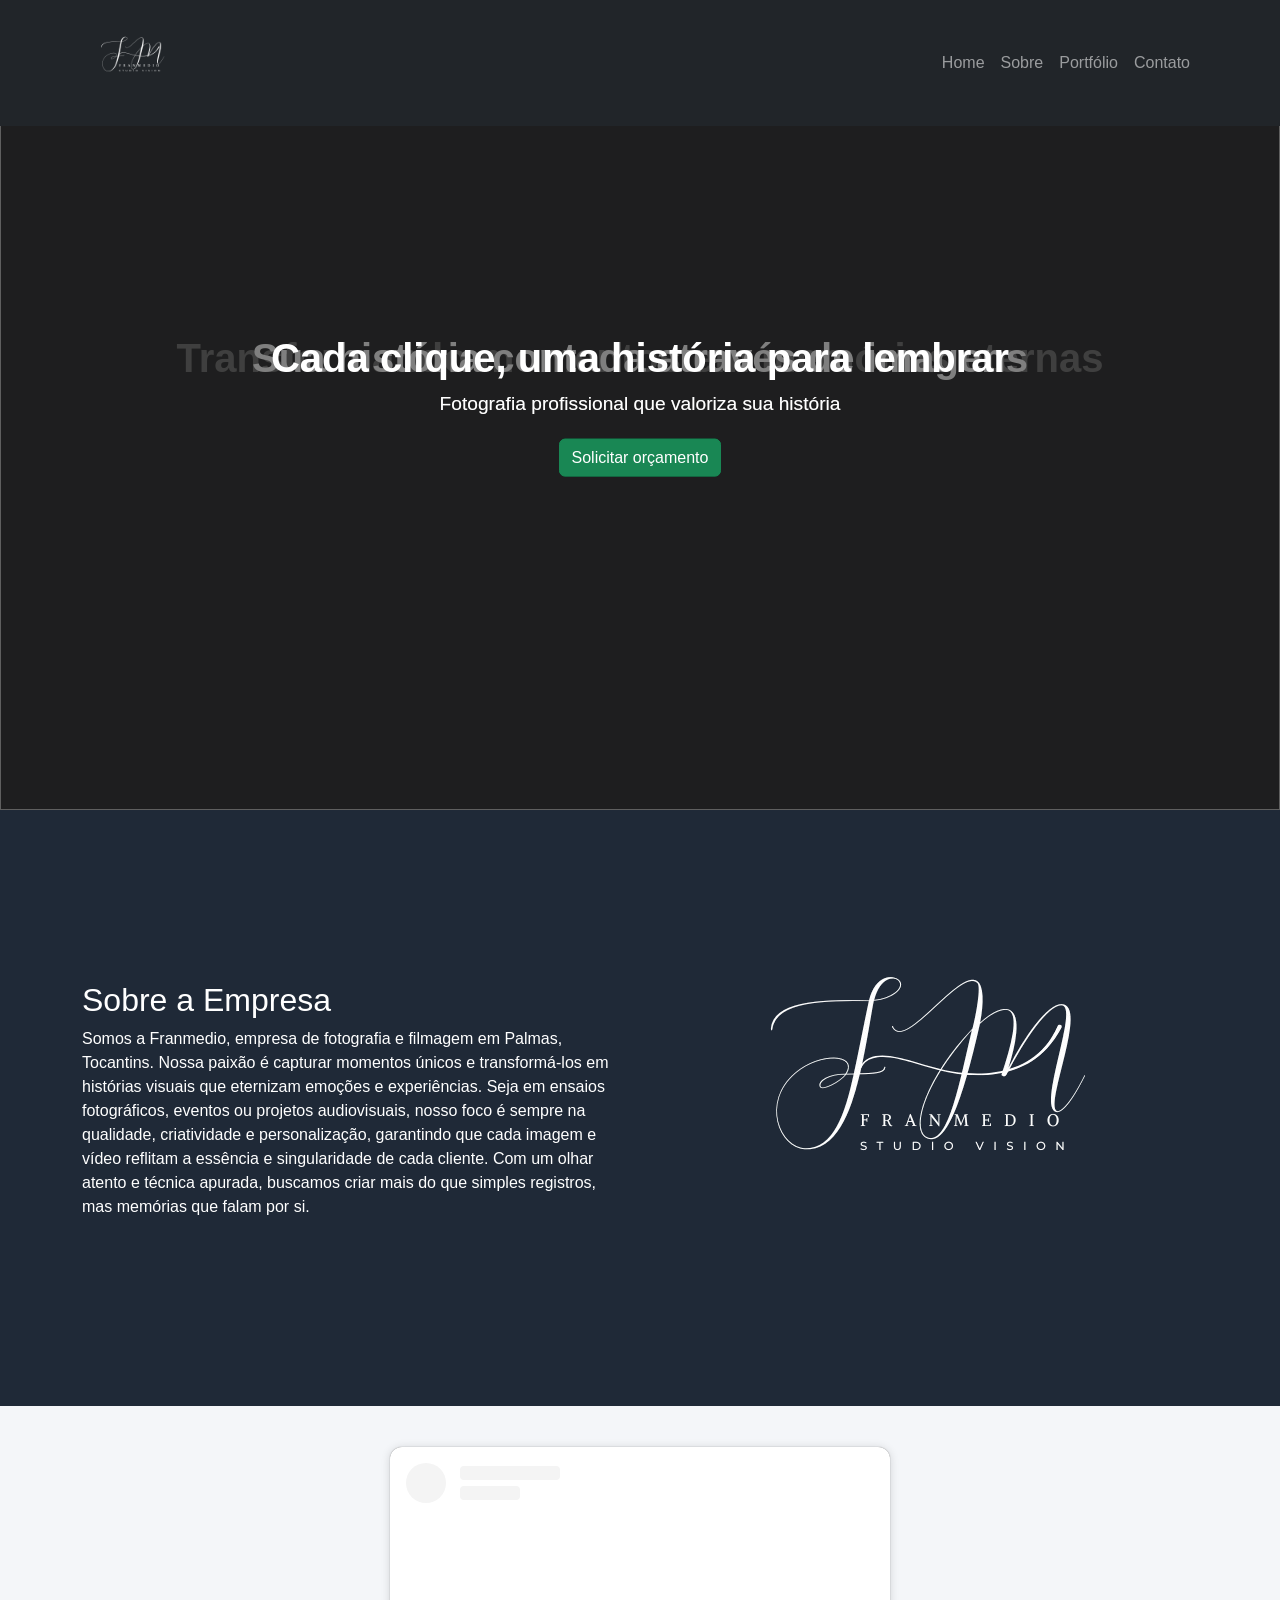
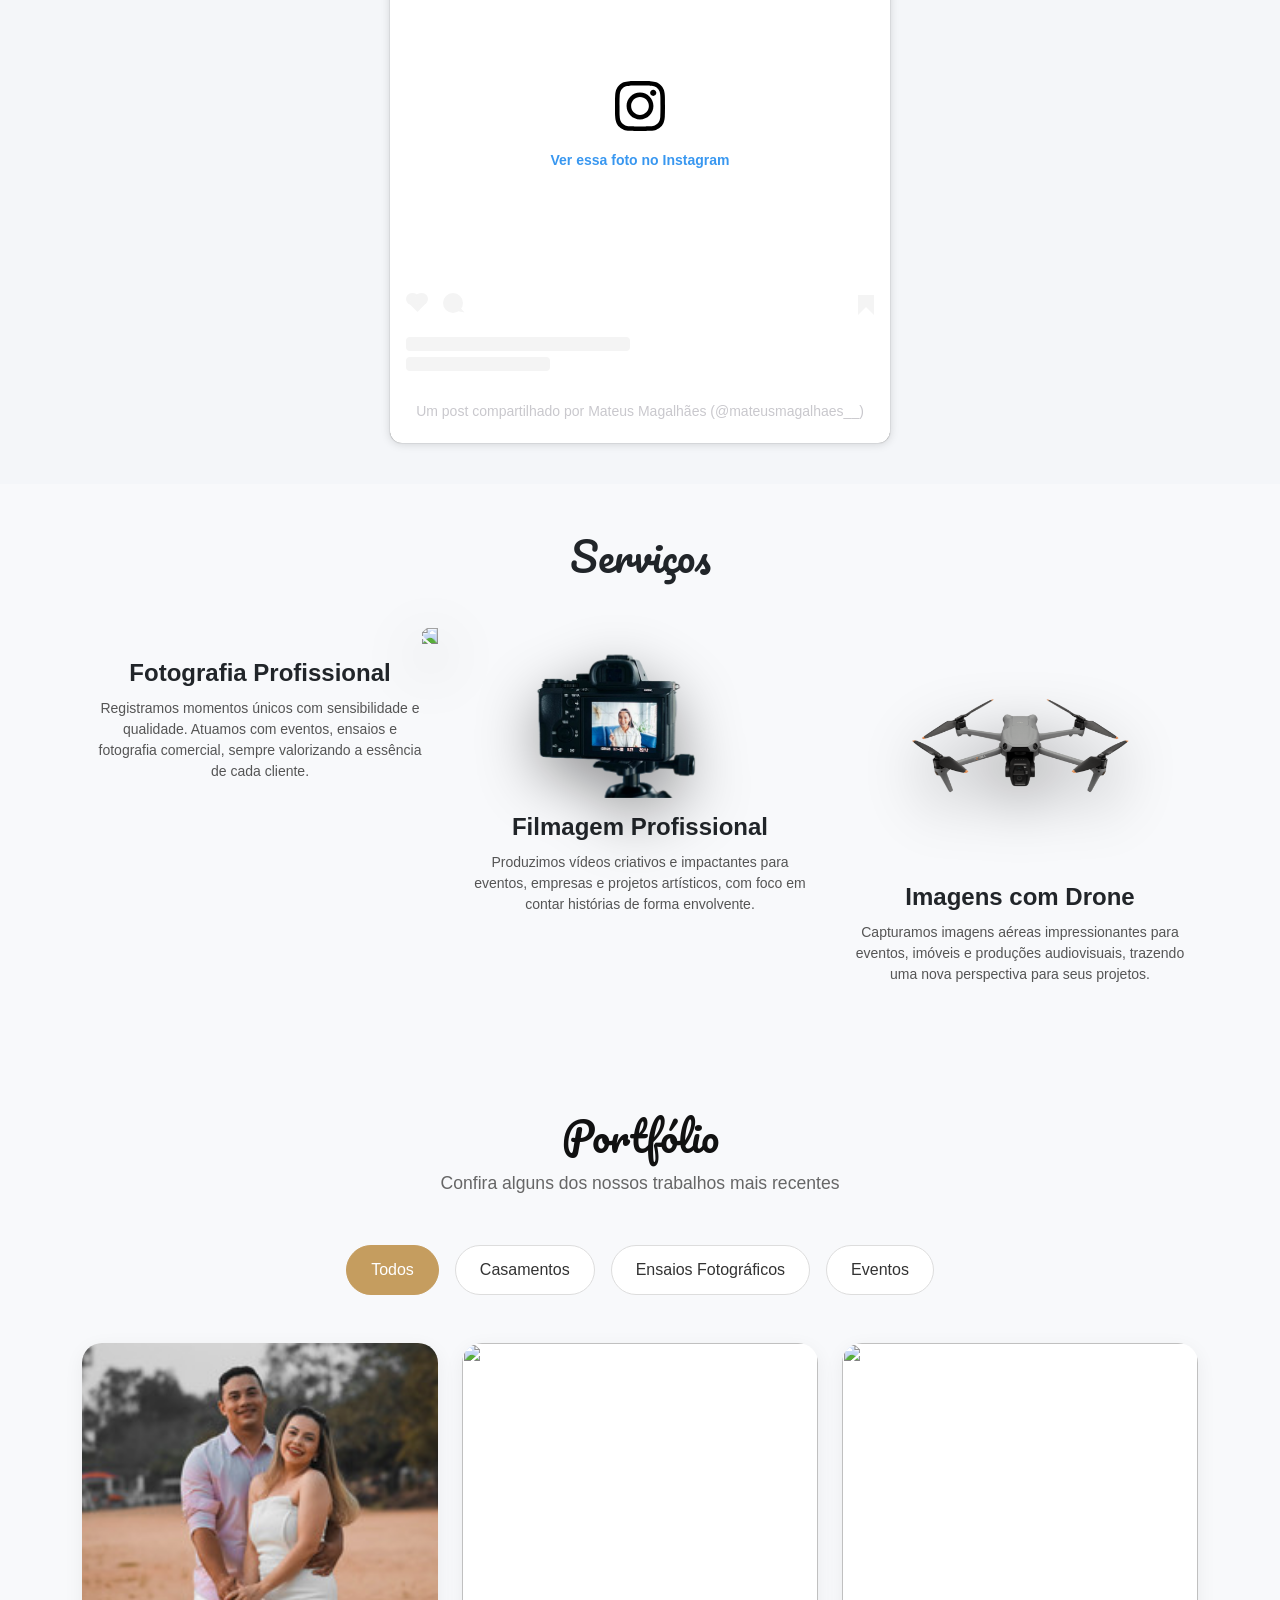
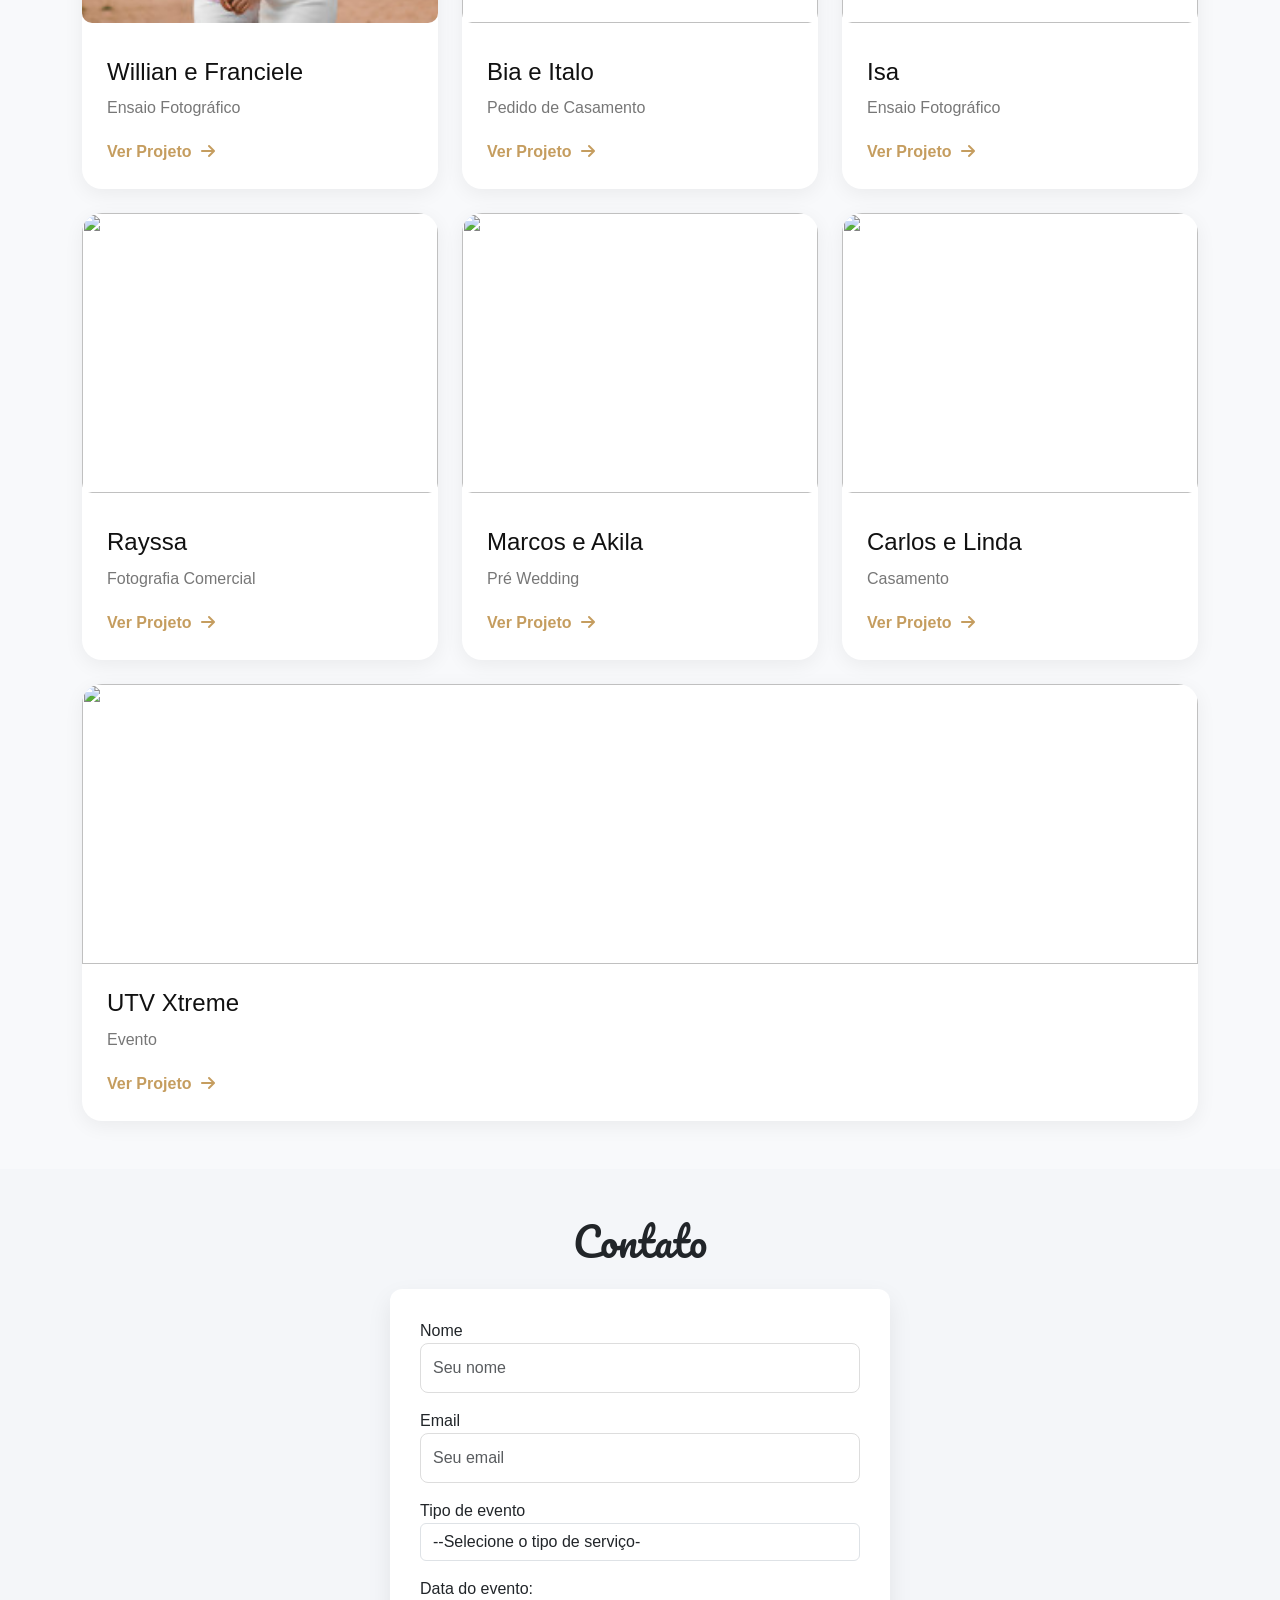
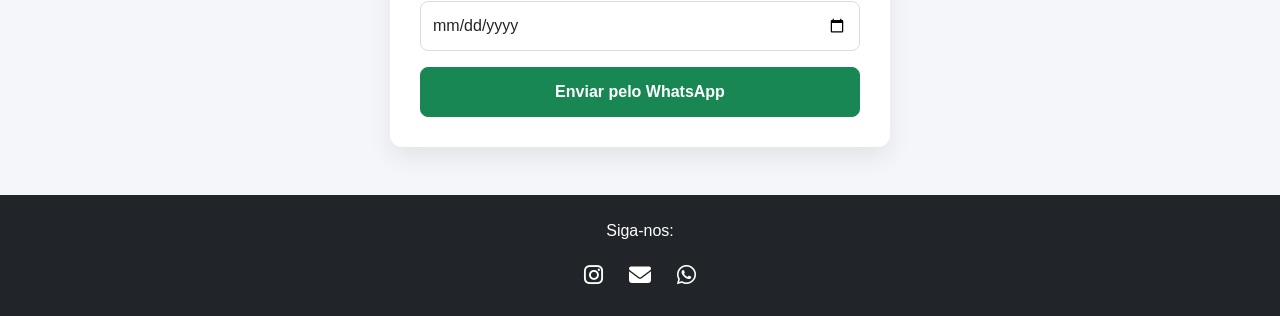
==== index.html @ 8d7566e3 "adição do projeto 7 e algumas limpesas de arquivos" ====
<!DOCTYPE html>
<html lang="pt-br">

<head>
  <meta charset="UTF-8">
  <meta name="viewport" content="width=device-width, initial-scale=1.0">
  <title>Franmedio</title>

  <!-- Bootstrap -->
  <link href="https://cdn.jsdelivr.net/npm/bootstrap@5.3.0/dist/css/bootstrap.min.css" rel="stylesheet">

  <!-- CSS -->
  <link rel="stylesheet" href="css/style.css">

  <!-- Font Awesome -->
  <link rel="stylesheet" href="https://cdnjs.cloudflare.com/ajax/libs/font-awesome/6.5.0/css/all.min.css">

  <!-- Fav Icon -->
  <link rel="icon" href="img/favicon.png" type="image/png">
  <link rel="shortcut icon" href="img/franmedio.png" type="image/png">

  <!-- Google Fonts -->
  <link href="https://fonts.googleapis.com/css2?family=Pacifico&display=swap" rel="stylesheet">
</head>

<body>

  <!-- MENU -->
  <nav class="navbar navbar-expand-lg navbar-dark bg-dark fixed-top">
    <div class="container">
      <a class="navbar-brand" href="#">
        <img src="img/franmedio.png" alt="Logo" class="logo-navbar">
      </a>
      <button class="navbar-toggler" data-bs-toggle="collapse" data-bs-target="#menu">
        <span class="navbar-toggler-icon"></span>
      </button>

      <div class="collapse navbar-collapse" id="menu">
        <ul class="navbar-nav ms-auto">
          <li class="nav-item"><a class="nav-link" href="#home">Home</a></li>
          <li class="nav-item"><a class="nav-link" href="#sobre">Sobre</a></li>
          <li class="nav-item"><a class="nav-link" href="#portfolio">Portfólio</a></li>
          <li class="nav-item"><a class="nav-link" href="#contato">Contato</a></li>
        </ul>
      </div>
    </div>
  </nav>

  <!-- HOME / CARROSSEL -->
  <section id="home">
    <div id="carouselExample" class="carousel slide" data-bs-ride="carousel">
      <div class="carousel-inner">

        <div class="carousel-item active">
          <img src="img/MT-3.jpeg" class="d-block w-100">

          <div class="carousel-caption-custom">
            <h1>Transformando momentos em memórias eternas</h1>
            <p>Fotografia profissional que valoriza sua história</p>
            <a href="#contato" class="btn btn-success">Solicitar orçamento</a>
          </div>
        </div>

        <div class="carousel-item active">
          <img src="img/MT-2.jpeg" class="d-block w-100">

          <div class="carousel-caption-custom">
            <h1>Sua história contada através de imagens</h1>
            <p>Fotografia profissional que valoriza sua história</p>
            <a href="#contato" class="btn btn-success">Solicitar orçamento</a>
          </div>
        </div>

        <div class="carousel-item active">
          <img src="img/MT-1.jpeg" class="d-block w-100">

          <div class="carousel-caption-custom">
            <h1>Cada clique, uma história para lembrar</h1>
            <p>Fotografia profissional que valoriza sua história</p>
            <a href="#contato" class="btn btn-success">Solicitar orçamento</a>
          </div>
        </div>

      </div>
    </div>
  </section>

  <!-- SOBRE -->
  <section id="sobre" class="py-5">
    <div class="container">
      <div class="row align-items-center">

        <div class="col-md-6">
          <h2>Sobre a Empresa</h2>
          <p>
            Somos a Franmedio, empresa de fotografia e filmagem em Palmas, Tocantins. Nossa paixão é capturar momentos
            únicos e transformá-los em histórias visuais que eternizam emoções e experiências. Seja em ensaios
            fotográficos, eventos ou projetos audiovisuais, nosso foco é sempre na qualidade, criatividade e
            personalização, garantindo que cada imagem e vídeo reflitam a essência e singularidade de cada cliente. Com
            um olhar atento e técnica apurada, buscamos criar mais do que simples registros, mas memórias que falam por
            si.
          </p>
        </div>

        <div class="col-md-6 text-center">
          <img src="img/franmedio.png" class="img-fluid" alt="Logo">
        </div>

      </div>
    </div>
  </section>
  <div class="instagram-wrapper">

    <blockquote class="instagram-media" data-instgrm-captioned
      data-instgrm-permalink="https://www.instagram.com/reel/DWRMs23Dl28/?utm_source=ig_embed&amp;utm_campaign=loading"
      data-instgrm-version="14"
      style=" background:#FFF; border:0; border-radius:3px; box-shadow:0 0 1px 0 rgba(0,0,0,0.5),0 1px 10px 0 rgba(0,0,0,0.15); margin: 1px; max-width:540px; min-width:326px; padding:0; width:99.375%; width:-webkit-calc(100% - 2px); width:calc(100% - 2px);">
      <div style="padding:16px;"> <a
          href="https://www.instagram.com/reel/DWRMs23Dl28/?utm_source=ig_embed&amp;utm_campaign=loading"
          style=" background:#FFFFFF; line-height:0; padding:0 0; text-align:center; text-decoration:none; width:100%;"
          target="_blank">
          <div style=" display: flex; flex-direction: row; align-items: center;">
            <div
              style="background-color: #F4F4F4; border-radius: 50%; flex-grow: 0; height: 40px; margin-right: 14px; width: 40px;">
            </div>
            <div style="display: flex; flex-direction: column; flex-grow: 1; justify-content: center;">
              <div
                style=" background-color: #F4F4F4; border-radius: 4px; flex-grow: 0; height: 14px; margin-bottom: 6px; width: 100px;">
              </div>
              <div style=" background-color: #F4F4F4; border-radius: 4px; flex-grow: 0; height: 14px; width: 60px;">
              </div>
            </div>
          </div>
          <div style="padding: 19% 0;"></div>
          <div style="display:block; height:50px; margin:0 auto 12px; width:50px;"><svg width="50px" height="50px"
              viewBox="0 0 60 60" version="1.1" xmlns="https://www.w3.org/2000/svg"
              xmlns:xlink="https://www.w3.org/1999/xlink">
              <g stroke="none" stroke-width="1" fill="none" fill-rule="evenodd">
                <g transform="translate(-511.000000, -20.000000)" fill="#000000">
                  <g>
                    <path
                      d="M556.869,30.41 C554.814,30.41 553.148,32.076 553.148,34.131 C553.148,36.186 554.814,37.852 556.869,37.852 C558.924,37.852 560.59,36.186 560.59,34.131 C560.59,32.076 558.924,30.41 556.869,30.41 M541,60.657 C535.114,60.657 530.342,55.887 530.342,50 C530.342,44.114 535.114,39.342 541,39.342 C546.887,39.342 551.658,44.114 551.658,50 C551.658,55.887 546.887,60.657 541,60.657 M541,33.886 C532.1,33.886 524.886,41.1 524.886,50 C524.886,58.899 532.1,66.113 541,66.113 C549.9,66.113 557.115,58.899 557.115,50 C557.115,41.1 549.9,33.886 541,33.886 M565.378,62.101 C565.244,65.022 564.756,66.606 564.346,67.663 C563.803,69.06 563.154,70.057 562.106,71.106 C561.058,72.155 560.06,72.803 558.662,73.347 C557.607,73.757 556.021,74.244 553.102,74.378 C549.944,74.521 548.997,74.552 541,74.552 C533.003,74.552 532.056,74.521 528.898,74.378 C525.979,74.244 524.393,73.757 523.338,73.347 C521.94,72.803 520.942,72.155 519.894,71.106 C518.846,70.057 518.197,69.06 517.654,67.663 C517.244,66.606 516.755,65.022 516.623,62.101 C516.479,58.943 516.448,57.996 516.448,50 C516.448,42.003 516.479,41.056 516.623,37.899 C516.755,34.978 517.244,33.391 517.654,32.338 C518.197,30.938 518.846,29.942 519.894,28.894 C520.942,27.846 521.94,27.196 523.338,26.654 C524.393,26.244 525.979,25.756 528.898,25.623 C532.057,25.479 533.004,25.448 541,25.448 C548.997,25.448 549.943,25.479 553.102,25.623 C556.021,25.756 557.607,26.244 558.662,26.654 C560.06,27.196 561.058,27.846 562.106,28.894 C563.154,29.942 563.803,30.938 564.346,32.338 C564.756,33.391 565.244,34.978 565.378,37.899 C565.522,41.056 565.552,42.003 565.552,50 C565.552,57.996 565.522,58.943 565.378,62.101 M570.82,37.631 C570.674,34.438 570.167,32.258 569.425,30.349 C568.659,28.377 567.633,26.702 565.965,25.035 C564.297,23.368 562.623,22.342 560.652,21.575 C558.743,20.834 556.562,20.326 553.369,20.18 C550.169,20.033 549.148,20 541,20 C532.853,20 531.831,20.033 528.631,20.18 C525.438,20.326 523.257,20.834 521.349,21.575 C519.376,22.342 517.703,23.368 516.035,25.035 C514.368,26.702 513.342,28.377 512.574,30.349 C511.834,32.258 511.326,34.438 511.181,37.631 C511.035,40.831 511,41.851 511,50 C511,58.147 511.035,59.17 511.181,62.369 C511.326,65.562 511.834,67.743 512.574,69.651 C513.342,71.625 514.368,73.296 516.035,74.965 C517.703,76.634 519.376,77.658 521.349,78.425 C523.257,79.167 525.438,79.673 528.631,79.82 C531.831,79.965 532.853,80.001 541,80.001 C549.148,80.001 550.169,79.965 553.369,79.82 C556.562,79.673 558.743,79.167 560.652,78.425 C562.623,77.658 564.297,76.634 565.965,74.965 C567.633,73.296 568.659,71.625 569.425,69.651 C570.167,67.743 570.674,65.562 570.82,62.369 C570.966,59.17 571,58.147 571,50 C571,41.851 570.966,40.831 570.82,37.631">
                    </path>
                  </g>
                </g>
              </g>
            </svg></div>
          <div style="padding-top: 8px;">
            <div
              style=" color:#3897f0; font-family:Arial,sans-serif; font-size:14px; font-style:normal; font-weight:550; line-height:18px;">
              Ver essa foto no Instagram</div>
          </div>
          <div style="padding: 12.5% 0;"></div>
          <div style="display: flex; flex-direction: row; margin-bottom: 14px; align-items: center;">
            <div>
              <div
                style="background-color: #F4F4F4; border-radius: 50%; height: 12.5px; width: 12.5px; transform: translateX(0px) translateY(7px);">
              </div>
              <div
                style="background-color: #F4F4F4; height: 12.5px; transform: rotate(-45deg) translateX(3px) translateY(1px); width: 12.5px; flex-grow: 0; margin-right: 14px; margin-left: 2px;">
              </div>
              <div
                style="background-color: #F4F4F4; border-radius: 50%; height: 12.5px; width: 12.5px; transform: translateX(9px) translateY(-18px);">
              </div>
            </div>
            <div style="margin-left: 8px;">
              <div style=" background-color: #F4F4F4; border-radius: 50%; flex-grow: 0; height: 20px; width: 20px;">
              </div>
              <div
                style=" width: 0; height: 0; border-top: 2px solid transparent; border-left: 6px solid #f4f4f4; border-bottom: 2px solid transparent; transform: translateX(16px) translateY(-4px) rotate(30deg)">
              </div>
            </div>
            <div style="margin-left: auto;">
              <div
                style=" width: 0px; border-top: 8px solid #F4F4F4; border-right: 8px solid transparent; transform: translateY(16px);">
              </div>
              <div
                style=" background-color: #F4F4F4; flex-grow: 0; height: 12px; width: 16px; transform: translateY(-4px);">
              </div>
              <div
                style=" width: 0; height: 0; border-top: 8px solid #F4F4F4; border-left: 8px solid transparent; transform: translateY(-4px) translateX(8px);">
              </div>
            </div>
          </div>
          <div
            style="display: flex; flex-direction: column; flex-grow: 1; justify-content: center; margin-bottom: 24px;">
            <div
              style=" background-color: #F4F4F4; border-radius: 4px; flex-grow: 0; height: 14px; margin-bottom: 6px; width: 224px;">
            </div>
            <div style=" background-color: #F4F4F4; border-radius: 4px; flex-grow: 0; height: 14px; width: 144px;">
            </div>
          </div>
        </a>
        <p
          style=" color:#c9c8cd; font-family:Arial,sans-serif; font-size:14px; line-height:17px; margin-bottom:0; margin-top:8px; overflow:hidden; padding:8px 0 7px; text-align:center; text-overflow:ellipsis; white-space:nowrap;">
          <a href="https://www.instagram.com/reel/DWRMs23Dl28/?utm_source=ig_embed&amp;utm_campaign=loading"
            style=" color:#c9c8cd; font-family:Arial,sans-serif; font-size:14px; font-style:normal; font-weight:normal; line-height:17px; text-decoration:none;"
            target="_blank">Um post compartilhado por Mateus Magalhães (@mateusmagalhaes__)</a>
        </p>
      </div>
    </blockquote>
  </div>
  <script async src="//www.instagram.com/embed.js"></script>
  <!-- SERVICOS -->
  <section id="servicos" class="py-5">
    <div class="container">

      <h2 class="text-center mb-5 titulo-script">Serviços</h2>

      <div class="row g-4 text-center">

        <!-- FOTOGRAFIA -->
        <div class="col-md-4">
          <div class="card-3d">

            <img src="img/camera-tp.png" class="img-servico fotografia">

            <div class="servico-content">
              <h4>Fotografia Profissional</h4>
              <p>
                Registramos momentos únicos com sensibilidade e qualidade. Atuamos com eventos, ensaios e fotografia
                comercial, sempre valorizando a essência de cada cliente.
              </p>
            </div>

          </div>
        </div>

        <!-- FILMAGEM -->
        <div class="col-md-4">
          <div class="card-3d">

            <img src="img/gravacao.png" class="img-servico">

            <div class="servico-content">
              <h4>Filmagem Profissional</h4>
              <p>
                Produzimos vídeos criativos e impactantes para eventos, empresas e projetos artísticos, com foco em
                contar histórias de forma envolvente.
              </p>
            </div>

          </div>
        </div>

        <!-- DRONE -->
        <div class="col-md-4">
          <div class="card-3d">

            <img src="img/drone.png" class="img-servico">

            <div class="servico-content">
              <h4>Imagens com Drone</h4>
              <p>
                Capturamos imagens aéreas impressionantes para eventos, imóveis e produções audiovisuais, trazendo uma
                nova perspectiva para seus projetos.
              </p>
            </div>

          </div>
        </div>

      </div>

    </div>
  </section>

  <!-- PORTIFOLIO -->
  <!-- PORTFÓLIO -->
  <section id="portfolio" class="portfolio-section py-5">
    <div class="container">

      <!-- Título -->
      <div class="text-center mb-5">
        <h2 class="portfolio-title">Portfólio</h2>
        <p class="portfolio-subtitle">
          Confira alguns dos nossos trabalhos mais recentes
        </p>
      </div>

      <!-- Categorias -->
      <div class="portfolio-filters d-flex flex-wrap justify-content-center gap-3 mb-5">

        <button class="filter-btn active" data-filter="all">
          Todos
        </button>

        <button class="filter-btn" data-filter="casamento">
          Casamentos
        </button>

        <button class="filter-btn" data-filter="ensaio">
          Ensaios Fotográficos
        </button>

        <button class="filter-btn" data-filter="evento">
          Eventos
        </button>

      </div>

      <!-- GRID -->
      <div class="row g-4">

        <!-- ITEM -->
        <div class="col-md-4 portfolio-item" data-category="ensaio">
          <a href="portfolio/projeto3.html?p=projeto1" class="portfolio-modern-card">

            <div class="portfolio-image">
              <img src="img/wf-01.jpg" alt="">
            </div>

            <div class="portfolio-content">
              <h4>Willian e Franciele</h4>
              <p>Ensaio Fotográfico</p>

              <span>
                Ver Projeto
                <i class="fa-solid fa-arrow-right"></i>
              </span>
            </div>

          </a>
        </div>

        <!-- ITEM -->
        <div class="col-md-4 portfolio-item" data-category="casamento">
          <a href="portfolio/projeto3.html?p=projeto2" class="portfolio-modern-card">

            <div class="portfolio-image">
              <img src="img/projeto2/IMG_7093.jpg" alt="">
            </div>

            <div class="portfolio-content">
              <h4>Bia e Italo</h4>
              <p>Pedido de Casamento</p>

              <span>
                Ver Projeto
                <i class="fa-solid fa-arrow-right"></i>
              </span>
            </div>

          </a>
        </div>

        <!-- ITEM -->
        <div class="col-md-4 portfolio-item" data-category="ensaio">
          <a href="portfolio/projeto3.html?p=projeto3" class="portfolio-modern-card">

            <div class="portfolio-image">
              <img src="img/projeto3/IMG_0596.jpg" alt="">
            </div>

            <div class="portfolio-content">
              <h4>Isa</h4>
              <p>Ensaio Fotográfico</p>

              <span>
                Ver Projeto
                <i class="fa-solid fa-arrow-right"></i>
              </span>
            </div>

          </a>
        </div>

        <!-- ITEM -->
        <div class="col-md-4 portfolio-item" data-category="ensaio">
          <a href="portfolio/projeto3.html?p=projeto4" class="portfolio-modern-card">

            <div class="portfolio-image">
              <img src="img/projeto4/IMG_0253.jpg" alt="">
            </div>

            <div class="portfolio-content">
              <h4>Rayssa</h4>
              <p>Fotografia Comercial</p>

              <span>
                Ver Projeto
                <i class="fa-solid fa-arrow-right"></i>
              </span>
            </div>

          </a>
        </div>

        <!-- ITEM -->
        <div class="col-md-4 portfolio-item" data-category="casamento">
          <a href="portfolio/projeto3.html?p=projeto5" class="portfolio-modern-card">

            <div class="portfolio-image">
              <img src="img/projeto5/IMG_3391.jpg" alt="">
            </div>

            <div class="portfolio-content">
              <h4>Marcos e Akila</h4>
              <p>Pré Wedding</p>

              <span>
                Ver Projeto
                <i class="fa-solid fa-arrow-right"></i>
              </span>
            </div>

          </a>
        </div>

        <!-- ITEM -->
        <div class="col-md-4 portfolio-item" data-category="casamento">
          <a href="portfolio/projeto3.html?p=projeto6" class="portfolio-modern-card">

            <div class="portfolio-image video-thumb">

              <img src="img/projeto6/IMG_2825.jpg" alt="">

              <!-- <div class="play-button">
              <i class="fa-solid fa-play"></i>
            </div> -->

            </div>

            <div class="portfolio-content">
              <h4>Carlos e Linda</h4>
              <p>Casamento</p>

              <span>
                Ver Projeto
                <i class="fa-solid fa-arrow-right"></i>
              </span>
            </div>

          </a>
        </div>

        <!-- ITEM -->
        <div class="col-md-12 portfolio-item'" data-category="evento">
          <a href="portfolio/projeto3.html?p=projeto7" class="portfolio-modern-card">

            <div class="portfolio-image video-thumb">

              <img src="img/projeto7/IMG_1691.jpg" alt="">

              <!-- <div class="play-button">
              <i class="fa-solid fa-play"></i>
            </div> -->

            </div>

            <div class="portfolio-content">
              <h4>UTV Xtreme</h4>
              <p>Evento</p>

              <span>
                Ver Projeto
                <i class="fa-solid fa-arrow-right"></i>
              </span>
            </div>

          </a>
        </div>
      </div>
    </div>
  </section>

  <!-- CONTATO -->
  <section id="contato" class="container py-5">
    <h2 class="text-center mb-4">Contato</h2>

    <form id="formContato">
      <div class="mb-3">
        <label>Nome</label>
        <input type="text" id="nome" class="form-control" placeholder="Seu nome" required>
      </div>

      <div class="mb-3">
        <label>Email</label>
        <input type="email" id="email" class="form-control" placeholder="Seu email" required>
      </div>

      <div class="mb-3">
        <label for="tipo">Tipo de evento</label>
        <select id="tipo" name="tipo" class="form-control">
          <option value="selecione" selected disabled>--Selecione o tipo de serviço-</option>
          <option value="casamento">Casamento</option>
          <option value="ensaio">Ensaio Fotográfico</option>
          <option value="prewedding">Pré Wedding</option>
          <option value="evento">Evento</option>
          <option value="drone">Drone</option>
        </select>
      </div>
      <div class="mb-3">
        <label for="data">Data do evento:</label>
        <input type="date" id="data" name="data" class="form-control" placeholder="data" required>
      </div>
      <button type="submit" class="btn btn-success w-100">
        Enviar pelo WhatsApp
      </button>
    </form>
  </section>

  <!-- RODAPÉ -->
  <footer class="bg-dark text-white text-center p-4">
    <p>Siga-nos:</p>
    <div class="social-icons">
      <a href="https://www.instagram.com/franmedio/" target="_blank">
        <i class="fab fa-instagram"></i>
      </a>

      <a href="mailto:studiovisionfranmedio@gmail.com">
        <i class="fas fa-envelope"></i>
      </a>

      <a href="https://wa.me/5563992895005?text=Ol%C3%A1%2C%20vim%20pelo%20site%20e%20gostaria%20de%20mais%20informa%C3%A7%C3%B5es%20sobre%20seus%20servi%C3%A7os."
        target="_blank">
        <i class="fab fa-whatsapp"></i>
      </a>
    </div>
  </footer>

  <!-- JS -->
  <script src="https://cdn.jsdelivr.net/npm/bootstrap@5.3.0/dist/js/bootstrap.bundle.min.js"></script>
  <script src="js/script.js"></script>
  <script async src="//www.instagram.com/embed.js"></script>
</body>

</html>
---- css/style.css ----
/* ===================== */
/* RESET & BASE */
/* ===================== */

body {
  font-family: Arial, sans-serif;
  background: #f4f6f9;
}

/* ===================== */
/* NAVBAR */
/* ===================== */

.logo-navbar {
  height: 100px;
  width: auto;
}

/* ===================== */
/* HOME / CARROSSEL */
/* ===================== */

#home img {
  height: 90vh;
  object-fit: cover;
}

.carousel-caption-custom {
  position: absolute;
  top: 50%;
  left: 50%;
  transform: translate(-50%, -50%);
  text-align: center;
  color: #fff;
  width: 90%;
}

.carousel-caption-custom h1 {
  font-size: 2.5rem;
  font-weight: bold;
}

.carousel-caption-custom p {
  font-size: 1.2rem;
  margin-bottom: 20px;
}

/* overlay escuro */

.carousel-item::before {
  content: "";
  position: absolute;
  width: 100%;
  height: 100%;
  top: 0;
  left: 0;
  background: rgba(0,0,0,0.5);
}

/* ===================== */
/* SOBRE */
/* ===================== */

#sobre {
  background: #1f2937;
  color: #fff;
  padding: 40px 20px;
}

/* ===================== */
/* SERVIÇOS */
/* ===================== */

#servicos {
  background: #f8f9fb;
}

.titulo-script {
  font-family: 'Pacifico', cursive;
  font-size: 2.5rem;
}

.servico-card {
  background: #fff;
  border-radius: 12px;
  overflow: hidden;
  transition: 0.3s;
  box-shadow: 0 10px 25px rgba(0,0,0,0.05);
}

.servico-card img {
  width: 100%;
  height: 220px;
  object-fit: cover;
}

.servico-content {
  padding: 20px;
}

.servico-card h4 {
  margin-bottom: 10px;
}

.servico-card:hover {
  transform: translateY(-8px);
  box-shadow: 0 15px 35px rgba(0,0,0,0.1);
}

/* ===================== */
/* PORTFÓLIO */
/* ===================== */

#portfolio {
  background: #f8f9fb;
}

#portfolio h2 {
  font-family: 'Pacifico', cursive;
  font-size: 2.5rem;
}

.portfolio-card {
  position: relative;
  display: block;
  overflow: hidden;
  border-radius: 12px;
  text-decoration: none;
}

.portfolio-card img {
  width: 100%;
  height: 220px;
  object-fit: cover;
  transition: 0.4s;
}

/* overlay */

.portfolio-card .overlay {
  position: absolute;
  bottom: 0;
  left: 0;
  width: 100%;
  padding: 15px;
  background: linear-gradient(transparent, rgba(0,0,0,0.8));
  color: #fff;
  opacity: 0;
  transition: 0.3s;
}

/* hover */

.portfolio-card:hover img {
  transform: scale(1.08);
}

.portfolio-card:hover .overlay {
  opacity: 1;
}

/* legado */

.portfolio-item {
  text-decoration: none;
  color: inherit;
  display: block;
  transition: 0.3s;
}

.portfolio-item:hover {
  transform: scale(1.03);
}

.portfolio-item img {
  border-radius: 10px;
  margin-bottom: 10px;
}

/* ===================== */
/* CONTATO */
/* ===================== */

#contato h2 {
  font-family: 'Pacifico', cursive;
  font-size: 2.5rem;
}

#contato form {
  max-width: 500px;
  margin: 0 auto;
  background: #ffffff;
  padding: 30px;
  border-radius: 12px;
  box-shadow: 0 10px 25px rgba(0,0,0,0.08);
}

#contato input {
  border-radius: 8px;
  border: 1px solid #ddd;
  padding: 12px;
  transition: 0.3s;
}

#contato input:focus {
  border-color: #25D366;
  box-shadow: 0 0 0 3px rgba(37, 211, 102, 0.2);
}

#contato button {
  border-radius: 8px;
  padding: 12px;
  font-weight: bold;
  transition: 0.3s;
}

#contato button:hover {
  transform: translateY(-2px);
  box-shadow: 0 8px 15px rgba(0,0,0,0.15);
}

/* ===================== */
/* FOOTER */
/* ===================== */

footer a {
  text-decoration: none;
}

.social-icons a {
  color: #fff;
  font-size: 22px;
  margin: 0 10px;
  transition: 0.3s;
}

.social-icons a:hover {
  color: #25D366;
  transform: scale(1.2);
}

/* ===================== */
/* HERO PROJETO */
/* ===================== */

.project-hero {
  position: relative;
  height: 80vh;
  overflow: hidden;
  margin-top: 70px;
}

.project-hero img {
  width: 100%;
  height: 100%;
  object-fit: cover;
  object-position: center 20%;
}

.project-hero::after {
  content: "";
  position: absolute;
  width: 100%;
  height: 100%;
  top: 0;
  left: 0;
  background: rgba(0,0,0,0.4);
}

.hero-overlay {
  position: absolute;
  top: 50%;
  left: 50%;
  transform: translate(-50%, -50%);
  color: #fff;
  text-align: center;
  z-index: 2;
}

.hero-overlay h1 {
  font-size: 3rem;
  font-weight: bold;
}

.hero-overlay p {
  font-size: 1.2rem;
}

/* ========================= */
/* GALERIA MODERNA */
/* ========================= */

#galeria {
  display: grid;
  grid-template-columns: repeat(4, 1fr);
  gap: 18px;
  padding: 20px;
}

/* RESPONSIVO */

@media(max-width: 992px) {
  #galeria {
    grid-template-columns: repeat(3, 1fr);
  }
}

@media(max-width: 768px) {
  #galeria {
    grid-template-columns: repeat(2, 1fr);
  }
}

@media(max-width: 500px) {
  #galeria {
    grid-template-columns: 1fr;
  }
}

/* ITEM */

.gallery-img {
  overflow: hidden;
  border-radius: 5px;
  position: relative;

  /* altura padrão */
  min-height: 260px;
}

/* IMAGEM */

.gallery-img img {
  width: 100%;
  height: 100%;
  min-height: inherit;
  object-fit: cover;
  display: block;
  transition: 0.4s;
}

/* HOVER */

.gallery-img:hover img {
  transform: scale(1.04);
}

/* ========================= */
/* TAMANHOS ESPECIAIS */
/* ========================= */

/* destaque vertical */
.gallery-img.destaque {
  grid-row: span 2;
  min-height: 560px;
}

/* destaque gigante */
.gallery-img.destaque-xl {
  grid-column: span 2;
  grid-row: span 2;
  min-height: 560px;
}

/* ===================== */
/* LIGHTBOX */
/* ===================== */

#lightbox {
  position: fixed;
  top: 0;
  left: 0;
  width: 100%;
  height: 100%;
  background: rgba(0,0,0,0.9);
  display: none;
  align-items: center;
  justify-content: center;
  flex-direction: column;
  z-index: 9999;
}

#lightbox img {
  max-width: 90%;
  max-height: 80%;
  border-radius: 8px;
}

#fechar {
  position: absolute;
  top: 20px;
  right: 30px;
  font-size: 40px;
  color: #fff;
  cursor: pointer;
}

#download {
  margin-top: 20px;
  background: #25D366;
  color: #fff;
  padding: 12px 25px;
  border-radius: 8px;
  text-decoration: none;
  font-weight: bold;
  transition: 0.3s;
}

#download:hover {
  background: #1ebe5d;
}

/* ===================== */
/* LOADER */
/* ===================== */

#loader {
  position: fixed;
  top: 0;
  left: 0;
  width: 100%;
  height: 100%;
  background: #111;
  color: #fff;
  display: flex;
  align-items: center;
  justify-content: center;
  flex-direction: column;
  z-index: 99999;
}

.spinner {
  width: 50px;
  height: 50px;
  border: 4px solid #444;
  border-top: 4px solid #25D366;
  border-radius: 50%;
  animation: girar 1s linear infinite;
  margin-bottom: 15px;
}

@keyframes girar {
  to {
    transform: rotate(360deg);
  }
}

.loader-logo {
  width: 120px;
  margin-bottom: 15px;
  animation: pulse 1.5s infinite ease-in-out;
}

@keyframes pulse {
  0% {
    opacity: 0.4;
    transform: scale(0.95);
  }

  50% {
    opacity: 1;
    transform: scale(1);
  }

  100% {
    opacity: 0.4;
    transform: scale(0.95);
  }
}

/* ===================== */
/* INSTAGRAM */
/* ===================== */

.instagram-wrapper {
  display: flex;
  justify-content: center;
  margin: 40px 0;
}

.instagram-wrapper blockquote {
  width: 100% !important;
  max-width: 500px !important;
  border-radius: 12px !important;
  overflow: hidden;
}

/* ===================== */
/* CARD 3D */
/* ===================== */

.card-3d {
  background: transparent;
  box-shadow: none;
  border-radius: 0;
  overflow: visible;
  transform-style: preserve-3d;
}

.card-3d img {
  width: 100%;
  max-height: 240px;
  object-fit: contain;
  display: block;
  margin: 0 auto;
  transform: scaleX(-1) translateZ(60px);
  filter: drop-shadow(0 20px 30px rgba(0,0,0,0.4));
}

.servico-content {
  background: transparent;
  padding: 15px 10px;
  text-align: center;
  transform: translateZ(40px);
}

.servico-content h4 {
  margin-bottom: 10px;
  font-weight: 600;
}

.servico-content p {
  font-size: 14px;
  color: #555;
}

/* ===================== */
/* PORTFÓLIO MODERNO */
/* ===================== */

.portfolio-section {
  background: #f8f8f8;
}

.portfolio-title {
  font-size: 3rem;
  font-family: 'Pacifico', cursive;
  color: #111;
  margin-bottom: 10px;
}

.portfolio-subtitle {
  color: #666;
  font-size: 1.1rem;
}

.portfolio-filters {
  margin-top: 20px;
}

.filter-btn {
  border: 1px solid #ddd;
  background: white;
  padding: 12px 24px;
  border-radius: 50px;
  transition: 0.3s;
  font-weight: 500;
  color: #333;
}

.filter-btn:hover,
.filter-btn.active {
  background: #c59d5f;
  color: white;
  border-color: #c59d5f;
}

.portfolio-modern-card {
  display: block;
  background: white;
  border-radius: 20px;
  overflow: hidden;
  text-decoration: none;
  transition: 0.4s;
  box-shadow: 0 5px 20px rgba(0,0,0,0.06);
}

.portfolio-modern-card:hover {
  transform: translateY(-8px);
  box-shadow: 0 10px 30px rgba(0,0,0,0.12);
}

.portfolio-image {
  position: relative;
  overflow: hidden;
}

.portfolio-image img {
  width: 100%;
  height: 280px;
  object-fit: cover;
  transition: 0.5s;
}

.portfolio-modern-card:hover img {
  transform: scale(1.05);
}

.portfolio-content {
  padding: 25px;
}

.portfolio-content h4 {
  font-size: 1.5rem;
  color: #111;
  margin-bottom: 10px;
}

.portfolio-content p {
  color: #777;
  margin-bottom: 20px;
}

.portfolio-content span {
  color: #c59d5f;
  font-weight: 600;
}

.portfolio-content i {
  margin-left: 5px;
}

.play-button {
  position: absolute;
  top: 50%;
  left: 50%;
  width: 85px;
  height: 85px;
  background: rgba(255,255,255,0.8);
  border-radius: 50%;
  transform: translate(-50%, -50%);
  display: flex;
  justify-content: center;
  align-items: center;
  backdrop-filter: blur(5px);
}

.play-button i {
  color: #333;
  font-size: 1.5rem;
}

/* RESPONSIVO */

@media(max-width:768px){

  .portfolio-title {
    font-size: 2.2rem;
  }

  .portfolio-image img {
    height: 220px;
  }

  .filter-btn {
    padding: 10px 18px;
    font-size: 14px;
  }

}
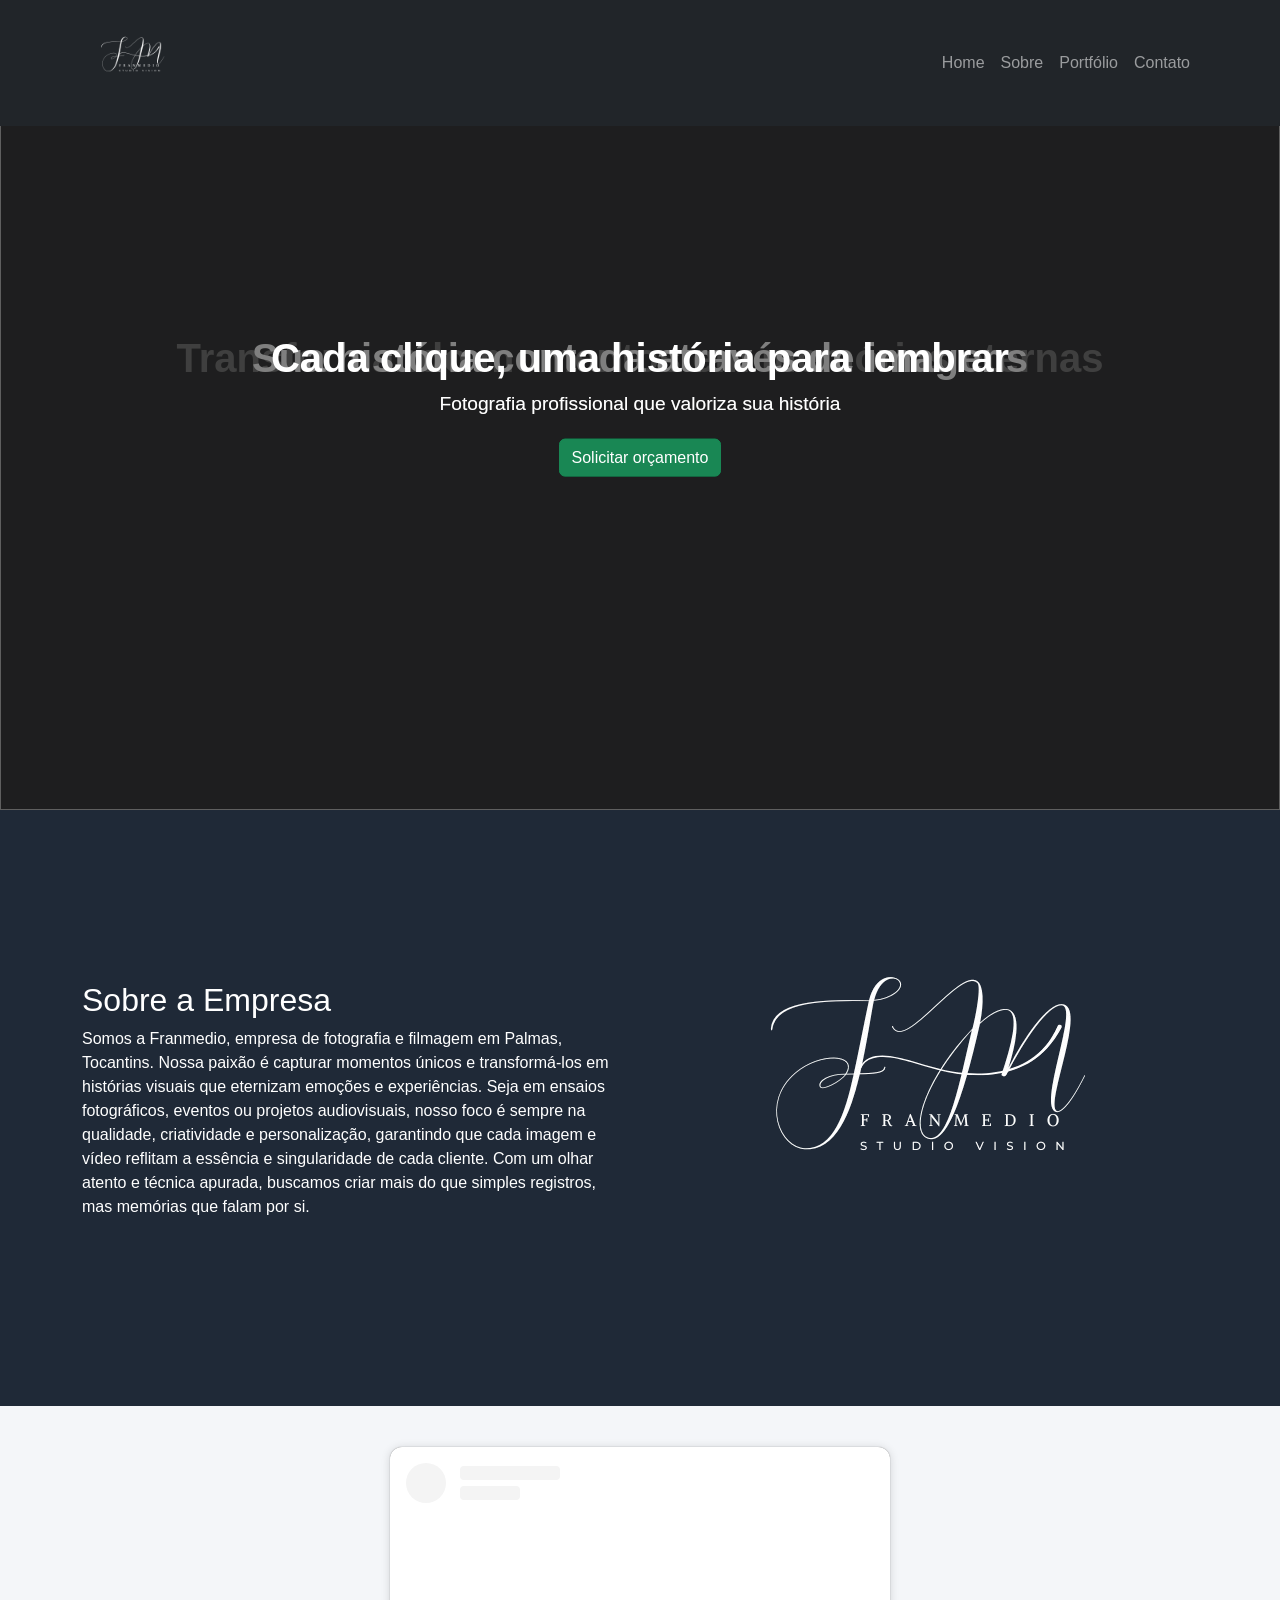
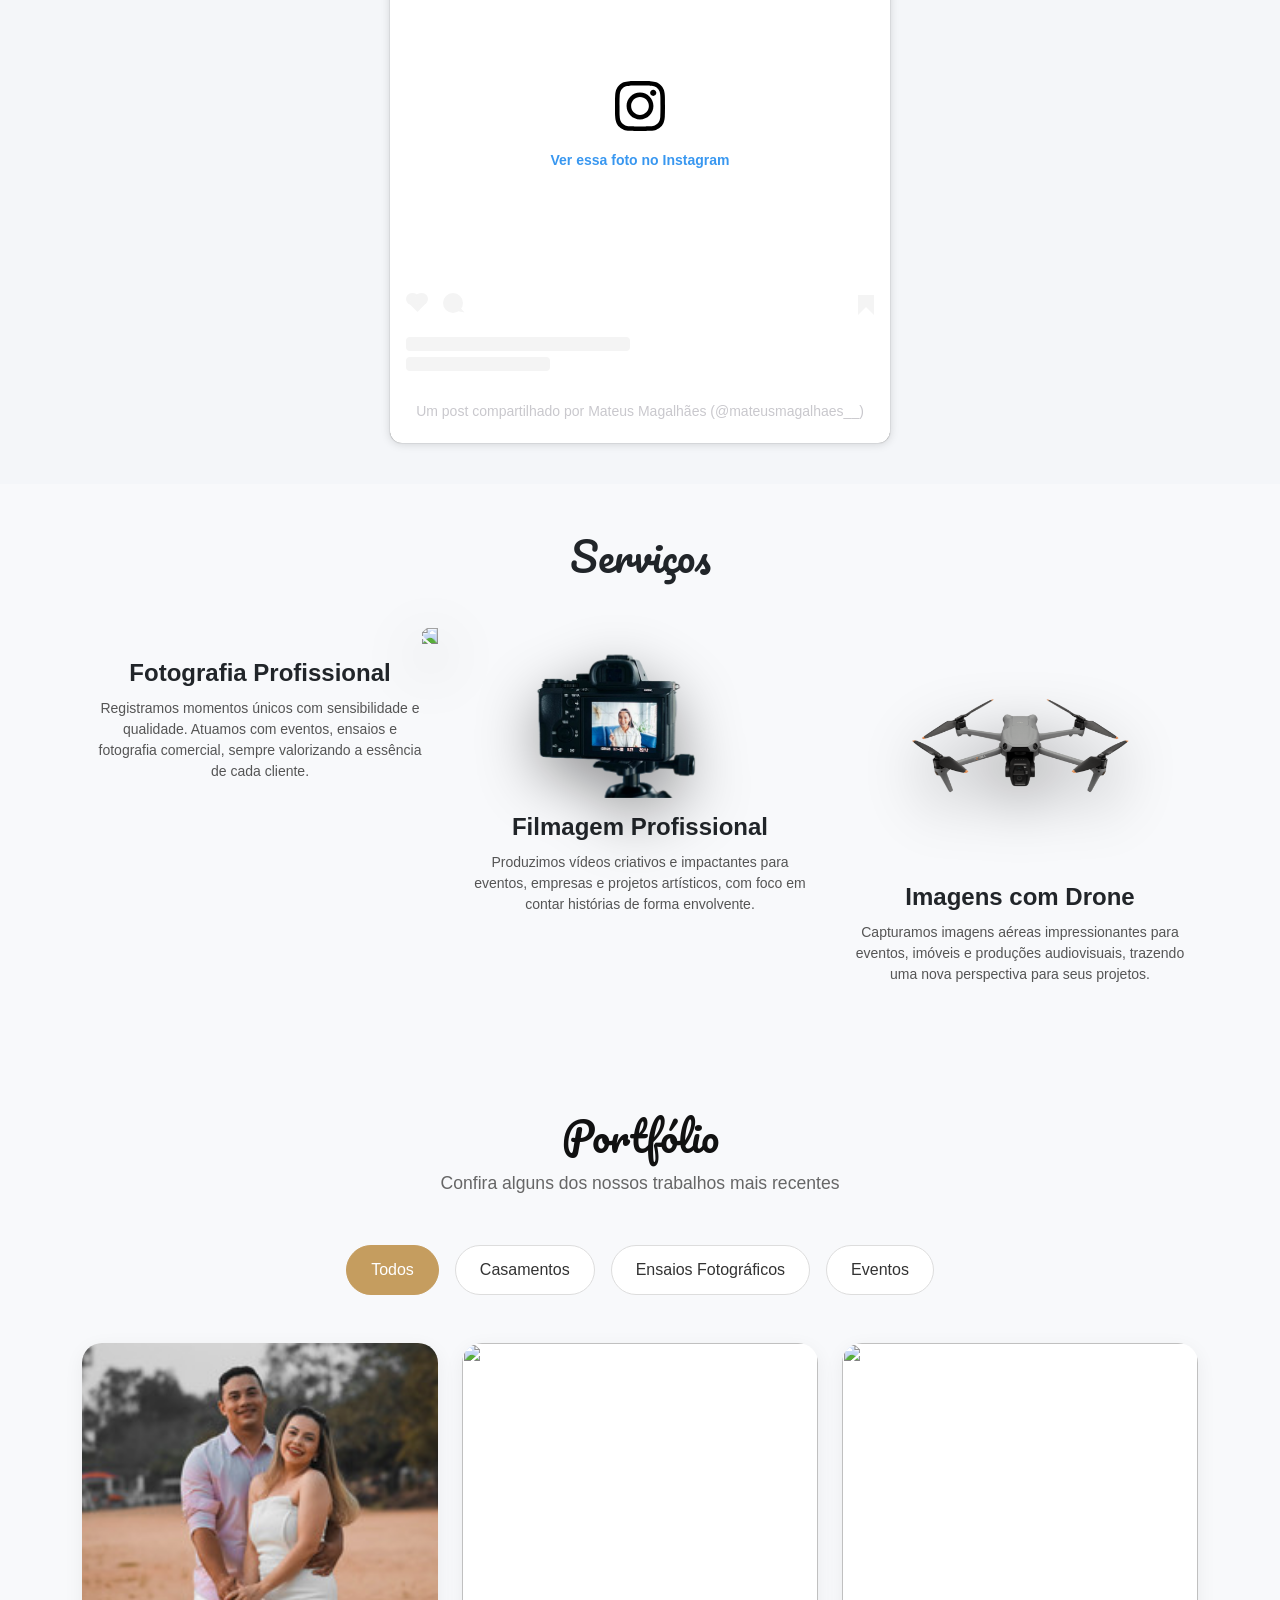
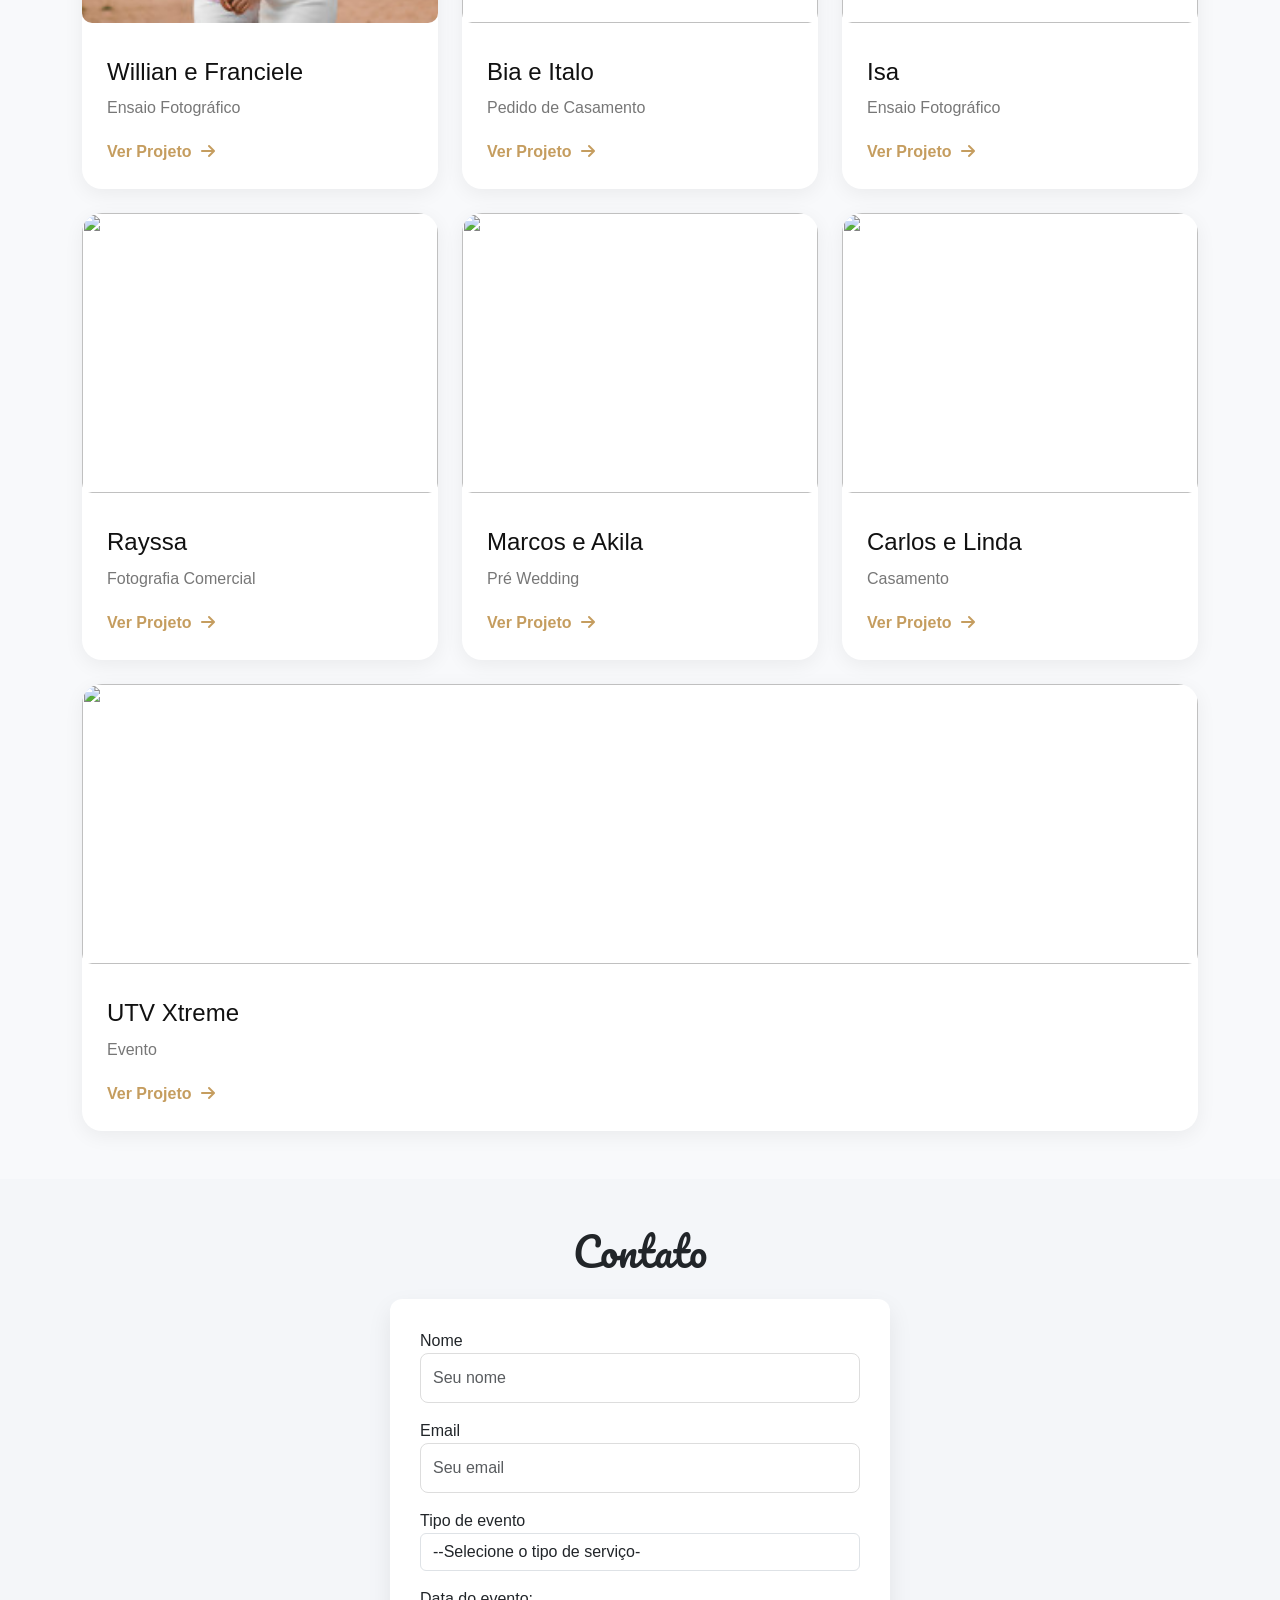
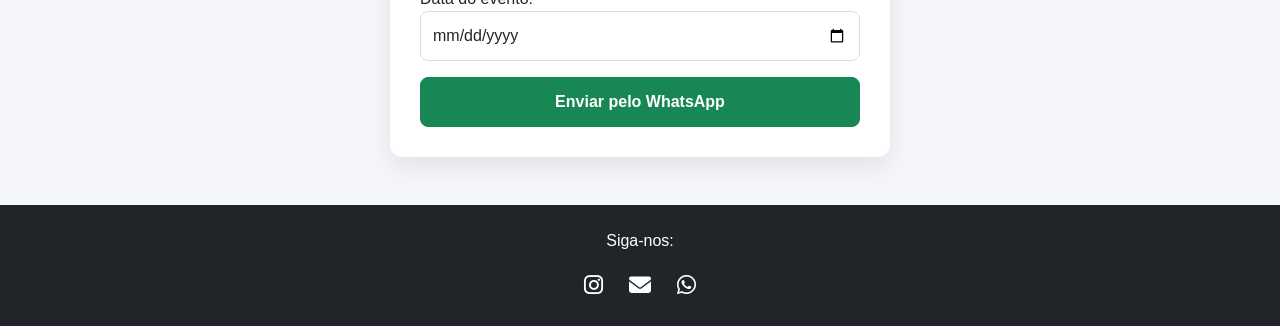
==== commit 5646e9f2: "Corrigindo erro de refatoração" ====
--- a/index.html
+++ b/index.html
@@ -304,7 +304,7 @@
 
         <!-- ITEM -->
         <div class="col-md-4 portfolio-item" data-category="ensaio">
-          <a href="portfolio/projeto3.html?p=projeto1" class="portfolio-modern-card">
+          <a href="portfolio/projetos.html?p=projeto1" class="portfolio-modern-card">
 
             <div class="portfolio-image">
               <img src="img/wf-01.jpg" alt="">
@@ -325,7 +325,7 @@
 
         <!-- ITEM -->
         <div class="col-md-4 portfolio-item" data-category="casamento">
-          <a href="portfolio/projeto3.html?p=projeto2" class="portfolio-modern-card">
+          <a href="portfolio/projetos.html?p=projeto2" class="portfolio-modern-card">
 
             <div class="portfolio-image">
               <img src="img/projeto2/IMG_7093.jpg" alt="">
@@ -346,7 +346,7 @@
 
         <!-- ITEM -->
         <div class="col-md-4 portfolio-item" data-category="ensaio">
-          <a href="portfolio/projeto3.html?p=projeto3" class="portfolio-modern-card">
+          <a href="portfolio/projetos.html?p=projeto3" class="portfolio-modern-card">
 
             <div class="portfolio-image">
               <img src="img/projeto3/IMG_0596.jpg" alt="">
@@ -367,7 +367,7 @@
 
         <!-- ITEM -->
         <div class="col-md-4 portfolio-item" data-category="ensaio">
-          <a href="portfolio/projeto3.html?p=projeto4" class="portfolio-modern-card">
+          <a href="portfolio/projetos.html?p=projeto4" class="portfolio-modern-card">
 
             <div class="portfolio-image">
               <img src="img/projeto4/IMG_0253.jpg" alt="">
@@ -388,7 +388,7 @@
 
         <!-- ITEM -->
         <div class="col-md-4 portfolio-item" data-category="casamento">
-          <a href="portfolio/projeto3.html?p=projeto5" class="portfolio-modern-card">
+          <a href="portfolio/projetos.html?p=projeto5" class="portfolio-modern-card">
 
             <div class="portfolio-image">
               <img src="img/projeto5/IMG_3391.jpg" alt="">
@@ -409,7 +409,7 @@
 
         <!-- ITEM -->
         <div class="col-md-4 portfolio-item" data-category="casamento">
-          <a href="portfolio/projeto3.html?p=projeto6" class="portfolio-modern-card">
+          <a href="portfolio/projetos.html?p=projeto6" class="portfolio-modern-card">
 
             <div class="portfolio-image video-thumb">
 
@@ -435,8 +435,8 @@
         </div>
 
         <!-- ITEM -->
-        <div class="col-md-12 portfolio-item'" data-category="evento">
-          <a href="portfolio/projeto3.html?p=projeto7" class="portfolio-modern-card">
+        <div class="col-md-12 portfolio-item height:''" data-category="evento">
+          <a href="portfolio/projetos.html?p=projeto7" class="portfolio-modern-card">
 
             <div class="portfolio-image video-thumb">
 
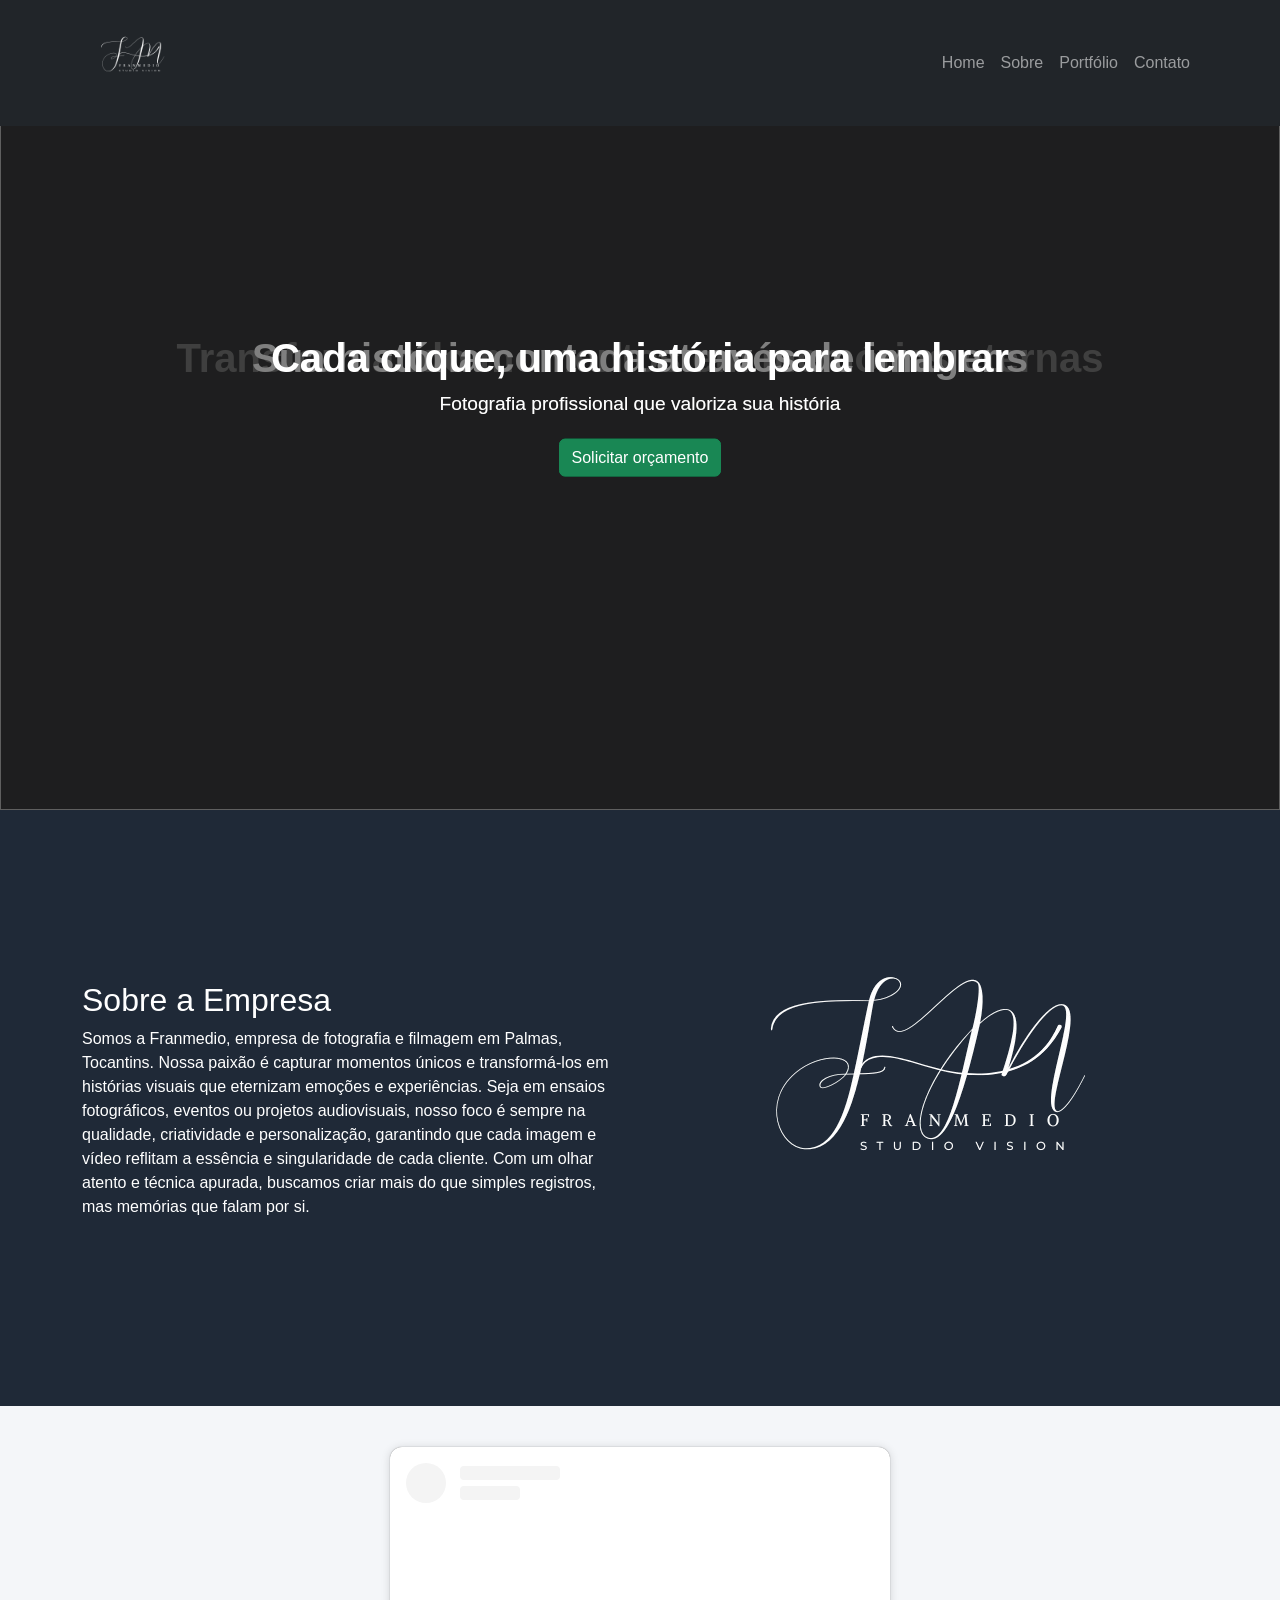
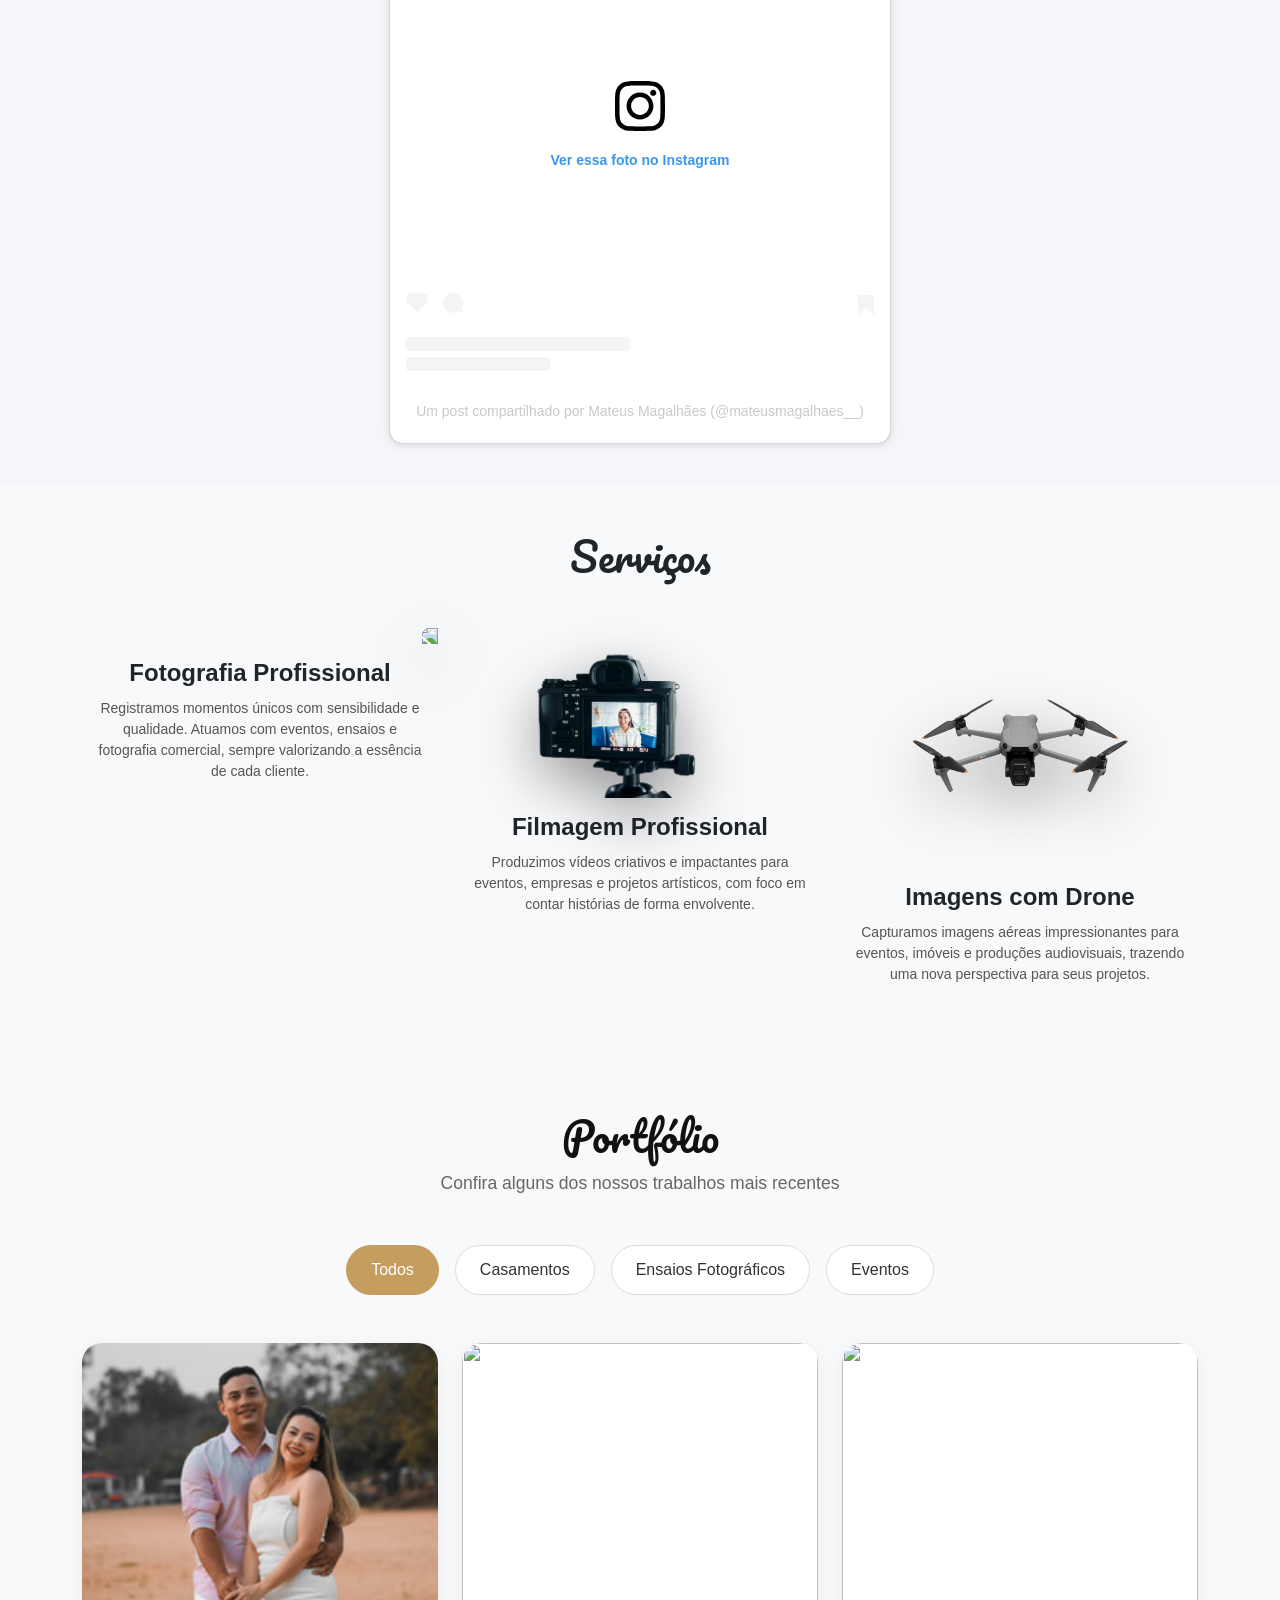
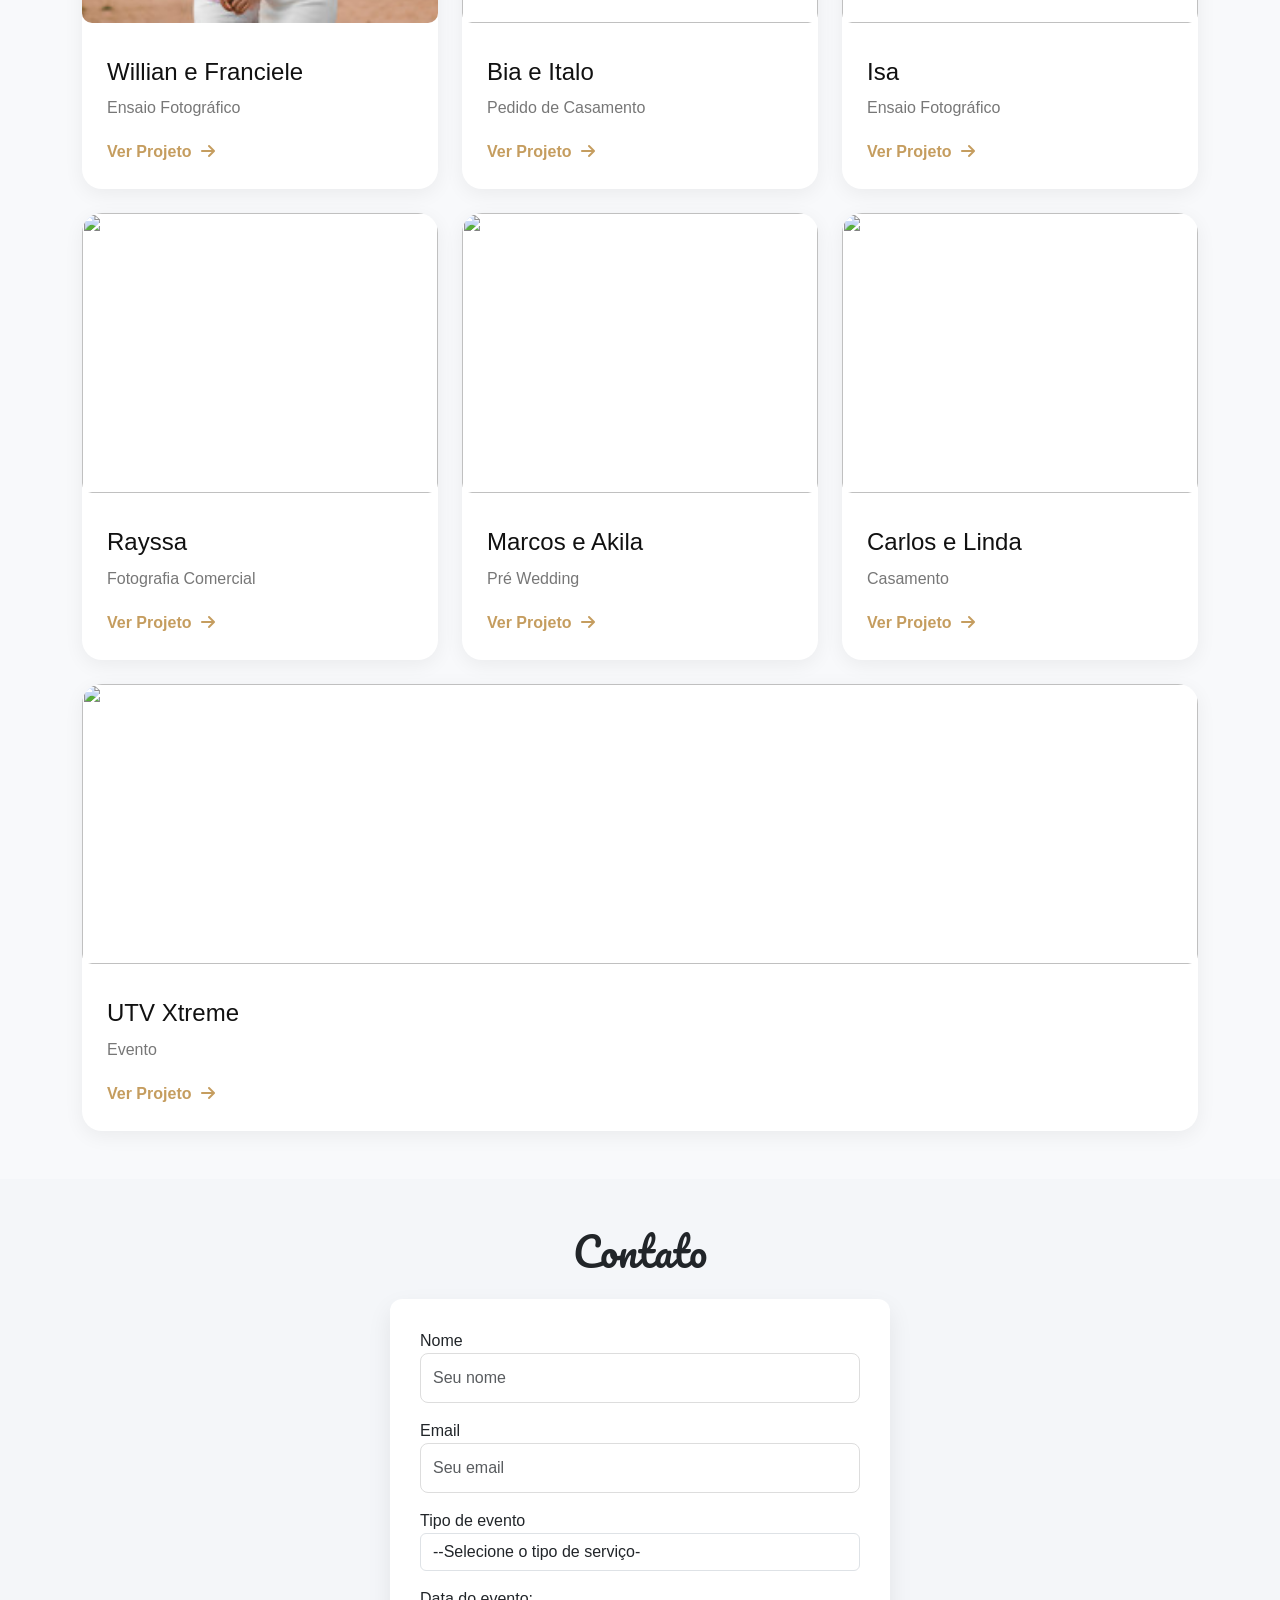
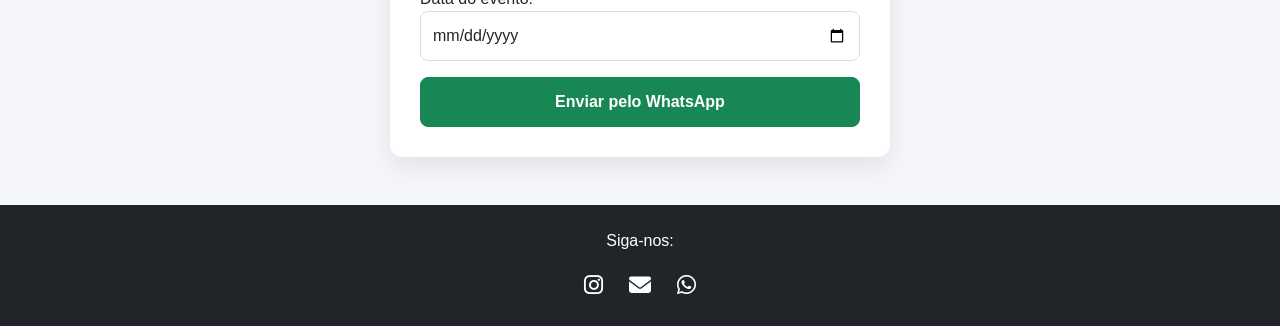
==== commit 979ef334: "Update index.html" ====
--- a/index.html
+++ b/index.html
@@ -523,6 +523,137 @@
   <script src="https://cdn.jsdelivr.net/npm/bootstrap@5.3.0/dist/js/bootstrap.bundle.min.js"></script>
   <script src="js/script.js"></script>
   <script async src="//www.instagram.com/embed.js"></script>
+  <script>
+
+  const galeria = document.getElementById("galeria");
+  const lote = 10;
+
+  let imagens = [];
+  let atual = 0;
+
+  // LIGHTBOX
+  const lightbox = document.getElementById("lightbox");
+  const lightboxImg = document.getElementById("lightbox-img");
+  const fechar = document.getElementById("fechar");
+  const download = document.getElementById("download");
+
+  const params = new URLSearchParams(window.location.search);
+  const projeto = params.get("p");
+
+  const pasta = `../img/${projeto}/`;
+
+  async function carregarProjetoInfo() {
+    const res = await fetch("../projetos.json");
+    const dados = await res.json();
+
+    const info = dados[projeto];
+
+    if (!info) {
+      document.getElementById("titulo").innerText = "Projeto não encontrado";
+      return;
+    }
+
+    document.getElementById("titulo").innerText = info.titulo;
+    document.getElementById("descricao").innerText = info.descricao;
+
+    document.getElementById("hero-img").src =
+      `../img/${projeto}/${info.capa}`;
+  }
+
+  async function carregarImagens() {
+    try {
+
+      const res = await fetch(pasta + "imagens.json");
+      imagens = await res.json();
+
+      carregarLote();
+
+    } catch (e) {
+
+      console.error("Erro real:", e);
+      galeria.innerHTML = "<p>Erro ao carregar imagens</p>";
+
+    }
+  }
+
+  function carregarLote() {
+
+    let count = 0;
+
+    while (atual < imagens.length && count < lote) {
+
+      let caminho = pasta + imagens[atual];
+
+      let img = new Image();
+
+      img.onload = function () {
+
+        let wrapper = document.createElement("div");
+        wrapper.className = "gallery-img";
+
+        // DESTAQUES
+        if (atual === 1 || atual === 6 || atual === 12) {
+          wrapper.classList.add("destaque");
+        }
+
+        if (atual === 3) {
+          wrapper.classList.add("destaque-xl");
+        }
+
+        // CLIQUE ABRE LIGHTBOX
+        img.addEventListener("click", () => {
+
+          lightbox.style.display = "flex";
+
+          lightboxImg.src = caminho;
+
+          download.href = caminho;
+
+        });
+
+        wrapper.appendChild(img);
+
+        galeria.appendChild(wrapper);
+
+      };
+
+      img.src = caminho;
+
+      atual++;
+      count++;
+    }
+
+    if (atual < imagens.length) {
+      setTimeout(carregarLote, 300);
+    }
+  }
+
+  // FECHAR LIGHTBOX
+  fechar.addEventListener("click", () => {
+    lightbox.style.display = "none";
+  });
+
+  // FECHAR CLICANDO FORA
+  lightbox.addEventListener("click", (e) => {
+
+    if (e.target === lightbox) {
+      lightbox.style.display = "none";
+    }
+
+  });
+
+  if (!projeto) {
+
+    galeria.innerHTML = "<p>Projeto não especificado</p>";
+
+    throw new Error("Parâmetro ?p= não informado");
+
+  }
+
+  carregarProjetoInfo();
+  carregarImagens();
+
+</script>
 </body>
 
 </html>
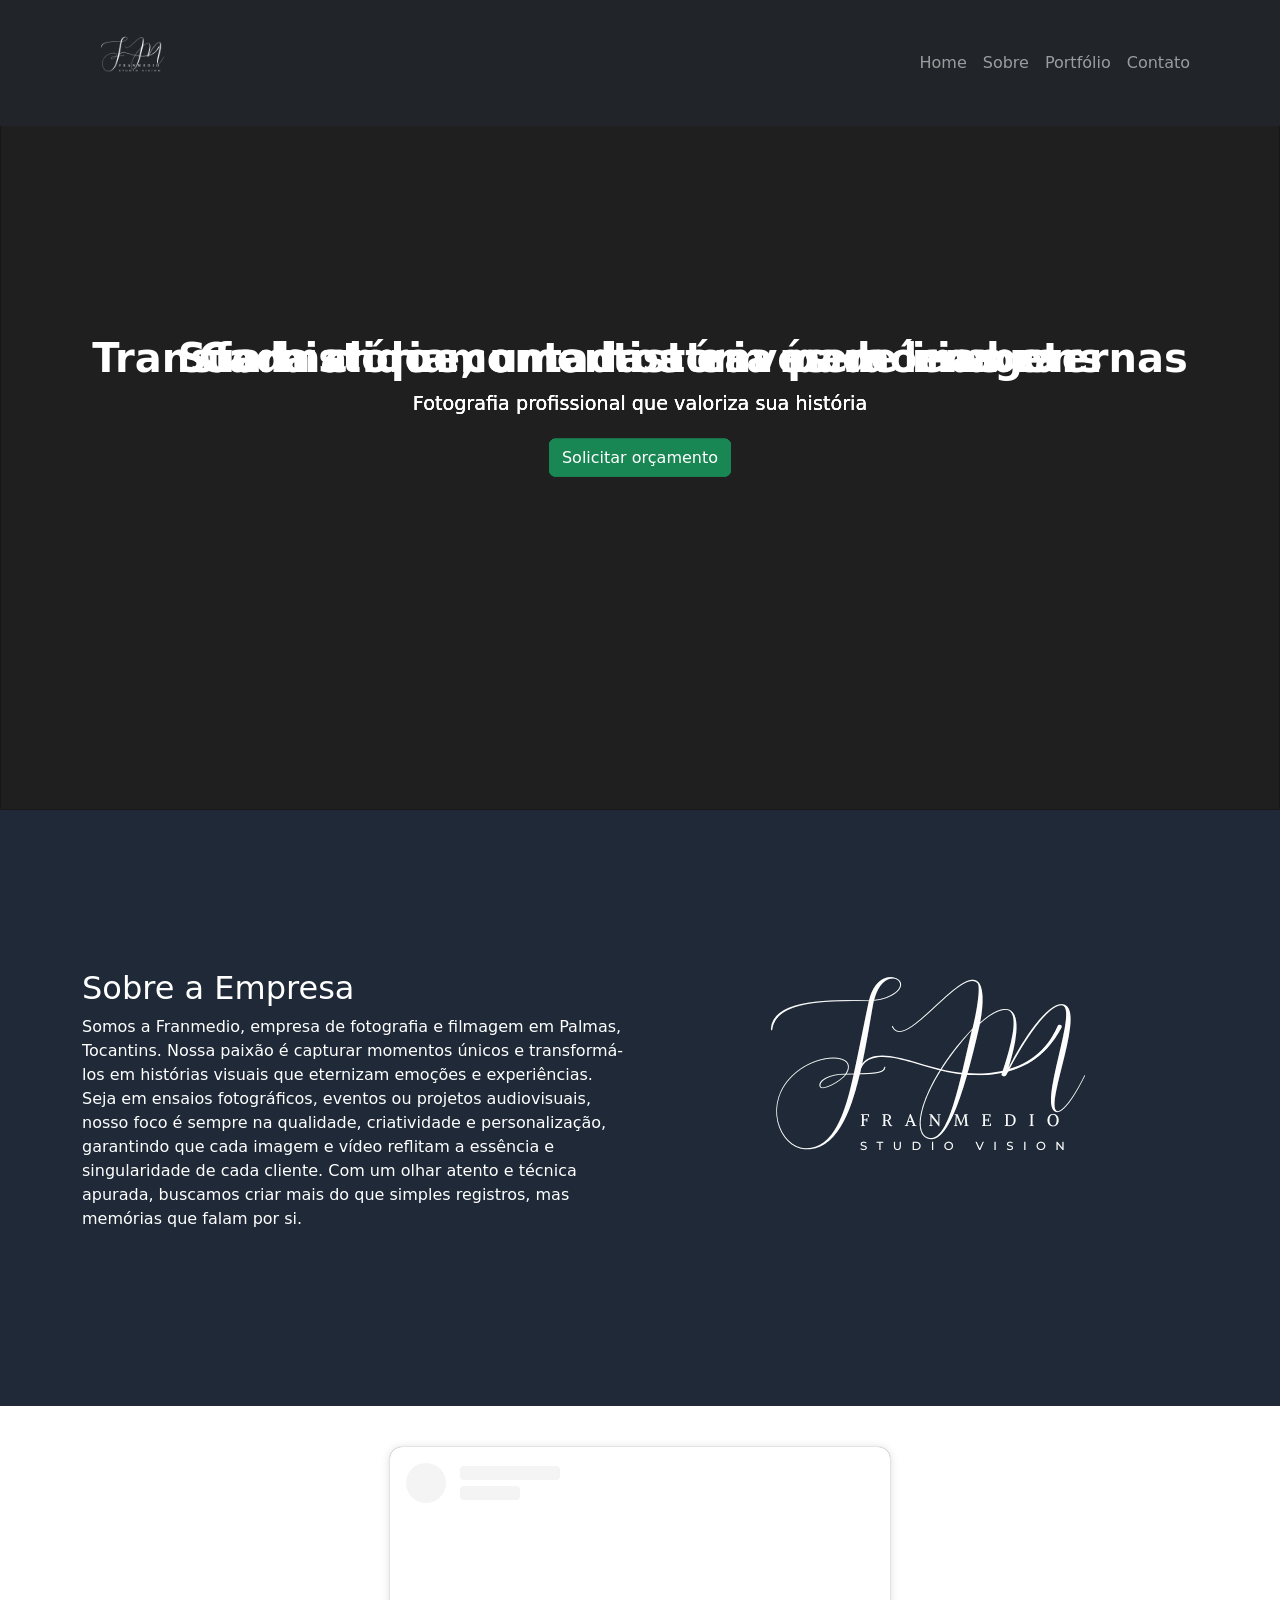
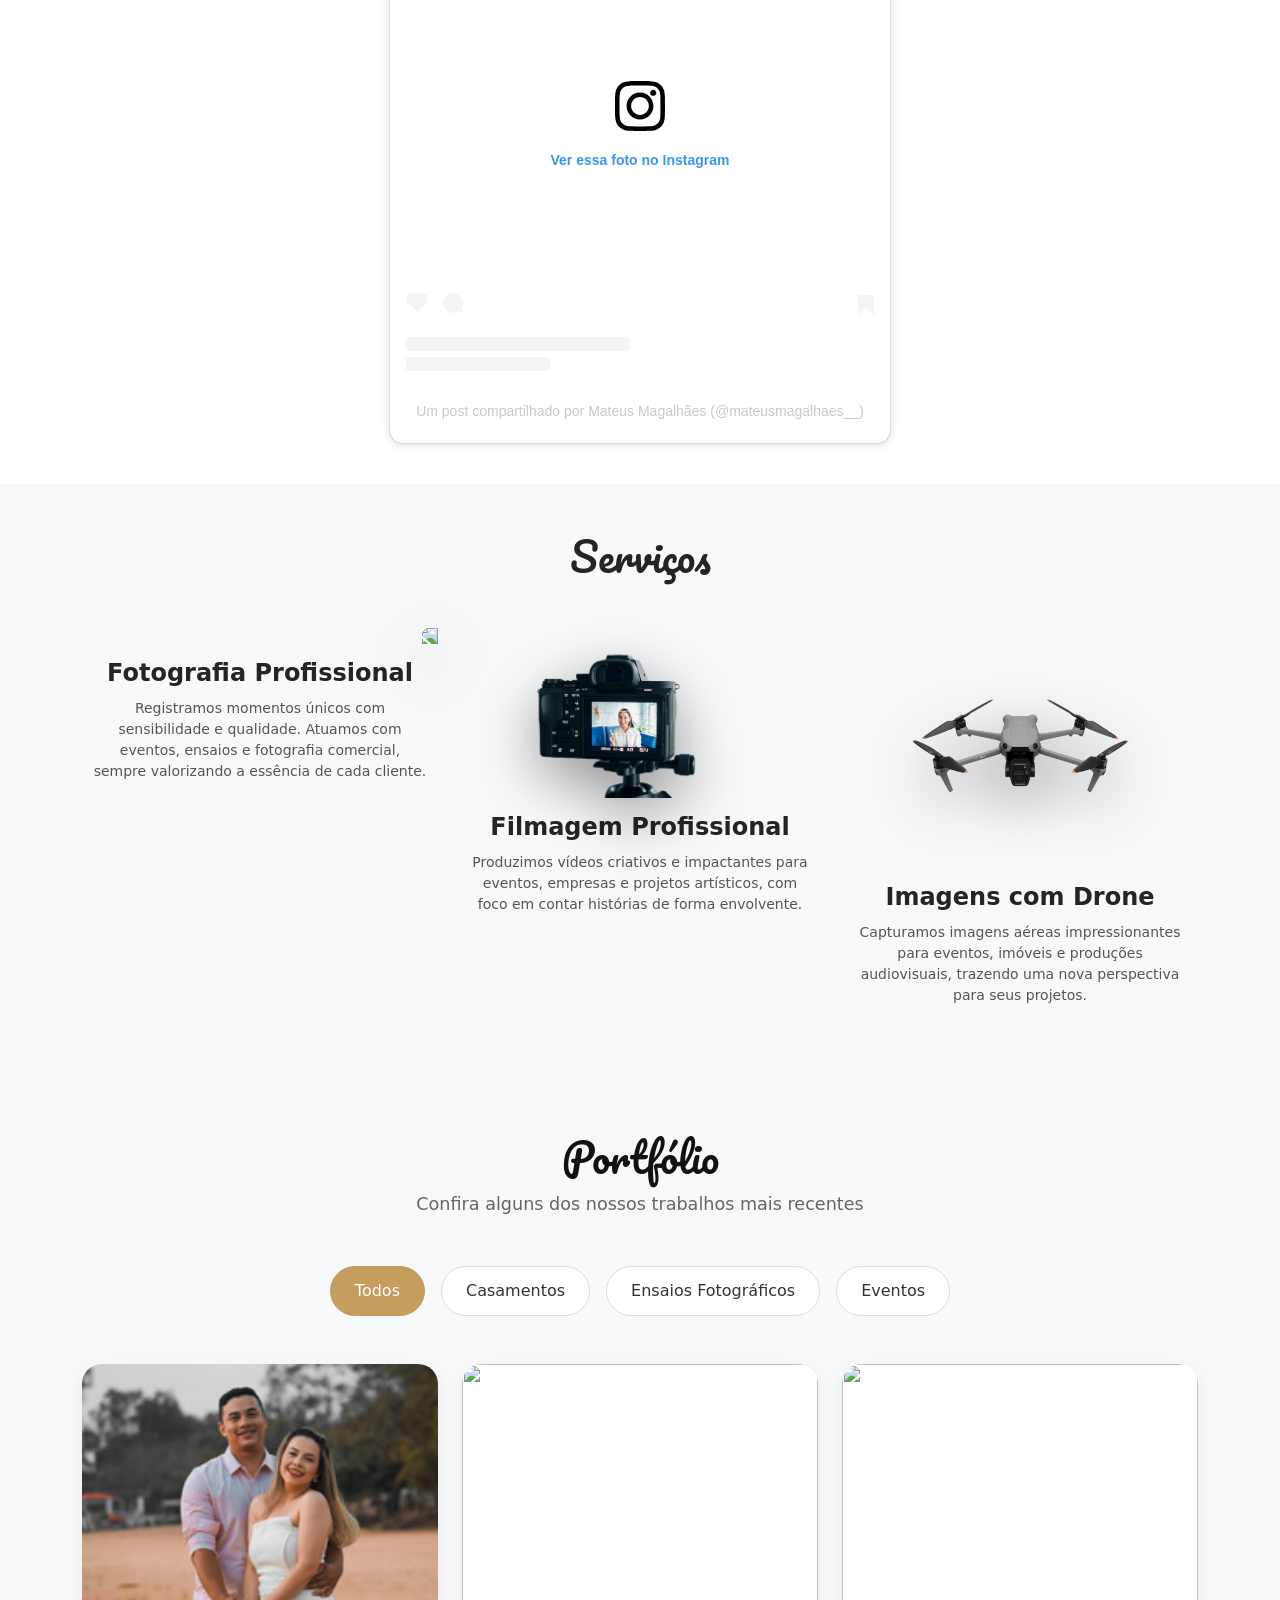
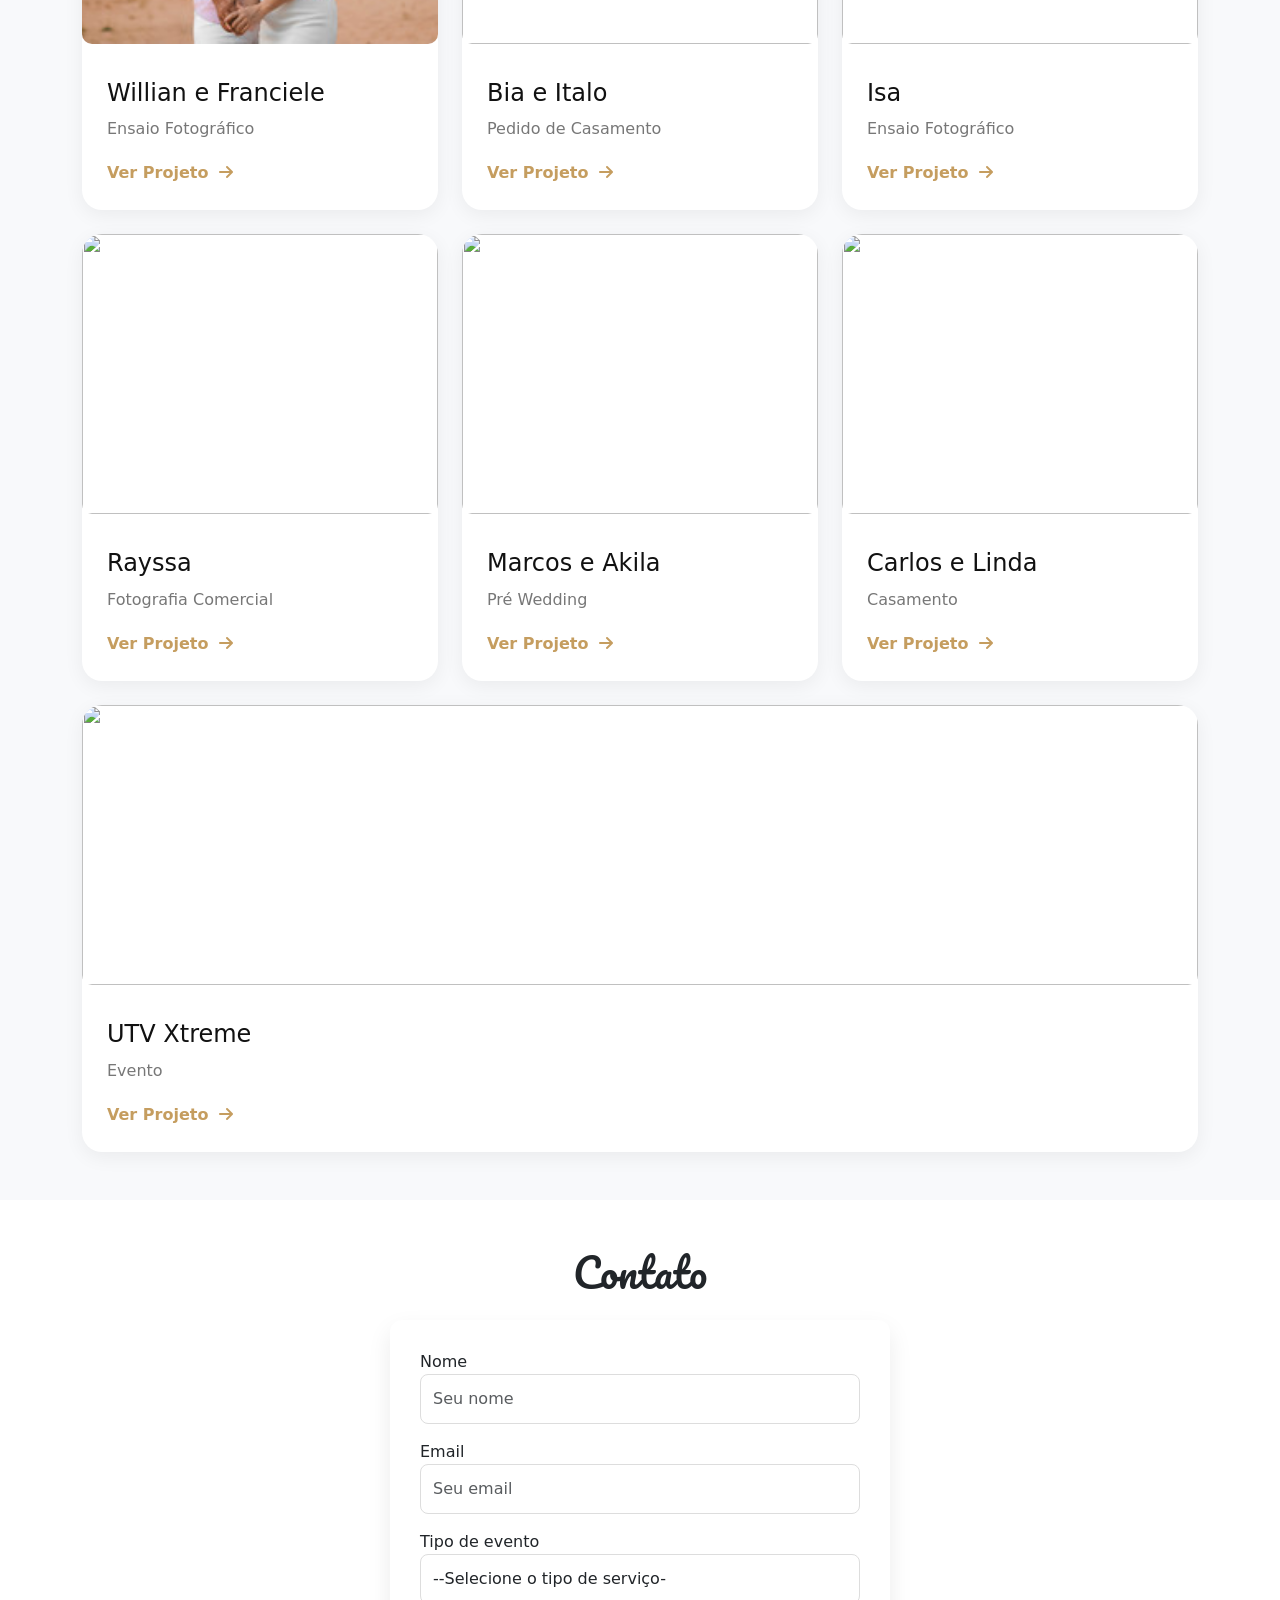
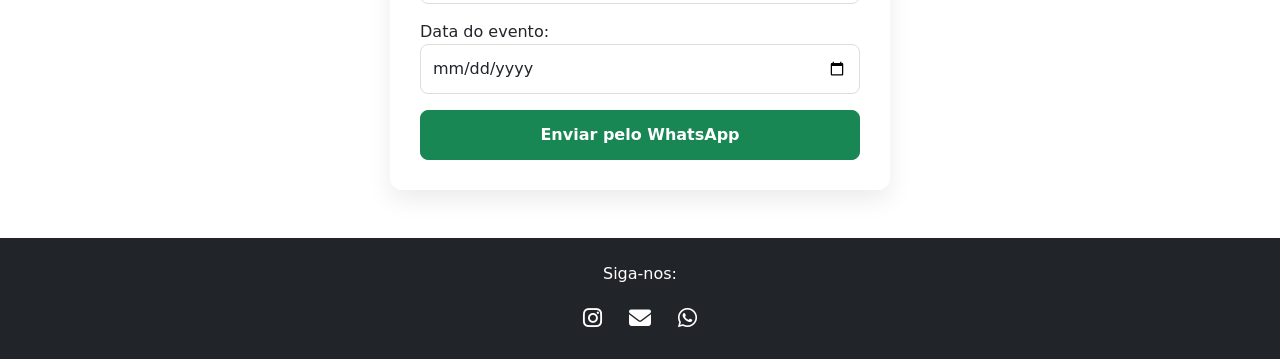
==== commit eba7a9ce: "correção de erros" ====
--- a/index.html
+++ b/index.html
@@ -523,137 +523,7 @@
   <script src="https://cdn.jsdelivr.net/npm/bootstrap@5.3.0/dist/js/bootstrap.bundle.min.js"></script>
   <script src="js/script.js"></script>
   <script async src="//www.instagram.com/embed.js"></script>
-  <script>
-
-  const galeria = document.getElementById("galeria");
-  const lote = 10;
-
-  let imagens = [];
-  let atual = 0;
-
-  // LIGHTBOX
-  const lightbox = document.getElementById("lightbox");
-  const lightboxImg = document.getElementById("lightbox-img");
-  const fechar = document.getElementById("fechar");
-  const download = document.getElementById("download");
-
-  const params = new URLSearchParams(window.location.search);
-  const projeto = params.get("p");
-
-  const pasta = `../img/${projeto}/`;
-
-  async function carregarProjetoInfo() {
-    const res = await fetch("../projetos.json");
-    const dados = await res.json();
-
-    const info = dados[projeto];
-
-    if (!info) {
-      document.getElementById("titulo").innerText = "Projeto não encontrado";
-      return;
-    }
-
-    document.getElementById("titulo").innerText = info.titulo;
-    document.getElementById("descricao").innerText = info.descricao;
-
-    document.getElementById("hero-img").src =
-      `../img/${projeto}/${info.capa}`;
-  }
-
-  async function carregarImagens() {
-    try {
-
-      const res = await fetch(pasta + "imagens.json");
-      imagens = await res.json();
-
-      carregarLote();
-
-    } catch (e) {
-
-      console.error("Erro real:", e);
-      galeria.innerHTML = "<p>Erro ao carregar imagens</p>";
-
-    }
-  }
-
-  function carregarLote() {
-
-    let count = 0;
-
-    while (atual < imagens.length && count < lote) {
-
-      let caminho = pasta + imagens[atual];
-
-      let img = new Image();
-
-      img.onload = function () {
-
-        let wrapper = document.createElement("div");
-        wrapper.className = "gallery-img";
-
-        // DESTAQUES
-        if (atual === 1 || atual === 6 || atual === 12) {
-          wrapper.classList.add("destaque");
-        }
-
-        if (atual === 3) {
-          wrapper.classList.add("destaque-xl");
-        }
-
-        // CLIQUE ABRE LIGHTBOX
-        img.addEventListener("click", () => {
-
-          lightbox.style.display = "flex";
-
-          lightboxImg.src = caminho;
-
-          download.href = caminho;
-
-        });
-
-        wrapper.appendChild(img);
-
-        galeria.appendChild(wrapper);
-
-      };
-
-      img.src = caminho;
-
-      atual++;
-      count++;
-    }
-
-    if (atual < imagens.length) {
-      setTimeout(carregarLote, 300);
-    }
-  }
-
-  // FECHAR LIGHTBOX
-  fechar.addEventListener("click", () => {
-    lightbox.style.display = "none";
-  });
-
-  // FECHAR CLICANDO FORA
-  lightbox.addEventListener("click", (e) => {
-
-    if (e.target === lightbox) {
-      lightbox.style.display = "none";
-    }
-
-  });
-
-  if (!projeto) {
-
-    galeria.innerHTML = "<p>Projeto não especificado</p>";
-
-    throw new Error("Parâmetro ?p= não informado");
-
-  }
-
-  carregarProjetoInfo();
-  carregarImagens();
-
-</script>
+  
 </body>
 
 </html>
--- a/css/style.css
+++ b/css/style.css
@@ -1,3 +1,4 @@
+```css
 /* ===================== */
 /* RESET & BASE */
 /* ===================== */
@@ -5,6 +6,7 @@
 body {
   font-family: Arial, sans-serif;
   background: #f4f6f9;
+  overflow-x: hidden;
 }
 
 /* ===================== */
@@ -33,6 +35,7 @@
   text-align: center;
   color: #fff;
   width: 90%;
+  z-index: 2;
 }
 
 .carousel-caption-custom h1 {
@@ -45,16 +48,16 @@
   margin-bottom: 20px;
 }
 
-/* overlay escuro */
+.carousel-item {
+  position: relative;
+}
 
 .carousel-item::before {
   content: "";
   position: absolute;
-  width: 100%;
-  height: 100%;
-  top: 0;
-  left: 0;
+  inset: 0;
   background: rgba(0,0,0,0.5);
+  z-index: 1;
 }
 
 /* ===================== */
@@ -134,8 +137,6 @@
   object-fit: cover;
   transition: 0.4s;
 }
-
-/* overlay */
 
 .portfolio-card .overlay {
   position: absolute;
@@ -149,8 +150,6 @@
   transition: 0.3s;
 }
 
-/* hover */
-
 .portfolio-card:hover img {
   transform: scale(1.08);
 }
@@ -158,8 +157,6 @@
 .portfolio-card:hover .overlay {
   opacity: 1;
 }
-
-/* legado */
 
 .portfolio-item {
   text-decoration: none;
@@ -195,14 +192,16 @@
   box-shadow: 0 10px 25px rgba(0,0,0,0.08);
 }
 
-#contato input {
+#contato input,
+#contato select {
   border-radius: 8px;
   border: 1px solid #ddd;
   padding: 12px;
   transition: 0.3s;
 }
 
-#contato input:focus {
+#contato input:focus,
+#contato select:focus {
   border-color: #25D366;
   box-shadow: 0 0 0 3px rgba(37, 211, 102, 0.2);
 }
@@ -260,10 +259,7 @@
 .project-hero::after {
   content: "";
   position: absolute;
-  width: 100%;
-  height: 100%;
-  top: 0;
-  left: 0;
+  inset: 0;
   background: rgba(0,0,0,0.4);
 }
 
@@ -271,6 +267,7 @@
   position: absolute;
   top: 50%;
   left: 50%;
+  width: 90%;
   transform: translate(-50%, -50%);
   color: #fff;
   text-align: center;
@@ -295,6 +292,7 @@
   grid-template-columns: repeat(4, 1fr);
   gap: 18px;
   padding: 20px;
+  grid-auto-rows: 260px;
 }
 
 /* RESPONSIVO */
@@ -308,6 +306,11 @@
 @media(max-width: 768px) {
   #galeria {
     grid-template-columns: repeat(2, 1fr);
+    grid-auto-rows: 220px;
+  }
+
+  .gallery-img.destaque-xl {
+    grid-column: span 1 !important;
   }
 }
 
@@ -315,17 +318,21 @@
   #galeria {
     grid-template-columns: 1fr;
   }
+
+  .gallery-img.destaque,
+  .gallery-img.destaque-xl {
+    grid-column: span 1 !important;
+    grid-row: span 1 !important;
+  }
 }
 
 /* ITEM */
 
 .gallery-img {
   overflow: hidden;
-  border-radius: 5px;
+  border-radius: 10px;
   position: relative;
-
-  /* altura padrão */
-  min-height: 260px;
+  background: #ddd;
 }
 
 /* IMAGEM */
@@ -333,10 +340,10 @@
 .gallery-img img {
   width: 100%;
   height: 100%;
-  min-height: inherit;
   object-fit: cover;
   display: block;
   transition: 0.4s;
+  cursor: pointer;
 }
 
 /* HOVER */
@@ -349,17 +356,13 @@
 /* TAMANHOS ESPECIAIS */
 /* ========================= */
 
-/* destaque vertical */
 .gallery-img.destaque {
   grid-row: span 2;
-  min-height: 560px;
-}
-
-/* destaque gigante */
+}
+
 .gallery-img.destaque-xl {
   grid-column: span 2;
   grid-row: span 2;
-  min-height: 560px;
 }
 
 /* ===================== */
@@ -368,31 +371,31 @@
 
 #lightbox {
   position: fixed;
-  top: 0;
-  left: 0;
-  width: 100%;
-  height: 100%;
-  background: rgba(0,0,0,0.9);
+  inset: 0;
+  background: rgba(0,0,0,0.95);
   display: none;
   align-items: center;
   justify-content: center;
   flex-direction: column;
   z-index: 9999;
+  padding: 20px;
 }
 
 #lightbox img {
-  max-width: 90%;
-  max-height: 80%;
-  border-radius: 8px;
+  max-width: 92%;
+  max-height: 80vh;
+  border-radius: 10px;
+  object-fit: contain;
 }
 
 #fechar {
   position: absolute;
   top: 20px;
   right: 30px;
-  font-size: 40px;
+  font-size: 45px;
   color: #fff;
   cursor: pointer;
+  z-index: 10000;
 }
 
 #download {
@@ -408,64 +411,7 @@
 
 #download:hover {
   background: #1ebe5d;
-}
-
-/* ===================== */
-/* LOADER */
-/* ===================== */
-
-#loader {
-  position: fixed;
-  top: 0;
-  left: 0;
-  width: 100%;
-  height: 100%;
-  background: #111;
-  color: #fff;
-  display: flex;
-  align-items: center;
-  justify-content: center;
-  flex-direction: column;
-  z-index: 99999;
-}
-
-.spinner {
-  width: 50px;
-  height: 50px;
-  border: 4px solid #444;
-  border-top: 4px solid #25D366;
-  border-radius: 50%;
-  animation: girar 1s linear infinite;
-  margin-bottom: 15px;
-}
-
-@keyframes girar {
-  to {
-    transform: rotate(360deg);
-  }
-}
-
-.loader-logo {
-  width: 120px;
-  margin-bottom: 15px;
-  animation: pulse 1.5s infinite ease-in-out;
-}
-
-@keyframes pulse {
-  0% {
-    opacity: 0.4;
-    transform: scale(0.95);
-  }
-
-  50% {
-    opacity: 1;
-    transform: scale(1);
-  }
-
-  100% {
-    opacity: 0.4;
-    transform: scale(0.95);
-  }
+  transform: translateY(-2px);
 }
 
 /* ===================== */
@@ -573,6 +519,7 @@
   text-decoration: none;
   transition: 0.4s;
   box-shadow: 0 5px 20px rgba(0,0,0,0.06);
+  height: 100%;
 }
 
 .portfolio-modern-card:hover {
@@ -657,4 +604,8 @@
     font-size: 14px;
   }
 
+  .hero-overlay h1 {
+    font-size: 2rem;
+  }
+
 }
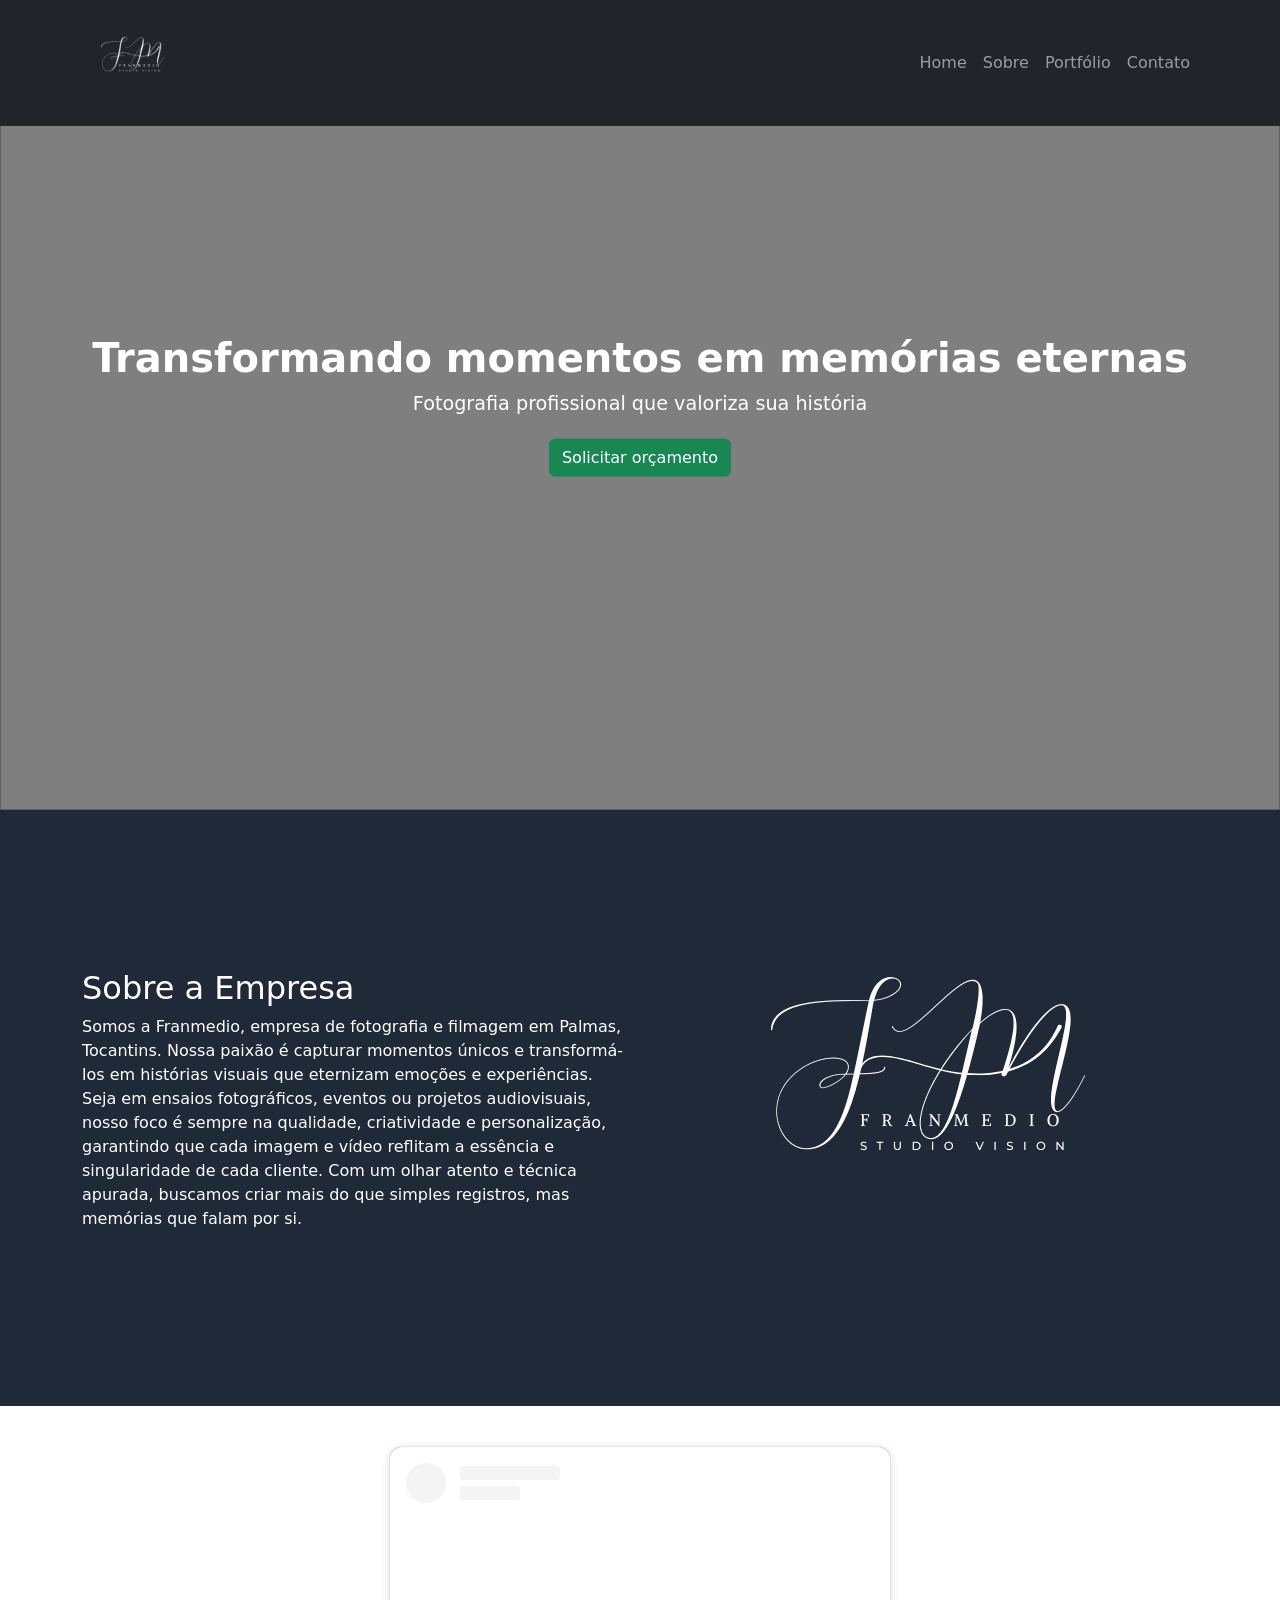
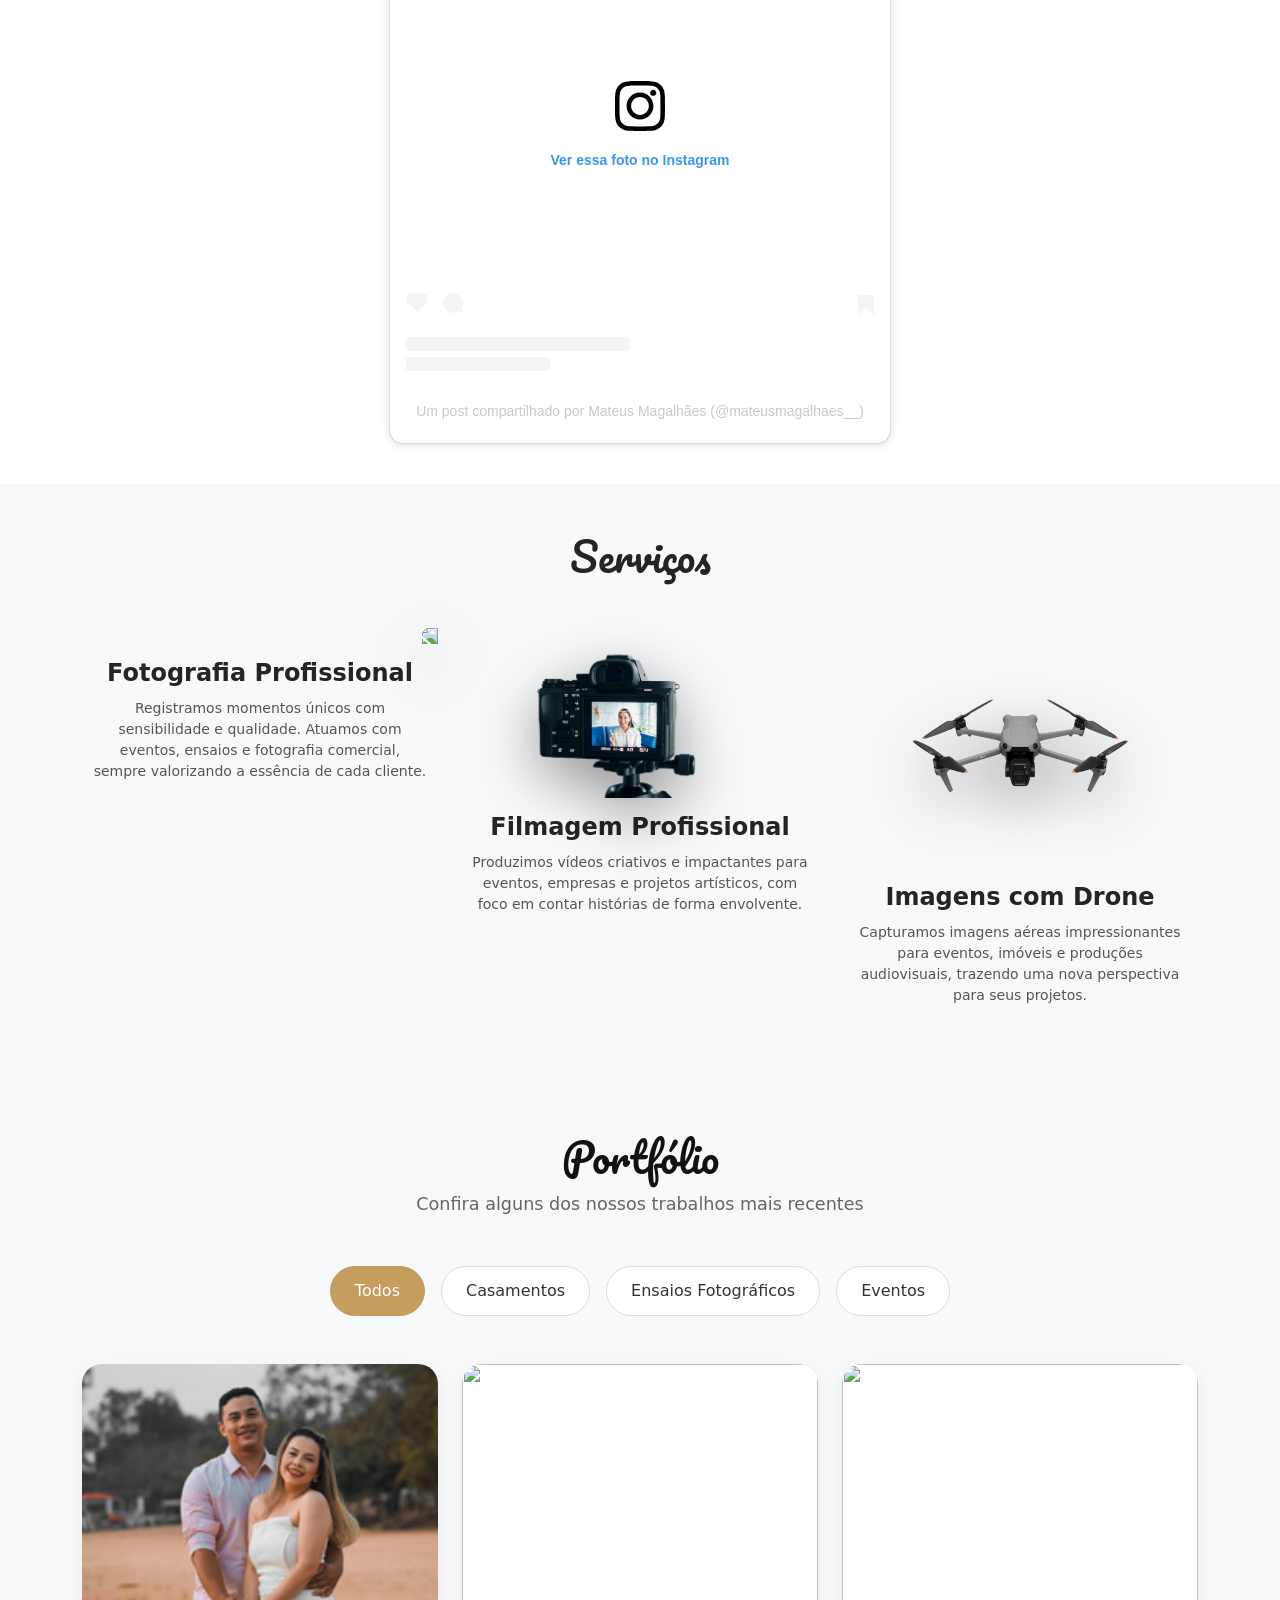
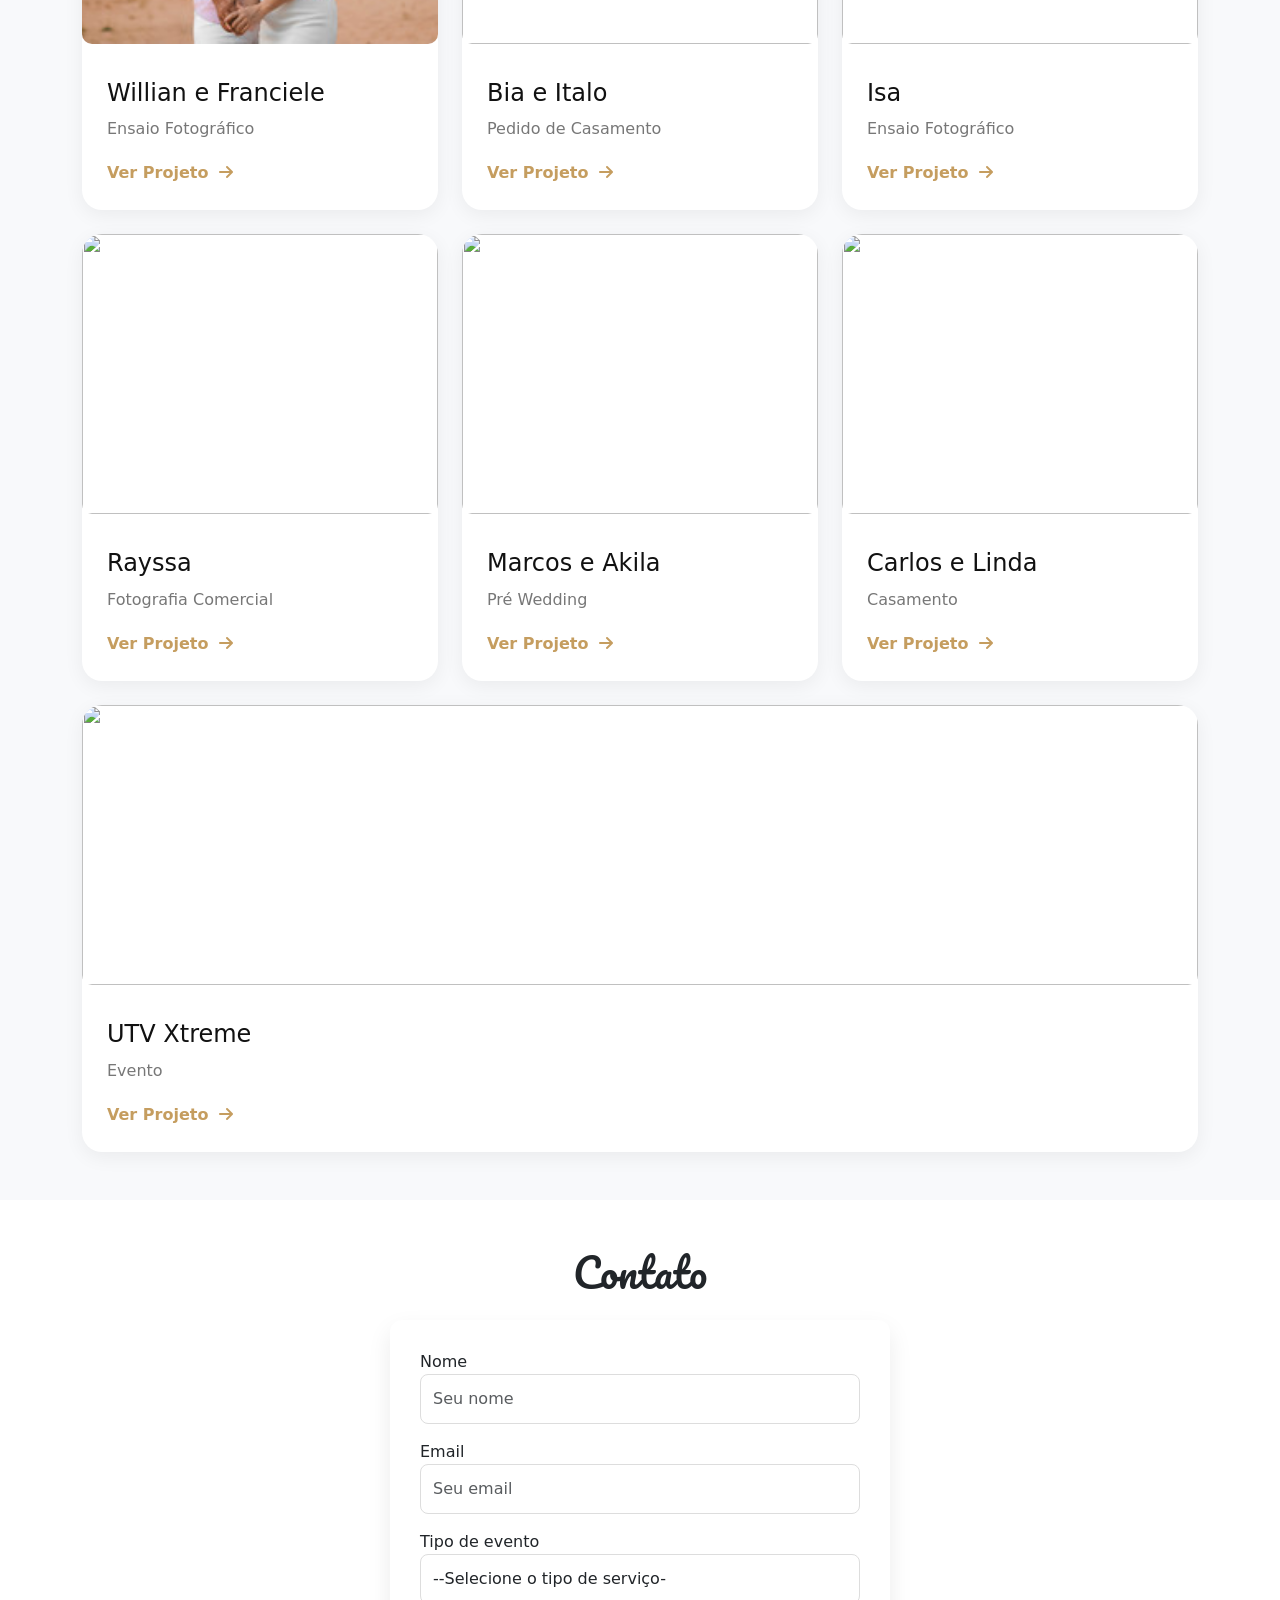
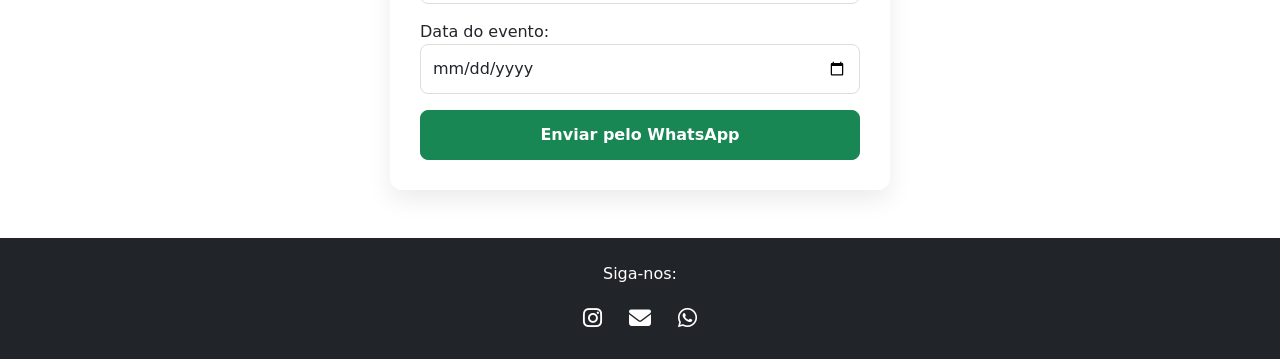
==== commit e904f865: "mais correções" ====
--- a/index.html
+++ b/index.html
@@ -61,7 +61,7 @@
           </div>
         </div>
 
-        <div class="carousel-item active">
+        <div class="carousel-item">
           <img src="img/MT-2.jpeg" class="d-block w-100">
 
           <div class="carousel-caption-custom">
@@ -71,7 +71,7 @@
           </div>
         </div>
 
-        <div class="carousel-item active">
+        <div class="carousel-item">
           <img src="img/MT-1.jpeg" class="d-block w-100">
 
           <div class="carousel-caption-custom">
@@ -440,7 +440,7 @@
 
             <div class="portfolio-image video-thumb">
 
-              <img src="img/projeto7/IMG_1691.jpg" alt="">
+              <img src="img/projeto7/IMG_1692.JPG" alt="">
 
               <!-- <div class="play-button">
               <i class="fa-solid fa-play"></i>
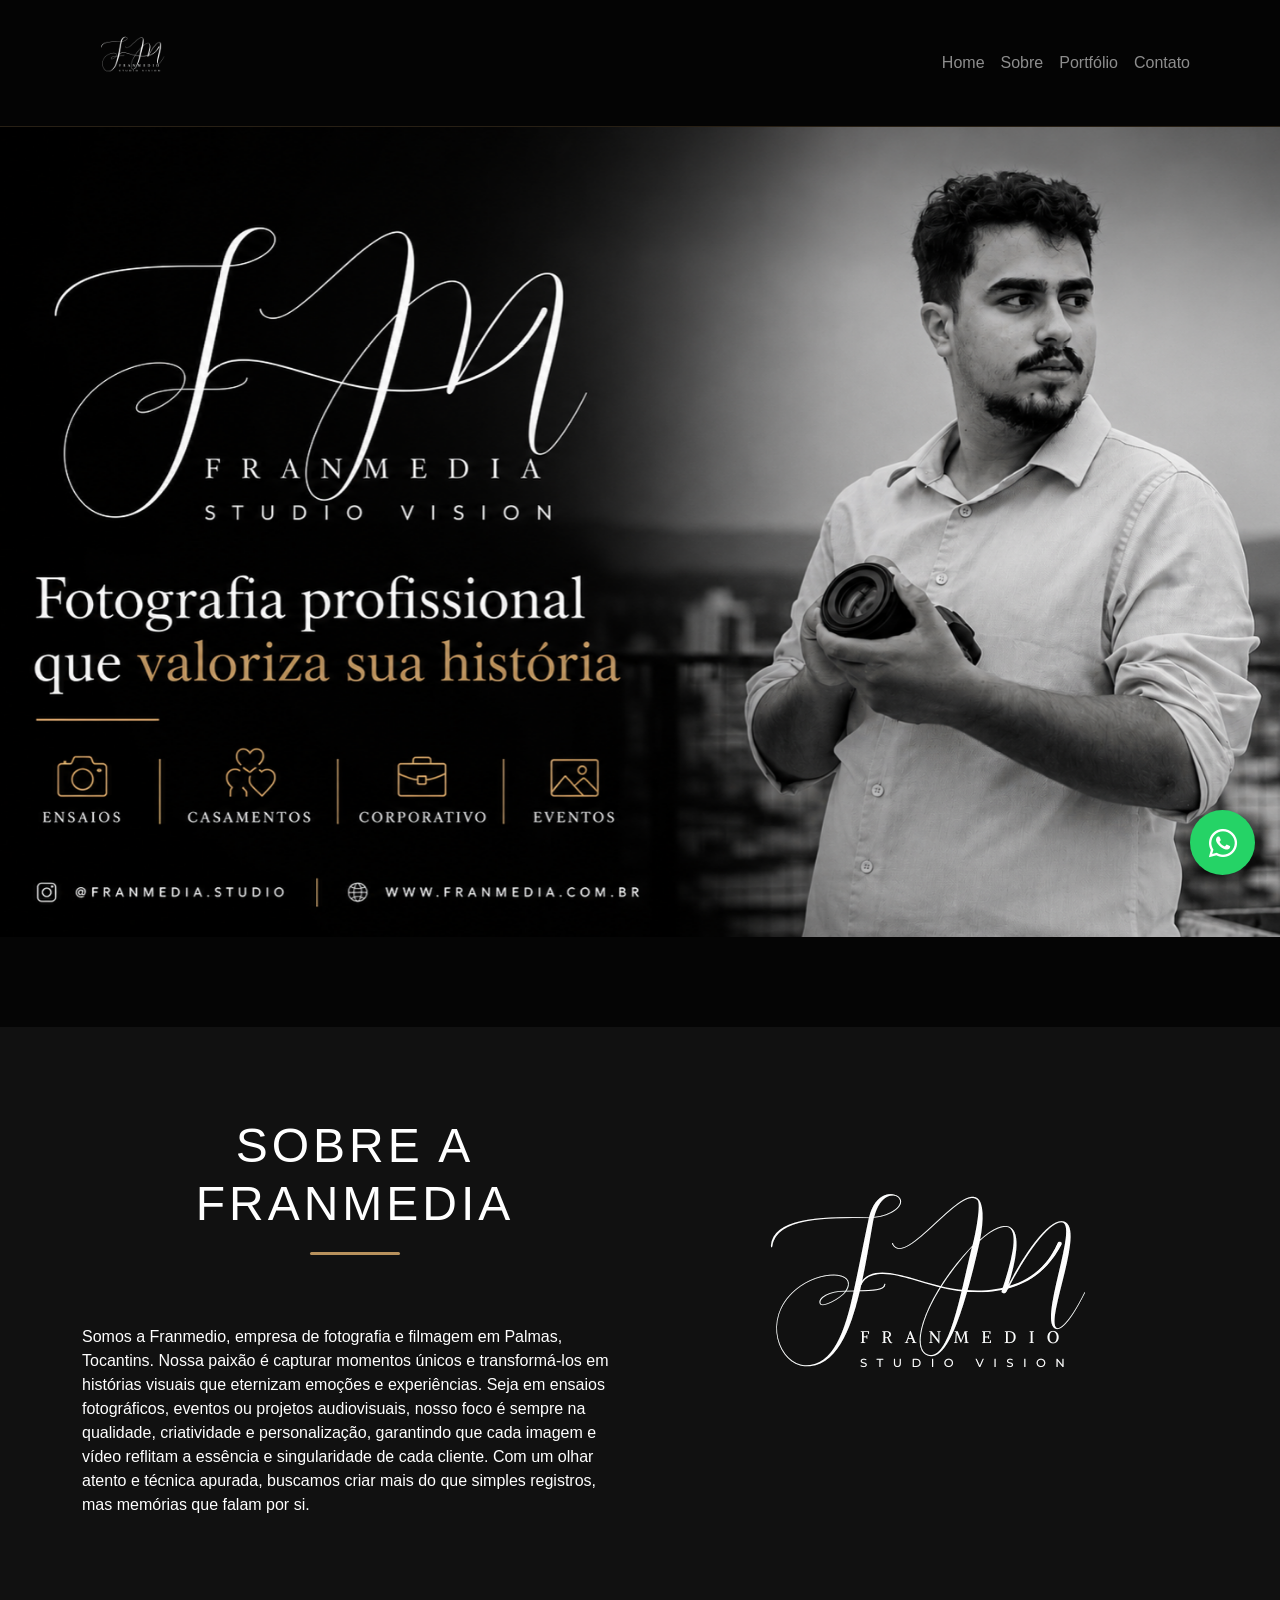
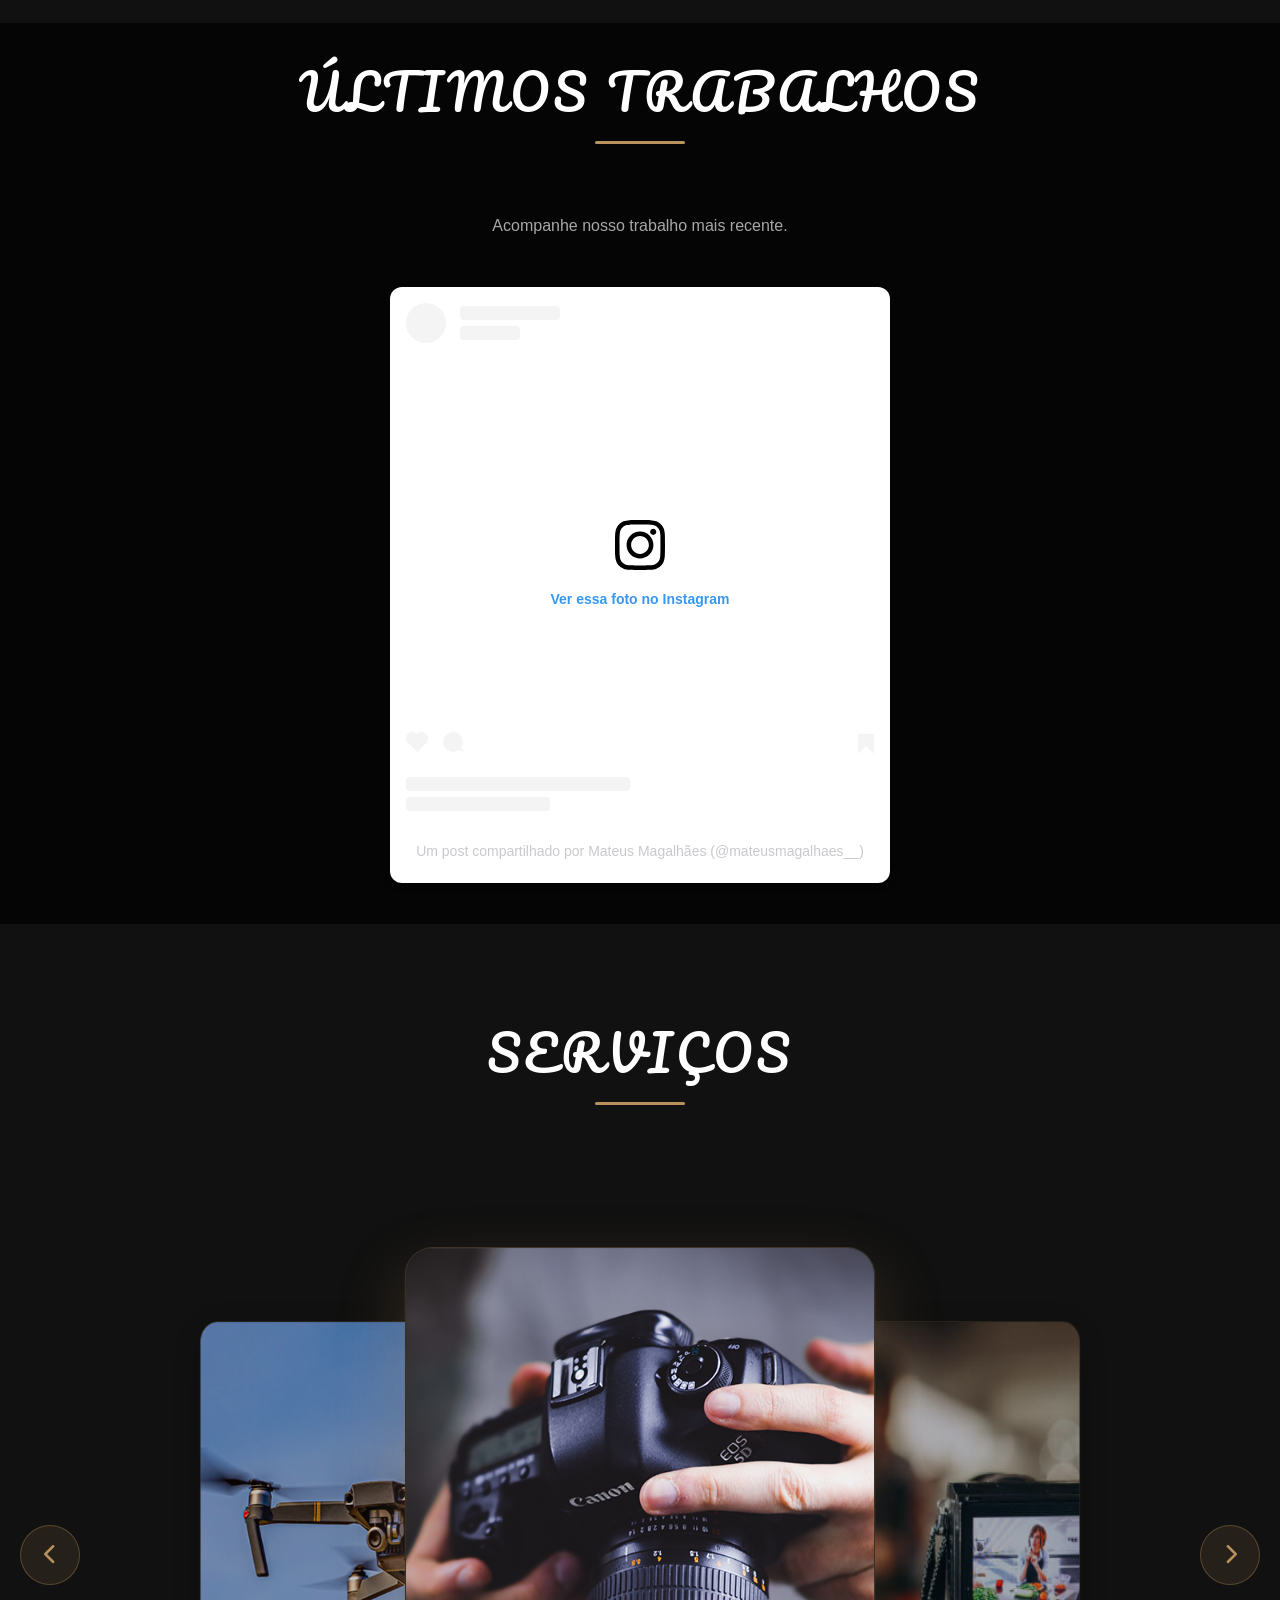
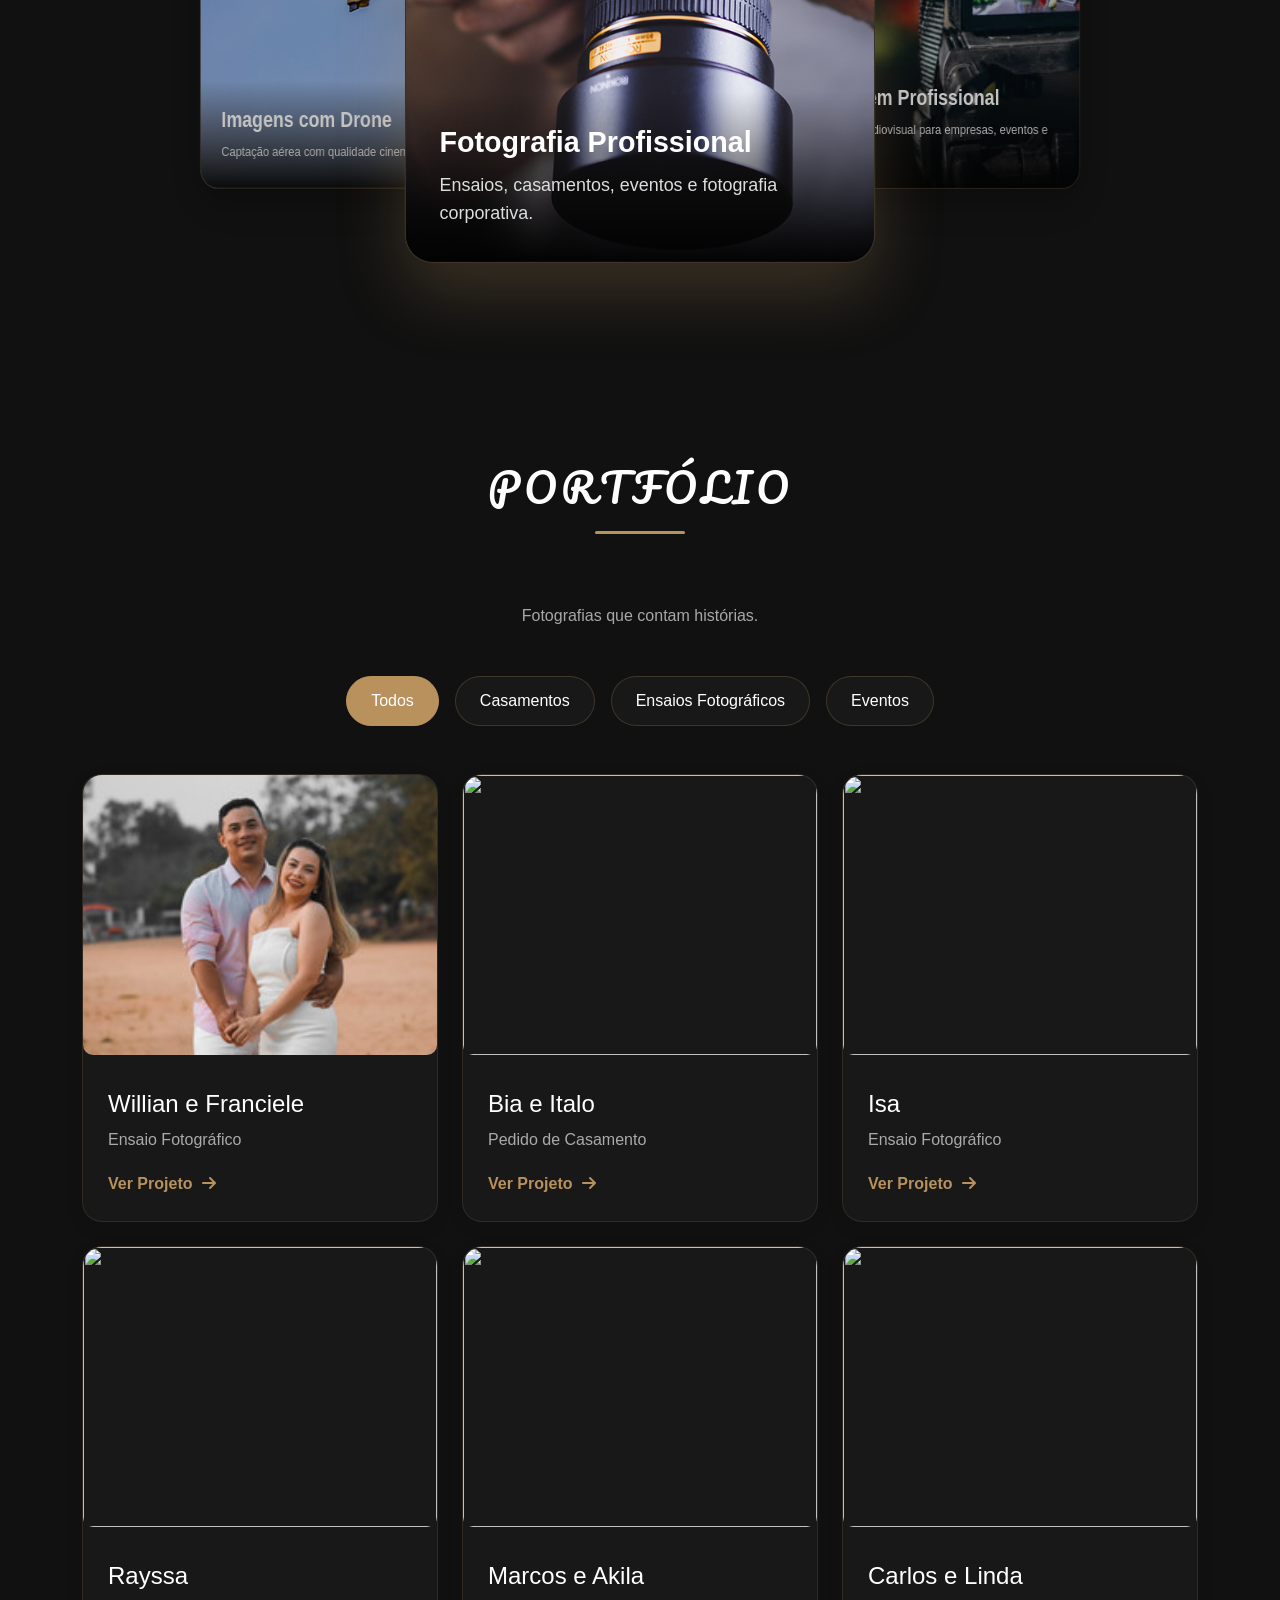
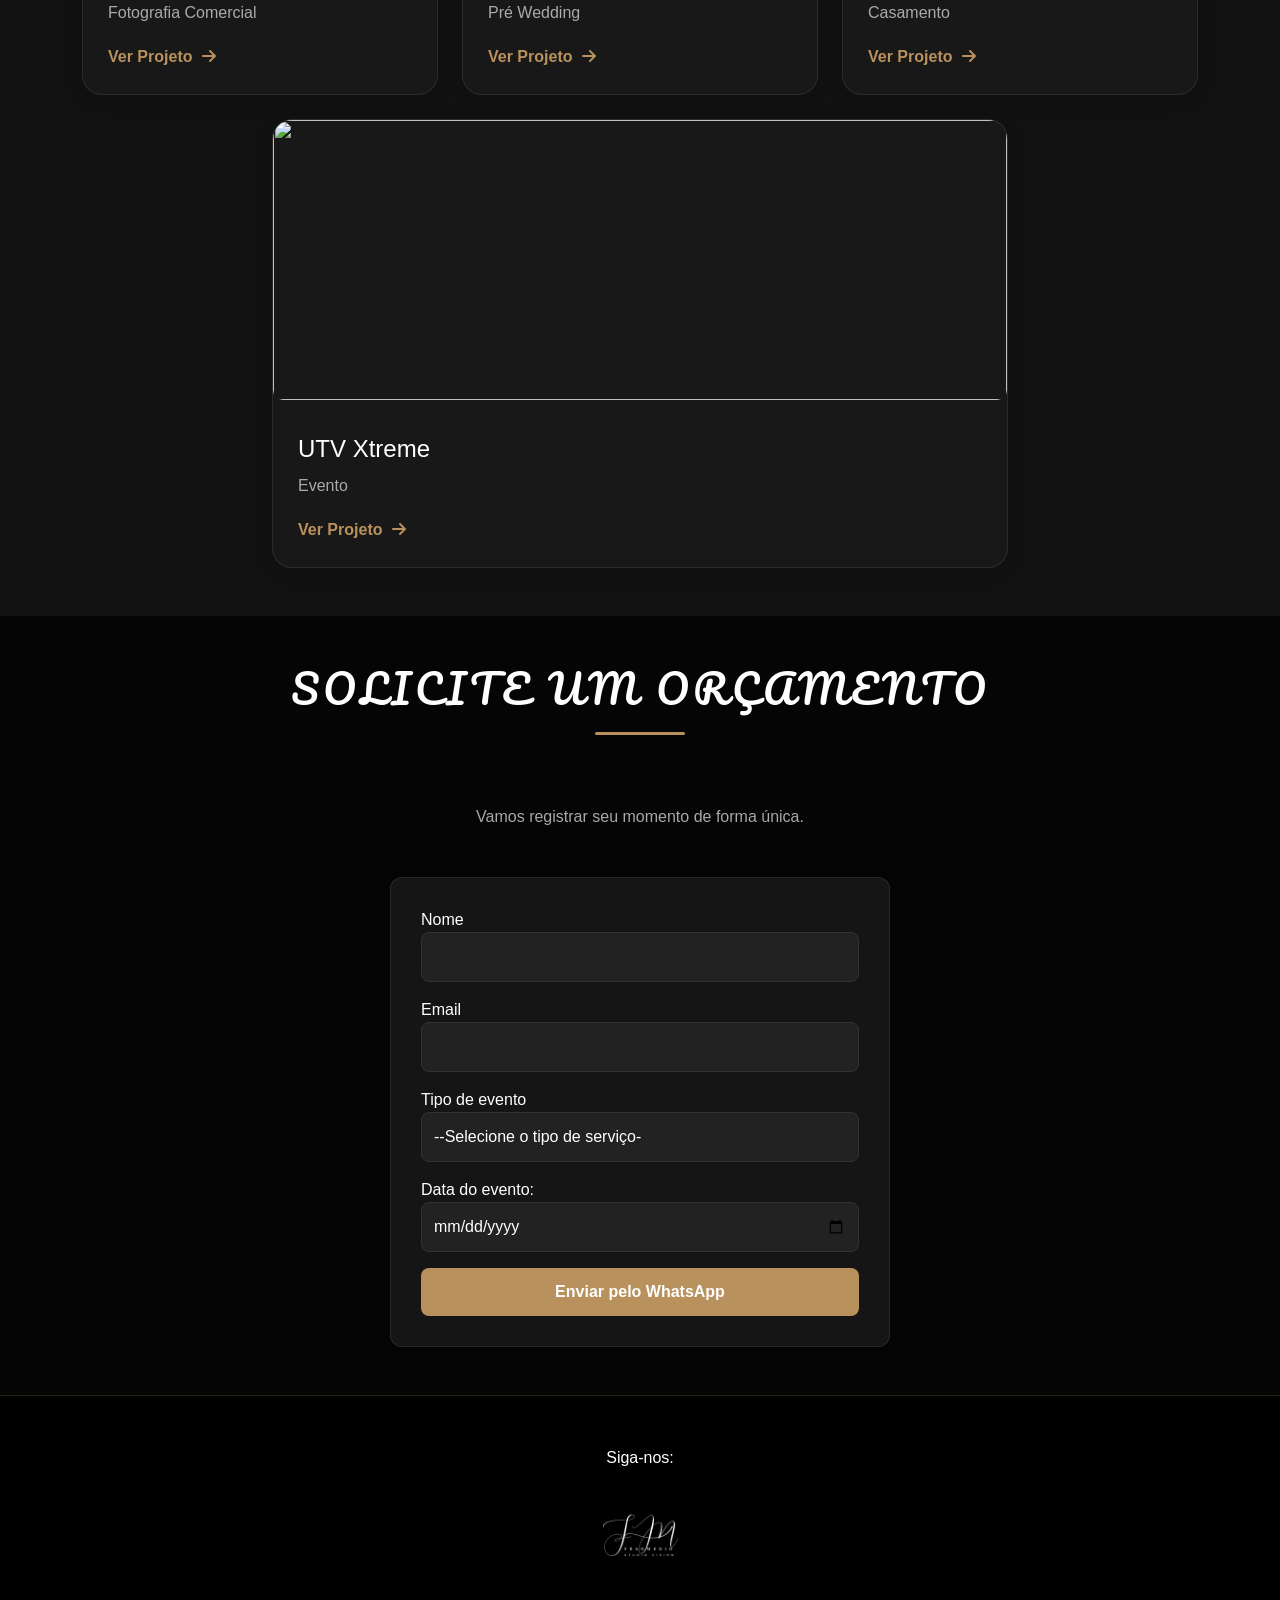
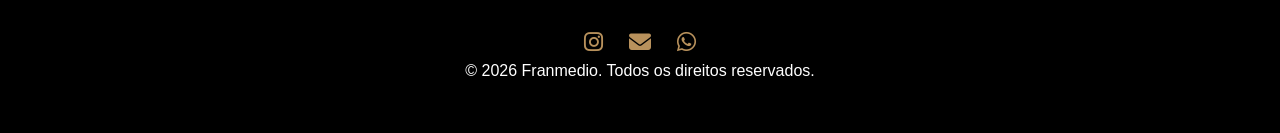
==== commit 91a8e8c5: "mudanças no banner e nos cards" ====
--- a/index.html
+++ b/index.html
@@ -26,7 +26,7 @@
 <body>
 
   <!-- MENU -->
-  <nav class="navbar navbar-expand-lg navbar-dark bg-dark fixed-top">
+  <nav class="navbar navbar-expand-lg navbar-dark navbar-franmedia">
     <div class="container">
       <a class="navbar-brand" href="#">
         <img src="img/franmedio.png" alt="Logo" class="logo-navbar">
@@ -46,43 +46,29 @@
     </div>
   </nav>
 
-  <!-- HOME / CARROSSEL -->
+  <!-- HOME -->
   <section id="home">
-    <div id="carouselExample" class="carousel slide" data-bs-ride="carousel">
+
+    <div id="carouselExample" class="carousel slide" data-bs-ride="carousel" data-bs-interval="3000">
+
       <div class="carousel-inner">
 
-        <div class="carousel-item active">
-          <img src="img/MT-3.jpeg" class="d-block w-100">
-
-          <div class="carousel-caption-custom">
-            <h1>Transformando momentos em memórias eternas</h1>
-            <p>Fotografia profissional que valoriza sua história</p>
-            <a href="#contato" class="btn btn-success">Solicitar orçamento</a>
-          </div>
-        </div>
-
-        <div class="carousel-item">
-          <img src="img/MT-2.jpeg" class="d-block w-100">
-
-          <div class="carousel-caption-custom">
-            <h1>Sua história contada através de imagens</h1>
-            <p>Fotografia profissional que valoriza sua história</p>
-            <a href="#contato" class="btn btn-success">Solicitar orçamento</a>
-          </div>
-        </div>
-
-        <div class="carousel-item">
-          <img src="img/MT-1.jpeg" class="d-block w-100">
-
-          <div class="carousel-caption-custom">
-            <h1>Cada clique, uma história para lembrar</h1>
-            <p>Fotografia profissional que valoriza sua história</p>
-            <a href="#contato" class="btn btn-success">Solicitar orçamento</a>
-          </div>
-        </div>
-
-      </div>
+        <div class="carousel-item active" id="slide1">
+          <img src="img/banner-1.png" class="banner-img" alt="Franmedia Studio Vision">
+        </div>
+
+        <div class="carousel-item" id="slide2">
+          <img src="img/banner-2.png" class="banner-img" alt="Franmedia Studio Vision">
+        </div>
+
+        <div class="carousel-item" id="slide3">
+          <img src="img/banner-3.png" class="banner-img" alt="Franmedia Studio Vision">
+        </div>
+
+      </div>
+
     </div>
+
   </section>
 
   <!-- SOBRE -->
@@ -91,7 +77,9 @@
       <div class="row align-items-center">
 
         <div class="col-md-6">
-          <h2>Sobre a Empresa</h2>
+          <h2 class="section-title">
+            Sobre a Franmedia
+          </h2>
           <p>
             Somos a Franmedio, empresa de fotografia e filmagem em Palmas, Tocantins. Nossa paixão é capturar momentos
             únicos e transformá-los em histórias visuais que eternizam emoções e experiências. Seja em ensaios
@@ -103,427 +91,478 @@
         </div>
 
         <div class="col-md-6 text-center">
-          <img src="img/franmedio.png" class="img-fluid" alt="Logo">
+          <img src="img/franmedio.png" class="img-fluid logo-sobre" alt="Logo Franmedia">
         </div>
 
       </div>
     </div>
   </section>
-  <div class="instagram-wrapper">
-
-    <blockquote class="instagram-media" data-instgrm-captioned
-      data-instgrm-permalink="https://www.instagram.com/reel/DWRMs23Dl28/?utm_source=ig_embed&amp;utm_campaign=loading"
-      data-instgrm-version="14"
-      style=" background:#FFF; border:0; border-radius:3px; box-shadow:0 0 1px 0 rgba(0,0,0,0.5),0 1px 10px 0 rgba(0,0,0,0.15); margin: 1px; max-width:540px; min-width:326px; padding:0; width:99.375%; width:-webkit-calc(100% - 2px); width:calc(100% - 2px);">
-      <div style="padding:16px;"> <a
-          href="https://www.instagram.com/reel/DWRMs23Dl28/?utm_source=ig_embed&amp;utm_campaign=loading"
-          style=" background:#FFFFFF; line-height:0; padding:0 0; text-align:center; text-decoration:none; width:100%;"
-          target="_blank">
-          <div style=" display: flex; flex-direction: row; align-items: center;">
-            <div
-              style="background-color: #F4F4F4; border-radius: 50%; flex-grow: 0; height: 40px; margin-right: 14px; width: 40px;">
-            </div>
-            <div style="display: flex; flex-direction: column; flex-grow: 1; justify-content: center;">
+  <section class="instagram-section">
+
+    <div class="container">
+
+      <div class="text-center mb-5">
+
+        <h2 class="section-title titulo-script">
+          Últimos Trabalhos
+        </h2>
+
+        <p class="section-subtitle">
+          Acompanhe nosso trabalho mais recente.
+        </p>
+
+      </div>
+
+    </div>
+    <script async src="//www.instagram.com/embed.js"></script>
+    <div class="instagram-wrapper">
+
+      <blockquote class="instagram-media" data-instgrm-captioned
+        data-instgrm-permalink="https://www.instagram.com/reel/DWRMs23Dl28/?utm_source=ig_embed&amp;utm_campaign=loading"
+        data-instgrm-version="14" titulo-script
+        style=" background:#FFF; border:0; border-radius:3px; box-shadow:0 0 1px 0 rgba(0,0,0,0.5),0 1px 10px 0 rgba(0,0,0,0.15); margin: 1px; max-width:540px; min-width:326px; padding:0; width:99.375%; width:-webkit-calc(100% - 2px); width:calc(100% - 2px);">
+        <div style="padding:16px;"> <a
+            href="https://www.instagram.com/reel/DWRMs23Dl28/?utm_source=ig_embed&amp;utm_campaign=loading"
+            style=" background:#FFFFFF; line-height:0; padding:0 0; text-align:center; text-decoration:none; width:100%;"
+            target="_blank">
+            <div style=" display: flex; flex-direction: row; align-items: center;">
               <div
-                style=" background-color: #F4F4F4; border-radius: 4px; flex-grow: 0; height: 14px; margin-bottom: 6px; width: 100px;">
-              </div>
-              <div style=" background-color: #F4F4F4; border-radius: 4px; flex-grow: 0; height: 14px; width: 60px;">
-              </div>
-            </div>
-          </div>
-          <div style="padding: 19% 0;"></div>
-          <div style="display:block; height:50px; margin:0 auto 12px; width:50px;"><svg width="50px" height="50px"
-              viewBox="0 0 60 60" version="1.1" xmlns="https://www.w3.org/2000/svg"
-              xmlns:xlink="https://www.w3.org/1999/xlink">
-              <g stroke="none" stroke-width="1" fill="none" fill-rule="evenodd">
-                <g transform="translate(-511.000000, -20.000000)" fill="#000000">
-                  <g>
-                    <path
-                      d="M556.869,30.41 C554.814,30.41 553.148,32.076 553.148,34.131 C553.148,36.186 554.814,37.852 556.869,37.852 C558.924,37.852 560.59,36.186 560.59,34.131 C560.59,32.076 558.924,30.41 556.869,30.41 M541,60.657 C535.114,60.657 530.342,55.887 530.342,50 C530.342,44.114 535.114,39.342 541,39.342 C546.887,39.342 551.658,44.114 551.658,50 C551.658,55.887 546.887,60.657 541,60.657 M541,33.886 C532.1,33.886 524.886,41.1 524.886,50 C524.886,58.899 532.1,66.113 541,66.113 C549.9,66.113 557.115,58.899 557.115,50 C557.115,41.1 549.9,33.886 541,33.886 M565.378,62.101 C565.244,65.022 564.756,66.606 564.346,67.663 C563.803,69.06 563.154,70.057 562.106,71.106 C561.058,72.155 560.06,72.803 558.662,73.347 C557.607,73.757 556.021,74.244 553.102,74.378 C549.944,74.521 548.997,74.552 541,74.552 C533.003,74.552 532.056,74.521 528.898,74.378 C525.979,74.244 524.393,73.757 523.338,73.347 C521.94,72.803 520.942,72.155 519.894,71.106 C518.846,70.057 518.197,69.06 517.654,67.663 C517.244,66.606 516.755,65.022 516.623,62.101 C516.479,58.943 516.448,57.996 516.448,50 C516.448,42.003 516.479,41.056 516.623,37.899 C516.755,34.978 517.244,33.391 517.654,32.338 C518.197,30.938 518.846,29.942 519.894,28.894 C520.942,27.846 521.94,27.196 523.338,26.654 C524.393,26.244 525.979,25.756 528.898,25.623 C532.057,25.479 533.004,25.448 541,25.448 C548.997,25.448 549.943,25.479 553.102,25.623 C556.021,25.756 557.607,26.244 558.662,26.654 C560.06,27.196 561.058,27.846 562.106,28.894 C563.154,29.942 563.803,30.938 564.346,32.338 C564.756,33.391 565.244,34.978 565.378,37.899 C565.522,41.056 565.552,42.003 565.552,50 C565.552,57.996 565.522,58.943 565.378,62.101 M570.82,37.631 C570.674,34.438 570.167,32.258 569.425,30.349 C568.659,28.377 567.633,26.702 565.965,25.035 C564.297,23.368 562.623,22.342 560.652,21.575 C558.743,20.834 556.562,20.326 553.369,20.18 C550.169,20.033 549.148,20 541,20 C532.853,20 531.831,20.033 528.631,20.18 C525.438,20.326 523.257,20.834 521.349,21.575 C519.376,22.342 517.703,23.368 516.035,25.035 C514.368,26.702 513.342,28.377 512.574,30.349 C511.834,32.258 511.326,34.438 511.181,37.631 C511.035,40.831 511,41.851 511,50 C511,58.147 511.035,59.17 511.181,62.369 C511.326,65.562 511.834,67.743 512.574,69.651 C513.342,71.625 514.368,73.296 516.035,74.965 C517.703,76.634 519.376,77.658 521.349,78.425 C523.257,79.167 525.438,79.673 528.631,79.82 C531.831,79.965 532.853,80.001 541,80.001 C549.148,80.001 550.169,79.965 553.369,79.82 C556.562,79.673 558.743,79.167 560.652,78.425 C562.623,77.658 564.297,76.634 565.965,74.965 C567.633,73.296 568.659,71.625 569.425,69.651 C570.167,67.743 570.674,65.562 570.82,62.369 C570.966,59.17 571,58.147 571,50 C571,41.851 570.966,40.831 570.82,37.631">
-                    </path>
+                style="background-color: #F4F4F4; border-radius: 50%; flex-grow: 0; height: 40px; margin-right: 14px; width: 40px;">
+              </div>
+              <div style="display: flex; flex-direction: column; flex-grow: 1; justify-content: center;">
+                <div
+                  style=" background-color: #F4F4F4; border-radius: 4px; flex-grow: 0; height: 14px; margin-bottom: 6px; width: 100px;">
+                </div>
+                <div style=" background-color: #F4F4F4; border-radius: 4px; flex-grow: 0; height: 14px; width: 60px;">
+                </div>
+              </div>
+            </div>
+            <div style="padding: 19% 0;"></div>
+            <div style="display:block; height:50px; margin:0 auto 12px; width:50px;"><svg width="50px" height="50px"
+                viewBox="0 0 60 60" version="1.1" xmlns="https://www.w3.org/2000/svg"
+                xmlns:xlink="https://www.w3.org/1999/xlink">
+                <g stroke="none" stroke-width="1" fill="none" fill-rule="evenodd">
+                  <g transform="translate(-511.000000, -20.000000)" fill="#000000">
+                    <g>
+                      <path
+                        d="M556.869,30.41 C554.814,30.41 553.148,32.076 553.148,34.131 C553.148,36.186 554.814,37.852 556.869,37.852 C558.924,37.852 560.59,36.186 560.59,34.131 C560.59,32.076 558.924,30.41 556.869,30.41 M541,60.657 C535.114,60.657 530.342,55.887 530.342,50 C530.342,44.114 535.114,39.342 541,39.342 C546.887,39.342 551.658,44.114 551.658,50 C551.658,55.887 546.887,60.657 541,60.657 M541,33.886 C532.1,33.886 524.886,41.1 524.886,50 C524.886,58.899 532.1,66.113 541,66.113 C549.9,66.113 557.115,58.899 557.115,50 C557.115,41.1 549.9,33.886 541,33.886 M565.378,62.101 C565.244,65.022 564.756,66.606 564.346,67.663 C563.803,69.06 563.154,70.057 562.106,71.106 C561.058,72.155 560.06,72.803 558.662,73.347 C557.607,73.757 556.021,74.244 553.102,74.378 C549.944,74.521 548.997,74.552 541,74.552 C533.003,74.552 532.056,74.521 528.898,74.378 C525.979,74.244 524.393,73.757 523.338,73.347 C521.94,72.803 520.942,72.155 519.894,71.106 C518.846,70.057 518.197,69.06 517.654,67.663 C517.244,66.606 516.755,65.022 516.623,62.101 C516.479,58.943 516.448,57.996 516.448,50 C516.448,42.003 516.479,41.056 516.623,37.899 C516.755,34.978 517.244,33.391 517.654,32.338 C518.197,30.938 518.846,29.942 519.894,28.894 C520.942,27.846 521.94,27.196 523.338,26.654 C524.393,26.244 525.979,25.756 528.898,25.623 C532.057,25.479 533.004,25.448 541,25.448 C548.997,25.448 549.943,25.479 553.102,25.623 C556.021,25.756 557.607,26.244 558.662,26.654 C560.06,27.196 561.058,27.846 562.106,28.894 C563.154,29.942 563.803,30.938 564.346,32.338 C564.756,33.391 565.244,34.978 565.378,37.899 C565.522,41.056 565.552,42.003 565.552,50 C565.552,57.996 565.522,58.943 565.378,62.101 M570.82,37.631 C570.674,34.438 570.167,32.258 569.425,30.349 C568.659,28.377 567.633,26.702 565.965,25.035 C564.297,23.368 562.623,22.342 560.652,21.575 C558.743,20.834 556.562,20.326 553.369,20.18 C550.169,20.033 549.148,20 541,20 C532.853,20 531.831,20.033 528.631,20.18 C525.438,20.326 523.257,20.834 521.349,21.575 C519.376,22.342 517.703,23.368 516.035,25.035 C514.368,26.702 513.342,28.377 512.574,30.349 C511.834,32.258 511.326,34.438 511.181,37.631 C511.035,40.831 511,41.851 511,50 C511,58.147 511.035,59.17 511.181,62.369 C511.326,65.562 511.834,67.743 512.574,69.651 C513.342,71.625 514.368,73.296 516.035,74.965 C517.703,76.634 519.376,77.658 521.349,78.425 C523.257,79.167 525.438,79.673 528.631,79.82 C531.831,79.965 532.853,80.001 541,80.001 C549.148,80.001 550.169,79.965 553.369,79.82 C556.562,79.673 558.743,79.167 560.652,78.425 C562.623,77.658 564.297,76.634 565.965,74.965 C567.633,73.296 568.659,71.625 569.425,69.651 C570.167,67.743 570.674,65.562 570.82,62.369 C570.966,59.17 571,58.147 571,50 C571,41.851 570.966,40.831 570.82,37.631">
+                      </path>
+                    </g>
                   </g>
                 </g>
-              </g>
-            </svg></div>
-          <div style="padding-top: 8px;">
+              </svg></div>
+            <div style="padding-top: 8px;">
+              <div
+                style=" color:#3897f0; font-family:Arial,sans-serif; font-size:14px; font-style:normal; font-weight:550; line-height:18px;">
+                Ver essa foto no Instagram</div>
+            </div>
+            <div style="padding: 12.5% 0;"></div>
+            <div style="display: flex; flex-direction: row; margin-bottom: 14px; align-items: center;">
+              <div>
+                <div
+                  style="background-color: #F4F4F4; border-radius: 50%; height: 12.5px; width: 12.5px; transform: translateX(0px) translateY(7px);">
+                </div>
+                <div
+                  style="background-color: #F4F4F4; height: 12.5px; transform: rotate(-45deg) translateX(3px) translateY(1px); width: 12.5px; flex-grow: 0; margin-right: 14px; margin-left: 2px;">
+                </div>
+                <div
+                  style="background-color: #F4F4F4; border-radius: 50%; height: 12.5px; width: 12.5px; transform: translateX(9px) translateY(-18px);">
+                </div>
+              </div>
+              <div style="margin-left: 8px;">
+                <div style=" background-color: #F4F4F4; border-radius: 50%; flex-grow: 0; height: 20px; width: 20px;">
+                </div>
+                <div
+                  style=" width: 0; height: 0; border-top: 2px solid transparent; border-left: 6px solid #f4f4f4; border-bottom: 2px solid transparent; transform: translateX(16px) translateY(-4px) rotate(30deg)">
+                </div>
+              </div>
+              <div style="margin-left: auto;">
+                <div
+                  style=" width: 0px; border-top: 8px solid #F4F4F4; border-right: 8px solid transparent; transform: translateY(16px);">
+                </div>
+                <div
+                  style=" background-color: #F4F4F4; flex-grow: 0; height: 12px; width: 16px; transform: translateY(-4px);">
+                </div>
+                <div
+                  style=" width: 0; height: 0; border-top: 8px solid #F4F4F4; border-left: 8px solid transparent; transform: translateY(-4px) translateX(8px);">
+                </div>
+              </div>
+            </div>
             <div
-              style=" color:#3897f0; font-family:Arial,sans-serif; font-size:14px; font-style:normal; font-weight:550; line-height:18px;">
-              Ver essa foto no Instagram</div>
-          </div>
-          <div style="padding: 12.5% 0;"></div>
-          <div style="display: flex; flex-direction: row; margin-bottom: 14px; align-items: center;">
-            <div>
+              style="display: flex; flex-direction: column; flex-grow: 1; justify-content: center; margin-bottom: 24px;">
               <div
-                style="background-color: #F4F4F4; border-radius: 50%; height: 12.5px; width: 12.5px; transform: translateX(0px) translateY(7px);">
-              </div>
-              <div
-                style="background-color: #F4F4F4; height: 12.5px; transform: rotate(-45deg) translateX(3px) translateY(1px); width: 12.5px; flex-grow: 0; margin-right: 14px; margin-left: 2px;">
-              </div>
-              <div
-                style="background-color: #F4F4F4; border-radius: 50%; height: 12.5px; width: 12.5px; transform: translateX(9px) translateY(-18px);">
-              </div>
-            </div>
-            <div style="margin-left: 8px;">
-              <div style=" background-color: #F4F4F4; border-radius: 50%; flex-grow: 0; height: 20px; width: 20px;">
-              </div>
-              <div
-                style=" width: 0; height: 0; border-top: 2px solid transparent; border-left: 6px solid #f4f4f4; border-bottom: 2px solid transparent; transform: translateX(16px) translateY(-4px) rotate(30deg)">
-              </div>
-            </div>
-            <div style="margin-left: auto;">
-              <div
-                style=" width: 0px; border-top: 8px solid #F4F4F4; border-right: 8px solid transparent; transform: translateY(16px);">
-              </div>
-              <div
-                style=" background-color: #F4F4F4; flex-grow: 0; height: 12px; width: 16px; transform: translateY(-4px);">
-              </div>
-              <div
-                style=" width: 0; height: 0; border-top: 8px solid #F4F4F4; border-left: 8px solid transparent; transform: translateY(-4px) translateX(8px);">
-              </div>
-            </div>
-          </div>
-          <div
-            style="display: flex; flex-direction: column; flex-grow: 1; justify-content: center; margin-bottom: 24px;">
-            <div
-              style=" background-color: #F4F4F4; border-radius: 4px; flex-grow: 0; height: 14px; margin-bottom: 6px; width: 224px;">
-            </div>
-            <div style=" background-color: #F4F4F4; border-radius: 4px; flex-grow: 0; height: 14px; width: 144px;">
-            </div>
-          </div>
-        </a>
-        <p
-          style=" color:#c9c8cd; font-family:Arial,sans-serif; font-size:14px; line-height:17px; margin-bottom:0; margin-top:8px; overflow:hidden; padding:8px 0 7px; text-align:center; text-overflow:ellipsis; white-space:nowrap;">
-          <a href="https://www.instagram.com/reel/DWRMs23Dl28/?utm_source=ig_embed&amp;utm_campaign=loading"
-            style=" color:#c9c8cd; font-family:Arial,sans-serif; font-size:14px; font-style:normal; font-weight:normal; line-height:17px; text-decoration:none;"
-            target="_blank">Um post compartilhado por Mateus Magalhães (@mateusmagalhaes__)</a>
-        </p>
-      </div>
-    </blockquote>
-  </div>
-  <script async src="//www.instagram.com/embed.js"></script>
-  <!-- SERVICOS -->
-  <section id="servicos" class="py-5">
-    <div class="container">
-
-      <h2 class="text-center mb-5 titulo-script">Serviços</h2>
-
-      <div class="row g-4 text-center">
-
-        <!-- FOTOGRAFIA -->
-        <div class="col-md-4">
-          <div class="card-3d">
-
-            <img src="img/camera-tp.png" class="img-servico fotografia">
-
-            <div class="servico-content">
-              <h4>Fotografia Profissional</h4>
+                style=" background-color: #F4F4F4; border-radius: 4px; flex-grow: 0; height: 14px; margin-bottom: 6px; width: 224px;">
+              </div>
+              <div style=" background-color: #F4F4F4; border-radius: 4px; flex-grow: 0; height: 14px; width: 144px;">
+              </div>
+            </div>
+          </a>
+          <p
+            style=" color:#c9c8cd; font-family:Arial,sans-serif; font-size:14px; line-height:17px; margin-bottom:0; margin-top:8px; overflow:hidden; padding:8px 0 7px; text-align:center; text-overflow:ellipsis; white-space:nowrap;">
+            <a href="https://www.instagram.com/reel/DWRMs23Dl28/?utm_source=ig_embed&amp;utm_campaign=loading"
+              style=" color:#c9c8cd; font-family:Arial,sans-serif; font-size:14px; font-style:normal; font-weight:normal; line-height:17px; text-decoration:none;"
+              target="_blank">Um post compartilhado por Mateus Magalhães (@mateusmagalhaes__)</a>
+          </p>
+        </div>
+      </blockquote>
+    </div>
+    <script async src="//www.instagram.com/embed.js"></script>
+    <section class="servicos-coverflow">
+
+      <h2 class="section-title titulo-script">
+        Serviços
+      </h2>
+
+      <div class="coverflow-container">
+        <button class="coverflow-btn prev">
+          <i class="fas fa-chevron-left"></i>
+        </button>
+
+        <div class="coverflow-track">
+
+          <div class="coverflow-card">
+
+            <img src="img/fotografia.jpg" alt="Fotografia">
+
+            <div class="coverflow-overlay">
+
+              <h3>Fotografia Profissional</h3>
+
               <p>
-                Registramos momentos únicos com sensibilidade e qualidade. Atuamos com eventos, ensaios e fotografia
-                comercial, sempre valorizando a essência de cada cliente.
+                Ensaios, casamentos, eventos
+                e fotografia corporativa.
               </p>
-            </div>
-
-          </div>
-        </div>
-
-        <!-- FILMAGEM -->
-        <div class="col-md-4">
-          <div class="card-3d">
-
-            <img src="img/gravacao.png" class="img-servico">
-
-            <div class="servico-content">
-              <h4>Filmagem Profissional</h4>
+
+            </div>
+
+          </div>
+
+          <div class="coverflow-card">
+
+            <img src="img/filmagem.jpg" alt="Filmagem">
+
+            <div class="coverflow-overlay">
+
+              <h3>Filmagem Profissional</h3>
+
               <p>
-                Produzimos vídeos criativos e impactantes para eventos, empresas e projetos artísticos, com foco em
-                contar histórias de forma envolvente.
+                Produção audiovisual para
+                empresas, eventos e campanhas.
               </p>
-            </div>
-
-          </div>
-        </div>
-
-        <!-- DRONE -->
-        <div class="col-md-4">
-          <div class="card-3d">
-
-            <img src="img/drone.png" class="img-servico">
-
-            <div class="servico-content">
-              <h4>Imagens com Drone</h4>
+
+            </div>
+
+          </div>
+
+          <div class="coverflow-card">
+
+            <img src="img/drone.jpg" alt="Drone">
+
+            <div class="coverflow-overlay">
+
+              <h3>Imagens com Drone</h3>
+
               <p>
-                Capturamos imagens aéreas impressionantes para eventos, imóveis e produções audiovisuais, trazendo uma
-                nova perspectiva para seus projetos.
+                Captação aérea com qualidade
+                cinematográfica.
               </p>
-            </div>
-
-          </div>
-        </div>
-
-      </div>
-
-    </div>
-  </section>
-
-  <!-- PORTIFOLIO -->
-  <!-- PORTFÓLIO -->
-  <section id="portfolio" class="portfolio-section py-5">
-    <div class="container">
-
-      <!-- Título -->
-      <div class="text-center mb-5">
-        <h2 class="portfolio-title">Portfólio</h2>
-        <p class="portfolio-subtitle">
-          Confira alguns dos nossos trabalhos mais recentes
-        </p>
-      </div>
-
-      <!-- Categorias -->
-      <div class="portfolio-filters d-flex flex-wrap justify-content-center gap-3 mb-5">
-
-        <button class="filter-btn active" data-filter="all">
-          Todos
+
+            </div>
+
+          </div>
+
+        </div>
+
+        <button class="coverflow-btn next">
+          <i class="fas fa-chevron-right"></i>
         </button>
 
-        <button class="filter-btn" data-filter="casamento">
-          Casamentos
-        </button>
-
-        <button class="filter-btn" data-filter="ensaio">
-          Ensaios Fotográficos
-        </button>
-
-        <button class="filter-btn" data-filter="evento">
-          Eventos
-        </button>
-
-      </div>
-
-      <!-- GRID -->
-      <div class="row g-4">
-
-        <!-- ITEM -->
-        <div class="col-md-4 portfolio-item" data-category="ensaio">
-          <a href="portfolio/projetos.html?p=projeto1" class="portfolio-modern-card">
-
-            <div class="portfolio-image">
-              <img src="img/wf-01.jpg" alt="">
-            </div>
-
-            <div class="portfolio-content">
-              <h4>Willian e Franciele</h4>
-              <p>Ensaio Fotográfico</p>
-
-              <span>
-                Ver Projeto
-                <i class="fa-solid fa-arrow-right"></i>
-              </span>
-            </div>
-
-          </a>
-        </div>
-
-        <!-- ITEM -->
-        <div class="col-md-4 portfolio-item" data-category="casamento">
-          <a href="portfolio/projetos.html?p=projeto2" class="portfolio-modern-card">
-
-            <div class="portfolio-image">
-              <img src="img/projeto2/IMG_7093.jpg" alt="">
-            </div>
-
-            <div class="portfolio-content">
-              <h4>Bia e Italo</h4>
-              <p>Pedido de Casamento</p>
-
-              <span>
-                Ver Projeto
-                <i class="fa-solid fa-arrow-right"></i>
-              </span>
-            </div>
-
-          </a>
-        </div>
-
-        <!-- ITEM -->
-        <div class="col-md-4 portfolio-item" data-category="ensaio">
-          <a href="portfolio/projetos.html?p=projeto3" class="portfolio-modern-card">
-
-            <div class="portfolio-image">
-              <img src="img/projeto3/IMG_0596.jpg" alt="">
-            </div>
-
-            <div class="portfolio-content">
-              <h4>Isa</h4>
-              <p>Ensaio Fotográfico</p>
-
-              <span>
-                Ver Projeto
-                <i class="fa-solid fa-arrow-right"></i>
-              </span>
-            </div>
-
-          </a>
-        </div>
-
-        <!-- ITEM -->
-        <div class="col-md-4 portfolio-item" data-category="ensaio">
-          <a href="portfolio/projetos.html?p=projeto4" class="portfolio-modern-card">
-
-            <div class="portfolio-image">
-              <img src="img/projeto4/IMG_0253.jpg" alt="">
-            </div>
-
-            <div class="portfolio-content">
-              <h4>Rayssa</h4>
-              <p>Fotografia Comercial</p>
-
-              <span>
-                Ver Projeto
-                <i class="fa-solid fa-arrow-right"></i>
-              </span>
-            </div>
-
-          </a>
-        </div>
-
-        <!-- ITEM -->
-        <div class="col-md-4 portfolio-item" data-category="casamento">
-          <a href="portfolio/projetos.html?p=projeto5" class="portfolio-modern-card">
-
-            <div class="portfolio-image">
-              <img src="img/projeto5/IMG_3391.jpg" alt="">
-            </div>
-
-            <div class="portfolio-content">
-              <h4>Marcos e Akila</h4>
-              <p>Pré Wedding</p>
-
-              <span>
-                Ver Projeto
-                <i class="fa-solid fa-arrow-right"></i>
-              </span>
-            </div>
-
-          </a>
-        </div>
-
-        <!-- ITEM -->
-        <div class="col-md-4 portfolio-item" data-category="casamento">
-          <a href="portfolio/projetos.html?p=projeto6" class="portfolio-modern-card">
-
-            <div class="portfolio-image video-thumb">
-
-              <img src="img/projeto6/IMG_2825.jpg" alt="">
-
-              <!-- <div class="play-button">
+      </div>
+
+    </section>
+
+    <!-- PORTFÓLIO -->
+    <section id="portfolio" class="portfolio-section py-5">
+      <div class="container">
+
+        <!-- Título -->
+        <div class="text-center mb-5">
+          <h2 class="section-title titulo-script">
+            Portfólio
+          </h2>
+
+          <p class="section-subtitle">
+            Fotografias que contam histórias.
+          </p>
+        </div>
+
+        <!-- Categorias -->
+        <div class="portfolio-filters d-flex flex-wrap justify-content-center gap-3 mb-5">
+
+          <button class="filter-btn active" data-filter="all">
+            Todos
+          </button>
+
+          <button class="filter-btn" data-filter="casamento">
+            Casamentos
+          </button>
+
+          <button class="filter-btn" data-filter="ensaio">
+            Ensaios Fotográficos
+          </button>
+
+          <button class="filter-btn" data-filter="evento">
+            Eventos
+          </button>
+
+        </div>
+
+        <!-- GRID -->
+        <div class="row g-4">
+
+          <!-- ITEM -->
+          <div class="col-md-4 portfolio-item" data-category="ensaio">
+            <a href="portfolio/projetos.html?p=projeto1" class="portfolio-modern-card">
+
+              <div class="portfolio-image">
+                <img src="img/wf-01.jpg" alt="">
+              </div>
+
+              <div class="portfolio-content">
+                <h4>Willian e Franciele</h4>
+                <p>Ensaio Fotográfico</p>
+
+                <span>
+                  Ver Projeto
+                  <i class="fa-solid fa-arrow-right"></i>
+                </span>
+              </div>
+
+            </a>
+          </div>
+
+          <!-- ITEM -->
+          <div class="col-md-4 portfolio-item" data-category="casamento">
+            <a href="portfolio/projetos.html?p=projeto2" class="portfolio-modern-card">
+
+              <div class="portfolio-image">
+                <img src="img/projeto2/IMG_7235.jpg" alt="">
+              </div>
+
+              <div class="portfolio-content">
+                <h4>Bia e Italo</h4>
+                <p>Pedido de Casamento</p>
+
+                <span>
+                  Ver Projeto
+                  <i class="fa-solid fa-arrow-right"></i>
+                </span>
+              </div>
+
+            </a>
+          </div>
+
+          <!-- ITEM -->
+          <div class="col-md-4 portfolio-item" data-category="ensaio">
+            <a href="portfolio/projetos.html?p=projeto3" class="portfolio-modern-card">
+
+              <div class="portfolio-image">
+                <img src="img/projeto3/IMG_0596.jpg" alt="">
+              </div>
+
+              <div class="portfolio-content">
+                <h4>Isa</h4>
+                <p>Ensaio Fotográfico</p>
+
+                <span>
+                  Ver Projeto
+                  <i class="fa-solid fa-arrow-right"></i>
+                </span>
+              </div>
+
+            </a>
+          </div>
+
+          <!-- ITEM -->
+          <div class="col-md-4 portfolio-item" data-category="ensaio">
+            <a href="portfolio/projetos.html?p=projeto4" class="portfolio-modern-card">
+
+              <div class="portfolio-image">
+                <img src="img/projeto4/IMG_0253.jpg" alt="">
+              </div>
+
+              <div class="portfolio-content">
+                <h4>Rayssa</h4>
+                <p>Fotografia Comercial</p>
+
+                <span>
+                  Ver Projeto
+                  <i class="fa-solid fa-arrow-right"></i>
+                </span>
+              </div>
+
+            </a>
+          </div>
+
+          <!-- ITEM -->
+          <div class="col-md-4 portfolio-item" data-category="casamento">
+            <a href="portfolio/projetos.html?p=projeto5" class="portfolio-modern-card">
+
+              <div class="portfolio-image">
+                <img src="img/projeto5/IMG_3391.jpg" alt="">
+              </div>
+
+              <div class="portfolio-content">
+                <h4>Marcos e Akila</h4>
+                <p>Pré Wedding</p>
+
+                <span>
+                  Ver Projeto
+                  <i class="fa-solid fa-arrow-right"></i>
+                </span>
+              </div>
+
+            </a>
+          </div>
+
+          <!-- ITEM -->
+          <div class="col-md-4 portfolio-item" data-category="casamento">
+            <a href="portfolio/projetos.html?p=projeto6" class="portfolio-modern-card">
+
+              <div class="portfolio-image video-thumb">
+
+                <img src="img/projeto6/IMG_2825.jpg" alt="">
+
+                <!-- <div class="play-button">
               <i class="fa-solid fa-play"></i>
             </div> -->
 
-            </div>
-
-            <div class="portfolio-content">
-              <h4>Carlos e Linda</h4>
-              <p>Casamento</p>
-
-              <span>
-                Ver Projeto
-                <i class="fa-solid fa-arrow-right"></i>
-              </span>
-            </div>
-
-          </a>
-        </div>
-
-        <!-- ITEM -->
-        <div class="col-md-12 portfolio-item height:''" data-category="evento">
-          <a href="portfolio/projetos.html?p=projeto7" class="portfolio-modern-card">
-
-            <div class="portfolio-image video-thumb">
-
-              <img src="img/projeto7/IMG_1692.JPG" alt="">
-
-              <!-- <div class="play-button">
+              </div>
+
+              <div class="portfolio-content">
+                <h4>Carlos e Linda</h4>
+                <p>Casamento</p>
+
+                <span>
+                  Ver Projeto
+                  <i class="fa-solid fa-arrow-right"></i>
+                </span>
+              </div>
+
+            </a>
+          </div>
+
+          <!-- ITEM -->
+          <div class="col-md-2"></div>
+          <div class="col-md-8 portfolio-item" data-category="evento">
+            <a href="portfolio/projetos.html?p=projeto7" class="portfolio-modern-card">
+
+              <div class="portfolio-image video-thumb">
+
+                <img src="img/projeto7/IMG_1692.JPG" alt="">
+
+                <!-- <div class="play-button">
               <i class="fa-solid fa-play"></i>
             </div> -->
 
-            </div>
-
-            <div class="portfolio-content">
-              <h4>UTV Xtreme</h4>
-              <p>Evento</p>
-
-              <span>
-                Ver Projeto
-                <i class="fa-solid fa-arrow-right"></i>
-              </span>
-            </div>
-
-          </a>
-        </div>
-      </div>
-    </div>
-  </section>
-
-  <!-- CONTATO -->
-  <section id="contato" class="container py-5">
-    <h2 class="text-center mb-4">Contato</h2>
-
-    <form id="formContato">
-      <div class="mb-3">
-        <label>Nome</label>
-        <input type="text" id="nome" class="form-control" placeholder="Seu nome" required>
-      </div>
-
-      <div class="mb-3">
-        <label>Email</label>
-        <input type="email" id="email" class="form-control" placeholder="Seu email" required>
-      </div>
-
-      <div class="mb-3">
-        <label for="tipo">Tipo de evento</label>
-        <select id="tipo" name="tipo" class="form-control">
-          <option value="selecione" selected disabled>--Selecione o tipo de serviço-</option>
-          <option value="casamento">Casamento</option>
-          <option value="ensaio">Ensaio Fotográfico</option>
-          <option value="prewedding">Pré Wedding</option>
-          <option value="evento">Evento</option>
-          <option value="drone">Drone</option>
-        </select>
-      </div>
-      <div class="mb-3">
-        <label for="data">Data do evento:</label>
-        <input type="date" id="data" name="data" class="form-control" placeholder="data" required>
-      </div>
-      <button type="submit" class="btn btn-success w-100">
-        Enviar pelo WhatsApp
-      </button>
-    </form>
-  </section>
-
-  <!-- RODAPÉ -->
-  <footer class="bg-dark text-white text-center p-4">
-    <p>Siga-nos:</p>
-    <div class="social-icons">
-      <a href="https://www.instagram.com/franmedio/" target="_blank">
-        <i class="fab fa-instagram"></i>
-      </a>
-
-      <a href="mailto:studiovisionfranmedio@gmail.com">
-        <i class="fas fa-envelope"></i>
-      </a>
-
-      <a href="https://wa.me/5563992895005?text=Ol%C3%A1%2C%20vim%20pelo%20site%20e%20gostaria%20de%20mais%20informa%C3%A7%C3%B5es%20sobre%20seus%20servi%C3%A7os."
-        target="_blank">
-        <i class="fab fa-whatsapp"></i>
-      </a>
-    </div>
-  </footer>
-
-  <!-- JS -->
-  <script src="https://cdn.jsdelivr.net/npm/bootstrap@5.3.0/dist/js/bootstrap.bundle.min.js"></script>
-  <script src="js/script.js"></script>
-  <script async src="//www.instagram.com/embed.js"></script>
-  
+              </div>
+
+              <div class="portfolio-content">
+                <h4>UTV Xtreme</h4>
+                <p>Evento</p>
+
+                <span>
+                  Ver Projeto
+                  <i class="fa-solid fa-arrow-right"></i>
+                </span>
+              </div>
+
+            </a>
+          </div>
+          <div class="col-md-2"></div>
+
+        </div>
+      </div>
+    </section>
+
+    <!-- CONTATO -->
+    <section id="contato" class="container py-5">
+      <h2 class="section-title text-center titulo-script">
+        Solicite um orçamento
+      </h2>
+
+      <p class="section-subtitle text-center mb-5">
+        Vamos registrar seu momento de forma única.
+      </p>
+      <form id="formContato">
+        <div class="mb-3">
+          <label>Nome</label>
+          <input type="text" id="nome" class="form-control" placeholder="Seu nome" required>
+        </div>
+
+        <div class="mb-3">
+          <label>Email</label>
+          <input type="email" id="email" class="form-control" placeholder="Seu email" required>
+        </div>
+
+        <div class="mb-3">
+          <label for="tipo">Tipo de evento</label>
+          <select id="tipo" name="tipo" class="form-control">
+            <option value="selecione" selected disabled>--Selecione o tipo de serviço-</option>
+            <option value="casamento">Casamento</option>
+            <option value="ensaio">Ensaio Fotográfico</option>
+            <option value="prewedding">Pré Wedding</option>
+            <option value="evento">Evento</option>
+            <option value="drone">Drone</option>
+          </select>
+        </div>
+        <div class="mb-3">
+          <label for="data">Data do evento:</label>
+          <input type="date" id="data" name="data" class="form-control" placeholder="data" required>
+        </div>
+        <button type="submit" class="btn btn-franmedia w-100"> Enviar pelo WhatsApp
+        </button>
+      </form>
+    </section>
+
+    <!-- RODAPÉ -->
+    <footer class="footer-franmedia text-center">
+      <p>Siga-nos:</p>
+      <img src="img/franmedio.png" alt="Franmedia" class="footer-logo">
+      <div class="social-icons">
+        <a href="https://www.instagram.com/franmedio/" target="_blank">
+          <i class="fab fa-instagram"></i>
+        </a>
+
+        <a href="mailto:studiovisionfranmedio@gmail.com">
+          <i class="fas fa-envelope"></i>
+        </a>
+
+        <a href="https://wa.me/5563992895005?text=Ol%C3%A1%2C%20vim%20pelo%20site%20e%20gostaria%20de%20mais%20informa%C3%A7%C3%B5es%20sobre%20seus%20servi%C3%A7os."
+          target="_blank">
+          <i class="fab fa-whatsapp"></i>
+        </a>
+
+        <p class="mb-0">
+          © <span id="ano"></span> Franmedio. Todos os direitos reservados.
+        </p>
+
+        <script>
+          document.getElementById("ano").innerText =
+            new Date().getFullYear();
+        </script>
+      </div>
+    </footer>
+
+    <!-- JS -->
+    <script src="https://cdn.jsdelivr.net/npm/bootstrap@5.3.0/dist/js/bootstrap.bundle.min.js"></script>
+    <script src="js/script.js"></script>
+    <script async src="//www.instagram.com/embed.js"></script>
+    <a href="https://wa.me/5563984243599?text=Olá,%20vim%20pelo%20site." class="whatsapp-float" target="_blank">
+
+      <i class="fab fa-whatsapp"></i>
+
+    </a>
 </body>
 
 </html>
--- a/css/style.css
+++ b/css/style.css
@@ -1,611 +1,1125 @@
-```css
-/* ===================== */
-/* RESET & BASE */
-/* ===================== */
-
-body {
-  font-family: Arial, sans-serif;
-  background: #f4f6f9;
-  overflow-x: hidden;
-}
-
-/* ===================== */
-/* NAVBAR */
-/* ===================== */
-
-.logo-navbar {
-  height: 100px;
-  width: auto;
-}
-
-/* ===================== */
-/* HOME / CARROSSEL */
-/* ===================== */
-
-#home img {
-  height: 90vh;
-  object-fit: cover;
-}
-
-.carousel-caption-custom {
-  position: absolute;
-  top: 50%;
-  left: 50%;
-  transform: translate(-50%, -50%);
-  text-align: center;
-  color: #fff;
-  width: 90%;
-  z-index: 2;
-}
-
-.carousel-caption-custom h1 {
-  font-size: 2.5rem;
-  font-weight: bold;
-}
-
-.carousel-caption-custom p {
-  font-size: 1.2rem;
-  margin-bottom: 20px;
-}
-
-.carousel-item {
-  position: relative;
-}
-
-.carousel-item::before {
-  content: "";
-  position: absolute;
-  inset: 0;
-  background: rgba(0,0,0,0.5);
-  z-index: 1;
-}
-
-/* ===================== */
-/* SOBRE */
-/* ===================== */
-
-#sobre {
-  background: #1f2937;
-  color: #fff;
-  padding: 40px 20px;
-}
-
-/* ===================== */
-/* SERVIÇOS */
-/* ===================== */
-
-#servicos {
-  background: #f8f9fb;
-}
-
-.titulo-script {
-  font-family: 'Pacifico', cursive;
-  font-size: 2.5rem;
-}
-
-.servico-card {
-  background: #fff;
-  border-radius: 12px;
-  overflow: hidden;
-  transition: 0.3s;
-  box-shadow: 0 10px 25px rgba(0,0,0,0.05);
-}
-
-.servico-card img {
-  width: 100%;
-  height: 220px;
-  object-fit: cover;
-}
-
-.servico-content {
-  padding: 20px;
-}
-
-.servico-card h4 {
-  margin-bottom: 10px;
-}
-
-.servico-card:hover {
-  transform: translateY(-8px);
-  box-shadow: 0 15px 35px rgba(0,0,0,0.1);
-}
-
-/* ===================== */
-/* PORTFÓLIO */
-/* ===================== */
-
-#portfolio {
-  background: #f8f9fb;
-}
-
-#portfolio h2 {
-  font-family: 'Pacifico', cursive;
-  font-size: 2.5rem;
-}
-
-.portfolio-card {
-  position: relative;
-  display: block;
-  overflow: hidden;
-  border-radius: 12px;
-  text-decoration: none;
-}
-
-.portfolio-card img {
-  width: 100%;
-  height: 220px;
-  object-fit: cover;
-  transition: 0.4s;
-}
-
-.portfolio-card .overlay {
-  position: absolute;
-  bottom: 0;
-  left: 0;
-  width: 100%;
-  padding: 15px;
-  background: linear-gradient(transparent, rgba(0,0,0,0.8));
-  color: #fff;
-  opacity: 0;
-  transition: 0.3s;
-}
-
-.portfolio-card:hover img {
-  transform: scale(1.08);
-}
-
-.portfolio-card:hover .overlay {
-  opacity: 1;
-}
-
-.portfolio-item {
-  text-decoration: none;
-  color: inherit;
-  display: block;
-  transition: 0.3s;
-}
-
-.portfolio-item:hover {
-  transform: scale(1.03);
-}
-
-.portfolio-item img {
-  border-radius: 10px;
-  margin-bottom: 10px;
-}
-
-/* ===================== */
-/* CONTATO */
-/* ===================== */
-
-#contato h2 {
-  font-family: 'Pacifico', cursive;
-  font-size: 2.5rem;
-}
-
-#contato form {
-  max-width: 500px;
-  margin: 0 auto;
-  background: #ffffff;
-  padding: 30px;
-  border-radius: 12px;
-  box-shadow: 0 10px 25px rgba(0,0,0,0.08);
-}
-
-#contato input,
-#contato select {
-  border-radius: 8px;
-  border: 1px solid #ddd;
-  padding: 12px;
-  transition: 0.3s;
-}
-
-#contato input:focus,
-#contato select:focus {
-  border-color: #25D366;
-  box-shadow: 0 0 0 3px rgba(37, 211, 102, 0.2);
-}
-
-#contato button {
-  border-radius: 8px;
-  padding: 12px;
-  font-weight: bold;
-  transition: 0.3s;
-}
-
-#contato button:hover {
-  transform: translateY(-2px);
-  box-shadow: 0 8px 15px rgba(0,0,0,0.15);
-}
-
-/* ===================== */
-/* FOOTER */
-/* ===================== */
-
-footer a {
-  text-decoration: none;
-}
-
-.social-icons a {
-  color: #fff;
-  font-size: 22px;
-  margin: 0 10px;
-  transition: 0.3s;
-}
-
-.social-icons a:hover {
-  color: #25D366;
-  transform: scale(1.2);
-}
-
-/* ===================== */
-/* HERO PROJETO */
-/* ===================== */
-
-.project-hero {
-  position: relative;
-  height: 80vh;
-  overflow: hidden;
-  margin-top: 70px;
-}
-
-.project-hero img {
-  width: 100%;
-  height: 100%;
-  object-fit: cover;
-  object-position: center 20%;
-}
-
-.project-hero::after {
-  content: "";
-  position: absolute;
-  inset: 0;
-  background: rgba(0,0,0,0.4);
-}
-
-.hero-overlay {
-  position: absolute;
-  top: 50%;
-  left: 50%;
-  width: 90%;
-  transform: translate(-50%, -50%);
-  color: #fff;
-  text-align: center;
-  z-index: 2;
-}
-
-.hero-overlay h1 {
-  font-size: 3rem;
-  font-weight: bold;
-}
-
-.hero-overlay p {
-  font-size: 1.2rem;
-}
-
-/* ========================= */
-/* GALERIA MODERNA */
-/* ========================= */
-
-#galeria {
-  display: grid;
-  grid-template-columns: repeat(4, 1fr);
-  gap: 18px;
-  padding: 20px;
-  grid-auto-rows: 260px;
-}
-
-/* RESPONSIVO */
-
-@media(max-width: 992px) {
-  #galeria {
-    grid-template-columns: repeat(3, 1fr);
-  }
-}
-
-@media(max-width: 768px) {
-  #galeria {
-    grid-template-columns: repeat(2, 1fr);
-    grid-auto-rows: 220px;
-  }
-
-  .gallery-img.destaque-xl {
-    grid-column: span 1 !important;
-  }
-}
-
-@media(max-width: 500px) {
-  #galeria {
-    grid-template-columns: 1fr;
-  }
-
-  .gallery-img.destaque,
-  .gallery-img.destaque-xl {
-    grid-column: span 1 !important;
-    grid-row: span 1 !important;
-  }
-}
-
-/* ITEM */
-
-.gallery-img {
-  overflow: hidden;
-  border-radius: 10px;
-  position: relative;
-  background: #ddd;
-}
-
-/* IMAGEM */
-
-.gallery-img img {
-  width: 100%;
-  height: 100%;
-  object-fit: cover;
-  display: block;
-  transition: 0.4s;
-  cursor: pointer;
-}
-
-/* HOVER */
-
-.gallery-img:hover img {
-  transform: scale(1.04);
-}
-
-/* ========================= */
-/* TAMANHOS ESPECIAIS */
-/* ========================= */
-
-.gallery-img.destaque {
-  grid-row: span 2;
-}
-
-.gallery-img.destaque-xl {
-  grid-column: span 2;
-  grid-row: span 2;
-}
-
-/* ===================== */
-/* LIGHTBOX */
-/* ===================== */
-
-#lightbox {
-  position: fixed;
-  inset: 0;
-  background: rgba(0,0,0,0.95);
-  display: none;
-  align-items: center;
-  justify-content: center;
-  flex-direction: column;
-  z-index: 9999;
-  padding: 20px;
-}
-
-#lightbox img {
-  max-width: 92%;
-  max-height: 80vh;
-  border-radius: 10px;
-  object-fit: contain;
-}
-
-#fechar {
-  position: absolute;
-  top: 20px;
-  right: 30px;
-  font-size: 45px;
-  color: #fff;
-  cursor: pointer;
-  z-index: 10000;
-}
-
-#download {
-  margin-top: 20px;
-  background: #25D366;
-  color: #fff;
-  padding: 12px 25px;
-  border-radius: 8px;
-  text-decoration: none;
-  font-weight: bold;
-  transition: 0.3s;
-}
-
-#download:hover {
-  background: #1ebe5d;
-  transform: translateY(-2px);
-}
-
-/* ===================== */
-/* INSTAGRAM */
-/* ===================== */
-
-.instagram-wrapper {
-  display: flex;
-  justify-content: center;
-  margin: 40px 0;
-}
-
-.instagram-wrapper blockquote {
-  width: 100% !important;
-  max-width: 500px !important;
-  border-radius: 12px !important;
-  overflow: hidden;
-}
-
-/* ===================== */
-/* CARD 3D */
-/* ===================== */
-
-.card-3d {
-  background: transparent;
-  box-shadow: none;
-  border-radius: 0;
-  overflow: visible;
-  transform-style: preserve-3d;
-}
-
-.card-3d img {
-  width: 100%;
-  max-height: 240px;
-  object-fit: contain;
-  display: block;
-  margin: 0 auto;
-  transform: scaleX(-1) translateZ(60px);
-  filter: drop-shadow(0 20px 30px rgba(0,0,0,0.4));
-}
-
-.servico-content {
-  background: transparent;
-  padding: 15px 10px;
-  text-align: center;
-  transform: translateZ(40px);
-}
-
-.servico-content h4 {
-  margin-bottom: 10px;
-  font-weight: 600;
-}
-
-.servico-content p {
-  font-size: 14px;
-  color: #555;
-}
-
-/* ===================== */
-/* PORTFÓLIO MODERNO */
-/* ===================== */
-
-.portfolio-section {
-  background: #f8f8f8;
-}
-
-.portfolio-title {
-  font-size: 3rem;
-  font-family: 'Pacifico', cursive;
-  color: #111;
-  margin-bottom: 10px;
-}
-
-.portfolio-subtitle {
-  color: #666;
-  font-size: 1.1rem;
-}
-
-.portfolio-filters {
-  margin-top: 20px;
-}
-
-.filter-btn {
-  border: 1px solid #ddd;
-  background: white;
-  padding: 12px 24px;
-  border-radius: 50px;
-  transition: 0.3s;
-  font-weight: 500;
-  color: #333;
-}
-
-.filter-btn:hover,
-.filter-btn.active {
-  background: #c59d5f;
-  color: white;
-  border-color: #c59d5f;
-}
-
-.portfolio-modern-card {
-  display: block;
-  background: white;
-  border-radius: 20px;
-  overflow: hidden;
-  text-decoration: none;
-  transition: 0.4s;
-  box-shadow: 0 5px 20px rgba(0,0,0,0.06);
-  height: 100%;
-}
-
-.portfolio-modern-card:hover {
-  transform: translateY(-8px);
-  box-shadow: 0 10px 30px rgba(0,0,0,0.12);
-}
-
-.portfolio-image {
-  position: relative;
-  overflow: hidden;
-}
-
-.portfolio-image img {
-  width: 100%;
-  height: 280px;
-  object-fit: cover;
-  transition: 0.5s;
-}
-
-.portfolio-modern-card:hover img {
-  transform: scale(1.05);
-}
-
-.portfolio-content {
-  padding: 25px;
-}
-
-.portfolio-content h4 {
-  font-size: 1.5rem;
-  color: #111;
-  margin-bottom: 10px;
-}
-
-.portfolio-content p {
-  color: #777;
-  margin-bottom: 20px;
-}
-
-.portfolio-content span {
-  color: #c59d5f;
-  font-weight: 600;
-}
-
-.portfolio-content i {
-  margin-left: 5px;
-}
-
-.play-button {
-  position: absolute;
-  top: 50%;
-  left: 50%;
-  width: 85px;
-  height: 85px;
-  background: rgba(255,255,255,0.8);
-  border-radius: 50%;
-  transform: translate(-50%, -50%);
-  display: flex;
-  justify-content: center;
-  align-items: center;
-  backdrop-filter: blur(5px);
-}
-
-.play-button i {
-  color: #333;
-  font-size: 1.5rem;
-}
-
-/* RESPONSIVO */
-
-@media(max-width:768px){
-
-  .portfolio-title {
-    font-size: 2.2rem;
-  }
-
-  .portfolio-image img {
-    height: 220px;
-  }
-
-  .filter-btn {
-    padding: 10px 18px;
-    font-size: 14px;
-  }
-
-  .hero-overlay h1 {
-    font-size: 2rem;
-  }
-
+/* ===================== */
+/* RESET & BASE */
+/* ===================== */
+
+body {
+  font-family: Arial, sans-serif;
+  background: #f4f6f9;
+  overflow-x: hidden;
+}
+
+/* ===================== */
+/* NAVBAR */
+/* ===================== */
+
+.logo-navbar {
+  height: 100px;
+  width: auto;
+}
+
+/* ===================== */
+/* HOME / CARROSSEL */
+/* ===================== */
+
+#home img {
+  height: 90vh;
+  object-fit: cover;
+}
+
+.carousel-caption-custom {
+  position: absolute;
+  top: 50%;
+  left: 50%;
+  transform: translate(-50%, -50%);
+  text-align: center;
+  color: #fff;
+  width: 90%;
+  z-index: 2;
+}
+
+.carousel-caption-custom h1 {
+  font-size: 2.5rem;
+  font-weight: bold;
+}
+
+.carousel-caption-custom p {
+  font-size: 1.2rem;
+  margin-bottom: 20px;
+}
+
+.carousel-item {
+  position: relative;
+}
+
+.carousel-item::before {
+  content: "";
+  position: absolute;
+  inset: 0;
+  background: rgba(0,0,0,0.5);
+  z-index: 1;
+}
+
+/* ===================== */
+/* SOBRE */
+/* ===================== */
+
+#sobre {
+  background: #1f2937;
+  color: #fff;
+  padding: 40px 20px;
+}
+
+/* ===================== */
+/* SERVIÇOS */
+/* ===================== */
+
+#servicos {
+  background: #f8f9fb;
+}
+
+.titulo-script {
+  font-family: 'Pacifico', cursive;
+  font-size: 2.5rem;
+}
+
+.servico-card {
+  background: #fff;
+  border-radius: 12px;
+  overflow: hidden;
+  transition: 0.3s;
+  box-shadow: 0 10px 25px rgba(0,0,0,0.05);
+}
+
+.servico-card img {
+  width: 100%;
+  height: 220px;
+  object-fit: cover;
+}
+
+.servico-content {
+  padding: 20px;
+}
+
+.servico-card h4 {
+  margin-bottom: 10px;
+}
+
+.servico-card:hover {
+  transform: translateY(-8px);
+  box-shadow: 0 15px 35px rgba(0,0,0,0.1);
+}
+
+/* ===================== */
+/* PORTFÓLIO */
+/* ===================== */
+
+#portfolio {
+  background: #f8f9fb;
+}
+
+#portfolio h2 {
+  font-family: 'Pacifico', cursive;
+  font-size: 2.5rem;
+}
+
+.portfolio-card {
+  position: relative;
+  display: block;
+  overflow: hidden;
+  border-radius: 12px;
+  text-decoration: none;
+}
+
+.portfolio-card img {
+  width: 100%;
+  height: 220px;
+  object-fit: cover;
+  transition: 0.4s;
+}
+
+.portfolio-card .overlay {
+  position: absolute;
+  bottom: 0;
+  left: 0;
+  width: 100%;
+  padding: 15px;
+  background: linear-gradient(transparent, rgba(0,0,0,0.8));
+  color: #fff;
+  opacity: 0;
+  transition: 0.3s;
+}
+
+.portfolio-card:hover img {
+  transform: scale(1.08);
+}
+
+.portfolio-card:hover .overlay {
+  opacity: 1;
+}
+
+.portfolio-item {
+  text-decoration: none;
+  color: inherit;
+  display: block;
+  transition: 0.3s;
+}
+
+.portfolio-item:hover {
+  transform: scale(1.03);
+}
+
+.portfolio-item img {
+  border-radius: 10px;
+  margin-bottom: 10px;
+}
+
+/* ===================== */
+/* CONTATO */
+/* ===================== */
+
+#contato h2 {
+  font-family: 'Pacifico', cursive;
+  font-size: 2.5rem;
+}
+
+#contato form {
+  max-width: 500px;
+  margin: 0 auto;
+  background: #ffffff;
+  padding: 30px;
+  border-radius: 12px;
+  box-shadow: 0 10px 25px rgba(0,0,0,0.08);
+}
+
+#contato input,
+#contato select {
+  border-radius: 8px;
+  border: 1px solid #ddd;
+  padding: 12px;
+  transition: 0.3s;
+}
+
+#contato input:focus,
+#contato select:focus {
+  border-color: #25D366;
+  box-shadow: 0 0 0 3px rgba(37, 211, 102, 0.2);
+}
+
+#contato button {
+  border-radius: 8px;
+  padding: 12px;
+  font-weight: bold;
+  transition: 0.3s;
+}
+
+#contato button:hover {
+  transform: translateY(-2px);
+  box-shadow: 0 8px 15px rgba(0,0,0,0.15);
+}
+
+/* ===================== */
+/* FOOTER */
+/* ===================== */
+
+footer a {
+  text-decoration: none;
+}
+
+.social-icons a {
+  color: #fff;
+  font-size: 22px;
+  margin: 0 10px;
+  transition: 0.3s;
+}
+
+.social-icons a:hover {
+  color: #25D366;
+  transform: scale(1.2);
+}
+
+/* ===================== */
+/* HERO PROJETO */
+/* ===================== */
+
+.project-hero {
+  position: relative;
+  height: 80vh;
+  overflow: hidden;
+  margin-top: 70px;
+}
+
+.project-hero img {
+  width: 100%;
+  height: 100%;
+  object-fit: cover;
+  object-position: center 20%;
+}
+
+.project-hero::after {
+  content: "";
+  position: absolute;
+  inset: 0;
+  background: rgba(0,0,0,0.4);
+}
+
+.hero-overlay {
+  position: absolute;
+  top: 50%;
+  left: 50%;
+  width: 90%;
+  transform: translate(-50%, -50%);
+  color: #fff;
+  text-align: center;
+  z-index: 2;
+}
+
+.hero-overlay h1 {
+  font-size: 3rem;
+  font-weight: bold;
+}
+
+.hero-overlay p {
+  font-size: 1.2rem;
+}
+
+/* ========================= */
+/* GALERIA MODERNA */
+/* ========================= */
+
+#galeria {
+  display: grid;
+  grid-template-columns: repeat(4, 1fr);
+  gap: 18px;
+  padding: 20px;
+  grid-auto-rows: 260px;
+}
+
+/* RESPONSIVO */
+
+@media(max-width: 992px) {
+  #galeria {
+    grid-template-columns: repeat(3, 1fr);
+  }
+}
+
+@media(max-width: 768px) {
+  #galeria {
+    grid-template-columns: repeat(2, 1fr);
+    grid-auto-rows: 220px;
+  }
+
+  .gallery-img.destaque-xl {
+    grid-column: span 1 !important;
+  }
+}
+
+@media(max-width: 500px) {
+  #galeria {
+    grid-template-columns: 1fr;
+  }
+
+  .gallery-img.destaque,
+  .gallery-img.destaque-xl {
+    grid-column: span 1 !important;
+    grid-row: span 1 !important;
+  }
+}
+
+/* ITEM */
+
+.gallery-img {
+  overflow: hidden;
+  border-radius: 10px;
+  position: relative;
+  background: #ddd;
+}
+
+/* IMAGEM */
+
+.gallery-img img {
+  width: 100%;
+  height: 100%;
+  object-fit: cover;
+  display: block;
+  transition: 0.4s;
+  cursor: pointer;
+}
+
+/* HOVER */
+
+.gallery-img:hover img {
+  transform: scale(1.04);
+}
+
+/* ========================= */
+/* TAMANHOS ESPECIAIS */
+/* ========================= */
+
+.gallery-img.destaque {
+  grid-row: span 2;
+}
+
+.gallery-img.destaque-xl {
+  grid-column: span 2;
+  grid-row: span 2;
+}
+
+/* ===================== */
+/* LIGHTBOX */
+/* ===================== */
+
+#lightbox {
+  position: fixed;
+  inset: 0;
+  background: rgba(0,0,0,0.95);
+  display: none;
+  align-items: center;
+  justify-content: center;
+  flex-direction: column;
+  z-index: 9999;
+  padding: 20px;
+}
+
+#lightbox img {
+  max-width: 92%;
+  max-height: 80vh;
+  border-radius: 10px;
+  object-fit: contain;
+}
+
+#fechar {
+  position: absolute;
+  top: 20px;
+  right: 30px;
+  font-size: 45px;
+  color: #fff;
+  cursor: pointer;
+  z-index: 10000;
+}
+
+#download {
+  margin-top: 20px;
+  background: #25D366;
+  color: #fff;
+  padding: 12px 25px;
+  border-radius: 8px;
+  text-decoration: none;
+  font-weight: bold;
+  transition: 0.3s;
+}
+
+#download:hover {
+  background: #1ebe5d;
+  transform: translateY(-2px);
+}
+
+/* ===================== */
+/* INSTAGRAM */
+/* ===================== */
+
+.instagram-wrapper {
+  display: flex;
+  justify-content: center;
+  margin: 40px 0;
+}
+
+.instagram-wrapper blockquote {
+  width: 100% !important;
+  max-width: 500px !important;
+  border-radius: 12px !important;
+  overflow: hidden;
+}
+
+/* ===================== */
+/* CARD 3D */
+/* ===================== */
+
+.card-3d {
+  background: transparent;
+  box-shadow: none;
+  border-radius: 0;
+  overflow: visible;
+  transform-style: preserve-3d;
+}
+
+.card-3d img {
+  width: 100%;
+  max-height: 240px;
+  object-fit: contain;
+  display: block;
+  margin: 0 auto;
+  transform: scaleX(-1) translateZ(60px);
+  filter: drop-shadow(0 20px 30px rgba(0,0,0,0.4));
+}
+
+.servico-content {
+  background: transparent;
+  padding: 15px 10px;
+  text-align: center;
+  transform: translateZ(40px);
+}
+
+.servico-content h4 {
+  margin-bottom: 10px;
+  font-weight: 600;
+}
+
+.servico-content p {
+  font-size: 14px;
+  color: #555;
+}
+
+/* ===================== */
+/* PORTFÓLIO MODERNO */
+/* ===================== */
+
+.portfolio-section {
+  background: #f8f8f8;
+}
+
+.portfolio-title {
+  font-size: 3rem;
+  font-family: 'Pacifico', cursive;
+  color: #111;
+  margin-bottom: 10px;
+}
+
+.portfolio-subtitle {
+  color: #666;
+  font-size: 1.1rem;
+}
+
+.portfolio-filters {
+  margin-top: 20px;
+}
+
+.filter-btn {
+  border: 1px solid #ddd;
+  background: white;
+  padding: 12px 24px;
+  border-radius: 50px;
+  transition: 0.3s;
+  font-weight: 500;
+  color: #333;
+}
+
+.filter-btn:hover,
+.filter-btn.active {
+  background: #c59d5f;
+  color: white;
+  border-color: #c59d5f;
+}
+
+.portfolio-modern-card {
+  display: block;
+  background: white;
+  border-radius: 20px;
+  overflow: hidden;
+  text-decoration: none;
+  transition: 0.4s;
+  box-shadow: 0 5px 20px rgba(0,0,0,0.06);
+  height: 100%;
+}
+
+.portfolio-modern-card:hover {
+  transform: translateY(-8px);
+  box-shadow: 0 10px 30px rgba(0,0,0,0.12);
+}
+
+.portfolio-image {
+  position: relative;
+  overflow: hidden;
+}
+
+.portfolio-image img {
+  width: 100%;
+  height: 280px;
+  object-fit: cover;
+  transition: 0.5s;
+}
+
+.portfolio-modern-card:hover img {
+  transform: scale(1.05);
+}
+
+.portfolio-content {
+  padding: 25px;
+}
+
+.portfolio-content h4 {
+  font-size: 1.5rem;
+  color: #111;
+  margin-bottom: 10px;
+}
+
+.portfolio-content p {
+  color: #777;
+  margin-bottom: 20px;
+}
+
+.portfolio-content span {
+  color: #c59d5f;
+  font-weight: 600;
+}
+
+.portfolio-content i {
+  margin-left: 5px;
+}
+
+.play-button {
+  position: absolute;
+  top: 50%;
+  left: 50%;
+  width: 85px;
+  height: 85px;
+  background: rgba(255,255,255,0.8);
+  border-radius: 50%;
+  transform: translate(-50%, -50%);
+  display: flex;
+  justify-content: center;
+  align-items: center;
+  backdrop-filter: blur(5px);
+}
+
+.play-button i {
+  color: #333;
+  font-size: 1.5rem;
+}
+
+/* RESPONSIVO */
+
+@media(max-width:768px){
+
+  .portfolio-title {
+    font-size: 2.2rem;
+  }
+
+  .portfolio-image img {
+    height: 220px;
+  }
+
+  .filter-btn {
+    padding: 10px 18px;
+    font-size: 14px;
+  }
+
+  .hero-overlay h1 {
+    font-size: 2rem;
+  }
+
+}
+
+
+
+/* ===================================================== */
+/* FRANMEDIA PREMIUM THEME OVERRIDES */
+/* Adicionar ao final preservando todas funcionalidades */
+/* ===================================================== */
+
+:root{
+  --preto:#050505;
+  --preto-sec:#111111;
+  --dourado:#B8915C;
+  --dourado-hover:#C9A16D;
+  --branco:#F5F5F5;
+  --cinza:#A8A8A8;
+}
+
+body{
+  background:var(--preto);
+  color:var(--branco);
+}
+
+.navbar-franmedia{
+  background:rgba(5,5,5,.95);
+  backdrop-filter:blur(10px);
+  border-bottom:1px solid rgba(184,145,92,.2);
+}
+
+.nav-link:hover{
+  color:var(--dourado)!important;
+}
+
+.banner-img{
+  width:100%;
+  height:100%;
+  object-fit:cover;
+}
+
+.carousel-item{
+  height:100vh;
+}
+
+.carousel-item::before{
+  display:none;
+}
+
+.section-title{
+    text-align:center;
+    color:white;
+    font-size:3rem;
+    font-weight:300;
+    letter-spacing:4px;
+    text-transform:uppercase;
+
+    margin-bottom:70px;
+
+    position:relative;
+    z-index:30;
+}
+
+.section-title::after{
+    content:'';
+
+    display:block;
+
+    width:90px;
+    height:3px;
+
+    margin:20px auto 0;
+
+    background:var(--dourado);
+
+    border-radius:10px;
+}
+
+.section-subtitle{
+  color:var(--cinza);
+}
+
+#sobre{
+  background:#111;
+}
+
+#servicos{
+  background:#0d0d0d;
+  color:#fff;
+}
+
+.servico-content p{
+  color:#bdbdbd;
+}
+
+.portfolio-section,
+#portfolio{
+  background:#111;
+}
+
+.portfolio-title,
+#portfolio h2{
+  color:#fff;
+}
+
+.portfolio-subtitle{
+  color:#aaa;
+}
+
+.filter-btn{
+  background:#181818;
+  color:#fff;
+  border:1px solid rgba(184,145,92,.25);
+}
+
+.filter-btn.active,
+.filter-btn:hover{
+  background:var(--dourado);
+  border-color:var(--dourado);
+  color:#fff;
+}
+
+.portfolio-modern-card{
+  background:#181818;
+  border:1px solid rgba(184,145,92,.15);
+}
+
+.portfolio-content h4{
+  color:#fff;
+}
+
+.portfolio-content p{
+  color:#aaa;
+}
+
+.portfolio-content span{
+  color:var(--dourado);
+}
+
+#contato{
+  background:#050505;
+  color:#fff;
+}
+
+#contato form{
+  background:#151515;
+  border:1px solid rgba(184,145,92,.15);
+}
+
+#contato input,
+#contato select{
+  background:#222;
+  color:#fff;
+  border:1px solid #333;
+}
+
+#contato input:focus,
+#contato select:focus{
+  border-color:var(--dourado);
+  box-shadow:0 0 0 3px rgba(184,145,92,.20);
+}
+
+.btn-franmedia{
+  background:var(--dourado);
+  border:none;
+  color:#fff;
+  font-weight:600;
+}
+
+.btn-franmedia:hover{
+  background:var(--dourado-hover);
+  color:#fff;
+}
+
+.footer-franmedia{
+  background:#000;
+  color:#fff;
+  border-top:1px solid rgba(184,145,92,.2);
+  padding:50px 20px;
+}
+
+.footer-logo{
+  width:120px;
+  margin-bottom:20px;
+}
+
+.social-icons a{
+  color:var(--dourado);
+}
+
+.social-icons a:hover{
+  color:#fff;
+}
+
+.whatsapp-float{
+  position:fixed;
+  right:25px;
+  bottom:25px;
+  width:65px;
+  height:65px;
+  border-radius:50%;
+  background:#25D366;
+  display:flex;
+  justify-content:center;
+  align-items:center;
+  color:#fff;
+  font-size:32px;
+  z-index:9999;
+  text-decoration:none;
+  box-shadow:0 10px 25px rgba(0,0,0,.3);
+}
+
+@media(max-width:768px){
+  .carousel-item{
+    height:70vh;
+  }
+
+  .section-title{
+    font-size:2rem;
+  }
+}
+.instagram-section{
+  margin-top: 40px;
+}
+
+@media (max-width: 768px){
+
+    #slide1 img{
+        content:url("../img/banner-1m.png");
+    }
+
+    #slide2 img{
+        content:url("../img/banner-2m.png");
+    }
+
+    #slide3 img{
+        content:url("../img/banner-3m.png");
+    }
+
+}
+/* ================================================= */
+/* SERVIÇOS - COVERFLOW FRANMEDIA */
+/* ================================================= */
+
+.servicos-coverflow{
+    background:#111;
+    padding:100px 0;
+    overflow:hidden;
+}
+.servicos-coverflow .section-title{
+    margin-bottom:90px;
+}
+
+.coverflow-container{
+    position:relative;
+    width:100%;
+    max-width:1400px;
+    margin:auto;
+    height:720px;
+    perspective:1200px;
+}
+
+.coverflow-track{
+    position:relative;
+    width:100%;
+    height:100%;
+}
+
+/* CARD */
+
+.coverflow-card{
+    position:absolute;
+
+    width:420px;
+    height:550px;
+
+    left:50%;
+    top:50%;
+
+    transform-style:preserve-3d;
+
+    border-radius:25px;
+    overflow:hidden;
+
+    background:#151515;
+
+    border:1px solid rgba(184,145,92,.25);
+
+    box-shadow:
+        0 15px 40px rgba(0,0,0,.35);
+
+    transition:
+        transform .8s ease,
+        opacity .8s ease,
+        box-shadow .8s ease;
+
+    color:white;
+}
+
+/* IMAGEM */
+
+.coverflow-card img{
+    width:100%;
+    height:100%;
+    object-fit:cover;
+    display:block;
+}
+
+/* OVERLAY */
+
+.coverflow-overlay{
+    position:absolute;
+
+    left:0;
+    right:0;
+    bottom:0;
+
+    padding:30px;
+
+    background:
+        linear-gradient(
+            transparent,
+            rgba(0,0,0,.95)
+        );
+
+    color:white;
+}
+
+.coverflow-overlay h3{
+    margin:0 0 10px;
+    font-size:1.6rem;
+    font-weight:600;
+}
+
+.coverflow-overlay p{
+    margin:0;
+    color:#ddd;
+    line-height:1.6;
+}
+
+/* CARD CENTRAL */
+
+.coverflow-card.active{
+    transform:
+        translate(-50%,-50%)
+        scale(1.12);
+
+    opacity:1;
+
+    z-index:5;
+
+    box-shadow:
+        0 25px 60px
+        rgba(184,145,92,.25);
+}
+
+/* CARD ESQUERDA */
+
+.coverflow-card.left{
+    transform:
+        translate(-120%,-50%)
+        rotateY(35deg)
+        scale(.85);
+
+    opacity:.75;
+
+    z-index:2;
+}
+
+/* CARD DIREITA */
+
+.coverflow-card.right{
+    transform:
+        translate(20%,-50%)
+        rotateY(-35deg)
+        scale(.85);
+
+    opacity:.75;
+
+    z-index:2;
+}
+
+/* OCULTOS */
+
+.coverflow-card.hidden{
+    transform:
+        translate(-50%,-50%)
+        scale(.6);
+
+    opacity:0;
+
+    z-index:1;
+}
+
+/* BOTÕES */
+
+.coverflow-btn{
+    position:absolute;
+
+    top:50%;
+    transform:translateY(-50%);
+
+    width:60px;
+    height:60px;
+
+    border-radius:50%;
+    border:1px solid rgba(184,145,92,.35);
+
+    background:
+        rgba(184,145,92,.12);
+
+    color:var(--dourado);
+
+    font-size:1.3rem;
+
+    cursor:pointer;
+
+    backdrop-filter:blur(10px);
+
+    transition:.3s;
+
+    z-index:20;
+}
+
+.coverflow-btn:hover{
+    background:var(--dourado);
+    color:white;
+
+    transform:
+        translateY(-50%)
+        scale(1.08);
+}
+
+.prev{
+    left:20px;
+}
+
+.next{
+    right:20px;
+}
+
+/* RESPONSIVO */
+
+@media(max-width:992px){
+
+    .coverflow-container{
+        height:520px;
+    }
+
+    .coverflow-card{
+        width:320px;
+        height:430px;
+    }
+
+    .coverflow-card.left{
+        transform:
+            translate(-100%,-50%)
+            rotateY(25deg)
+            scale(.78);
+    }
+
+    .coverflow-card.right{
+        transform:
+            translate(0%,-50%)
+            rotateY(-25deg)
+            scale(.78);
+    }
+
+}
+
+@media(max-width:768px){
+
+    .servicos-coverflow{
+        padding:70px 0;
+    }
+
+    .coverflow-container{
+        height:430px;
+    }
+
+    .coverflow-card{
+        width:260px;
+        height:340px;
+    }
+
+    .coverflow-overlay{
+        padding:20px;
+    }
+
+    .coverflow-overlay h3{
+        font-size:1.1rem;
+    }
+
+    .coverflow-overlay p{
+        font-size:.9rem;
+    }
+
+    .coverflow-card.left{
+        transform:
+            translate(-85%,-50%)
+            rotateY(20deg)
+            scale(.72);
+    }
+
+    .coverflow-card.right{
+        transform:
+            translate(-15%,-50%)
+            rotateY(-20deg)
+            scale(.72);
+    }
+
+    .coverflow-btn{
+        width:45px;
+        height:45px;
+        font-size:1rem;
+    }
+
 }
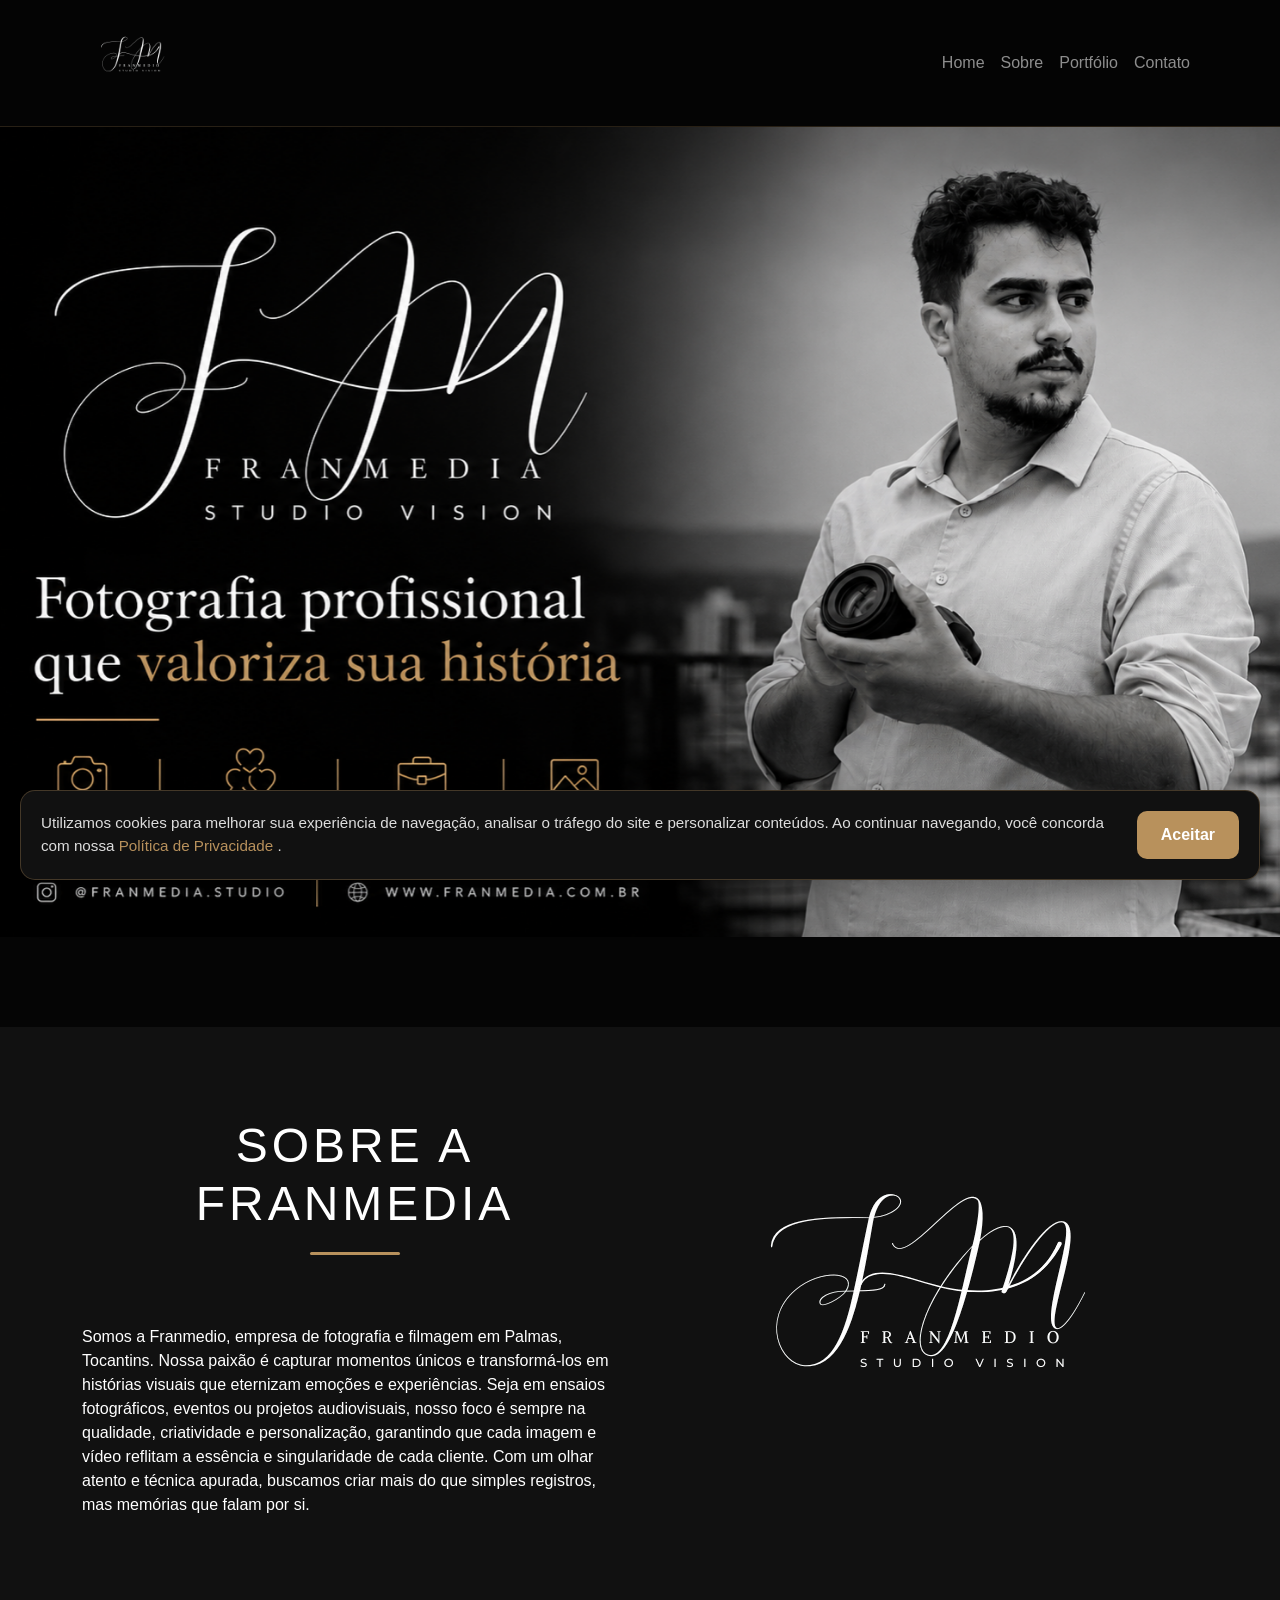
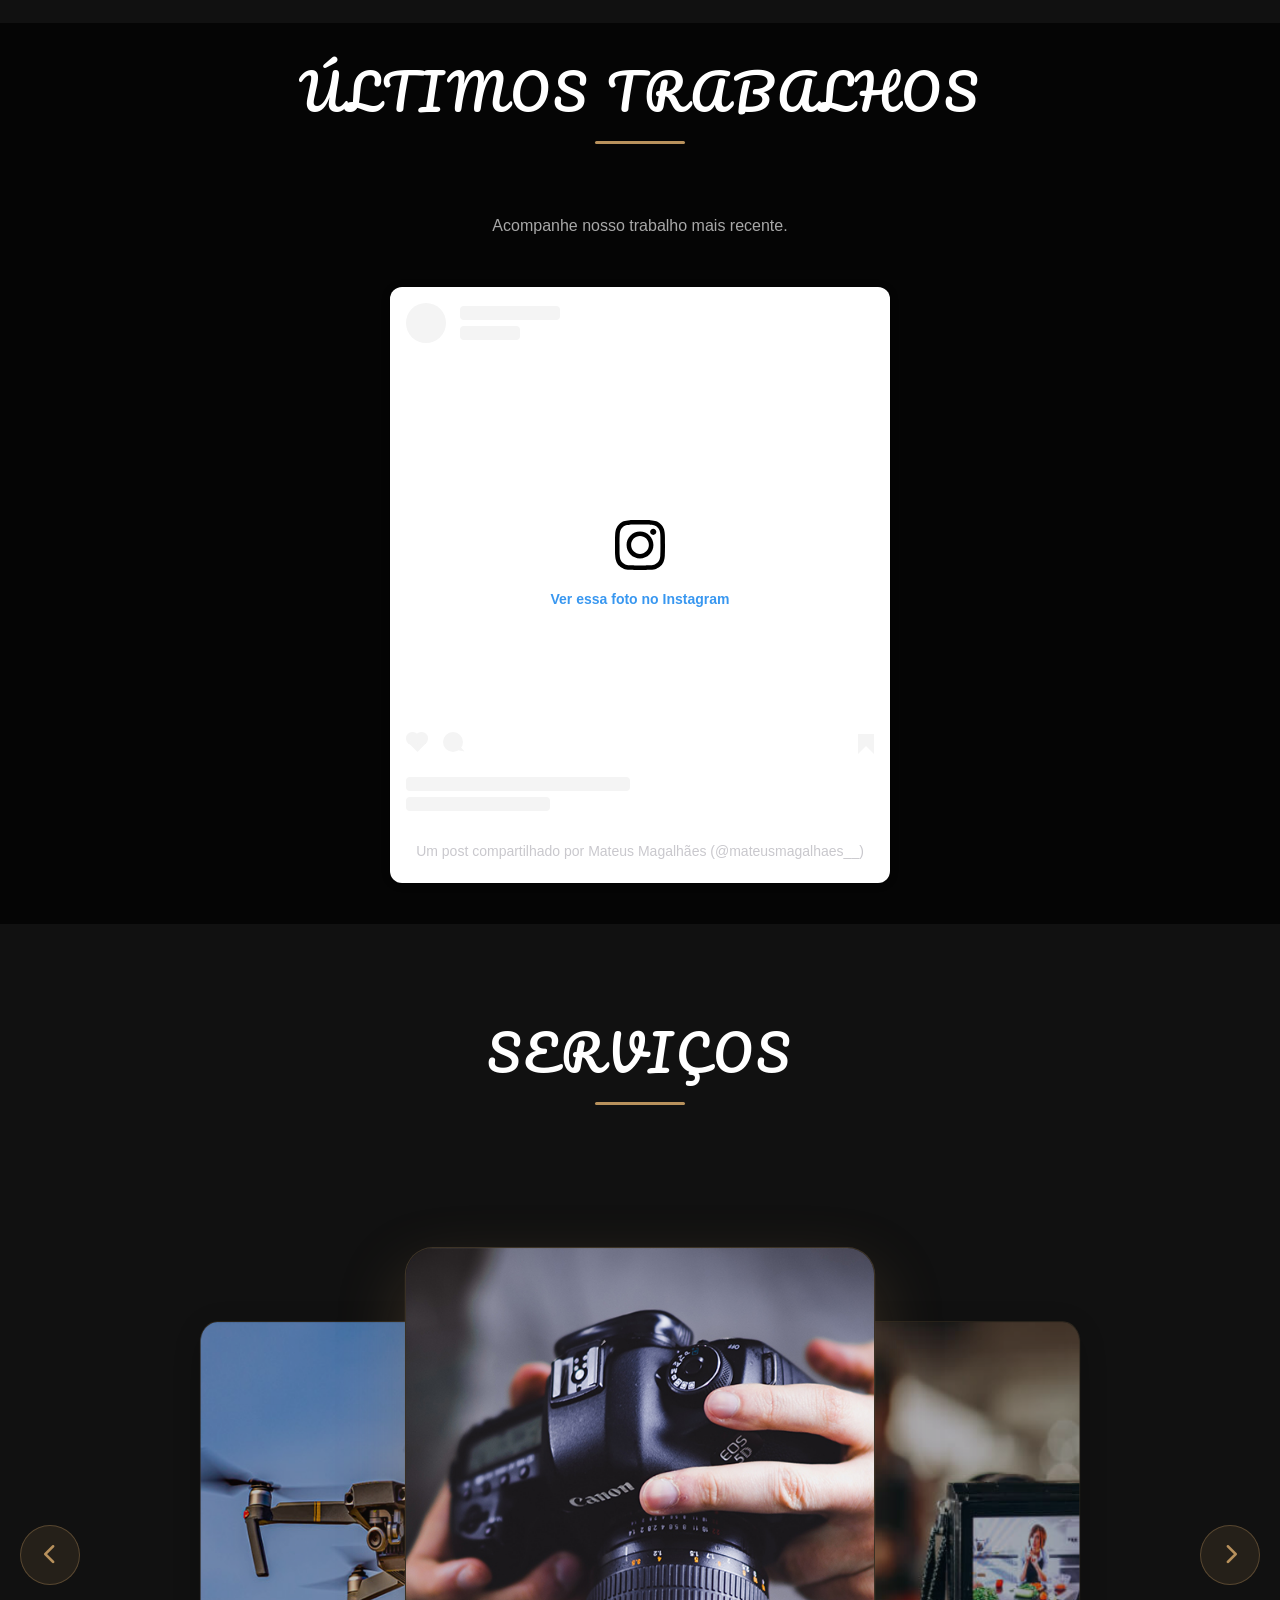
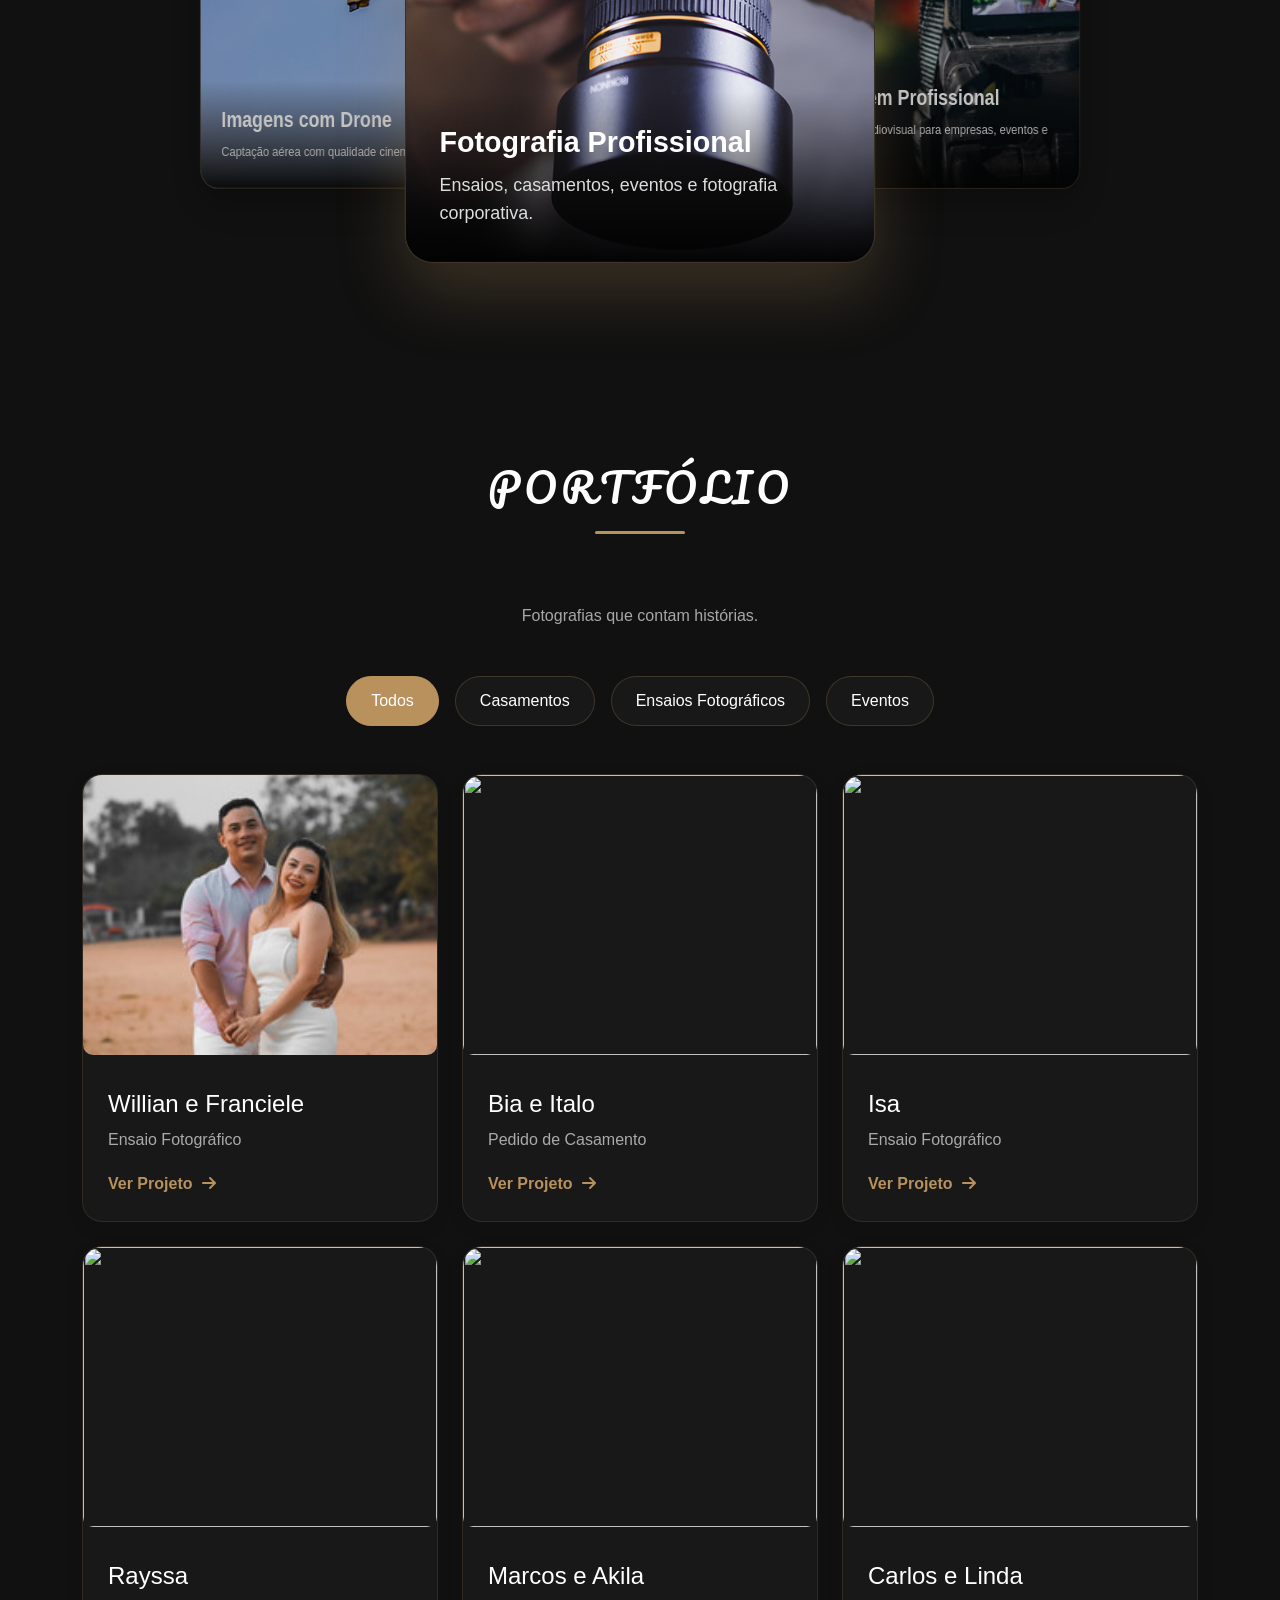
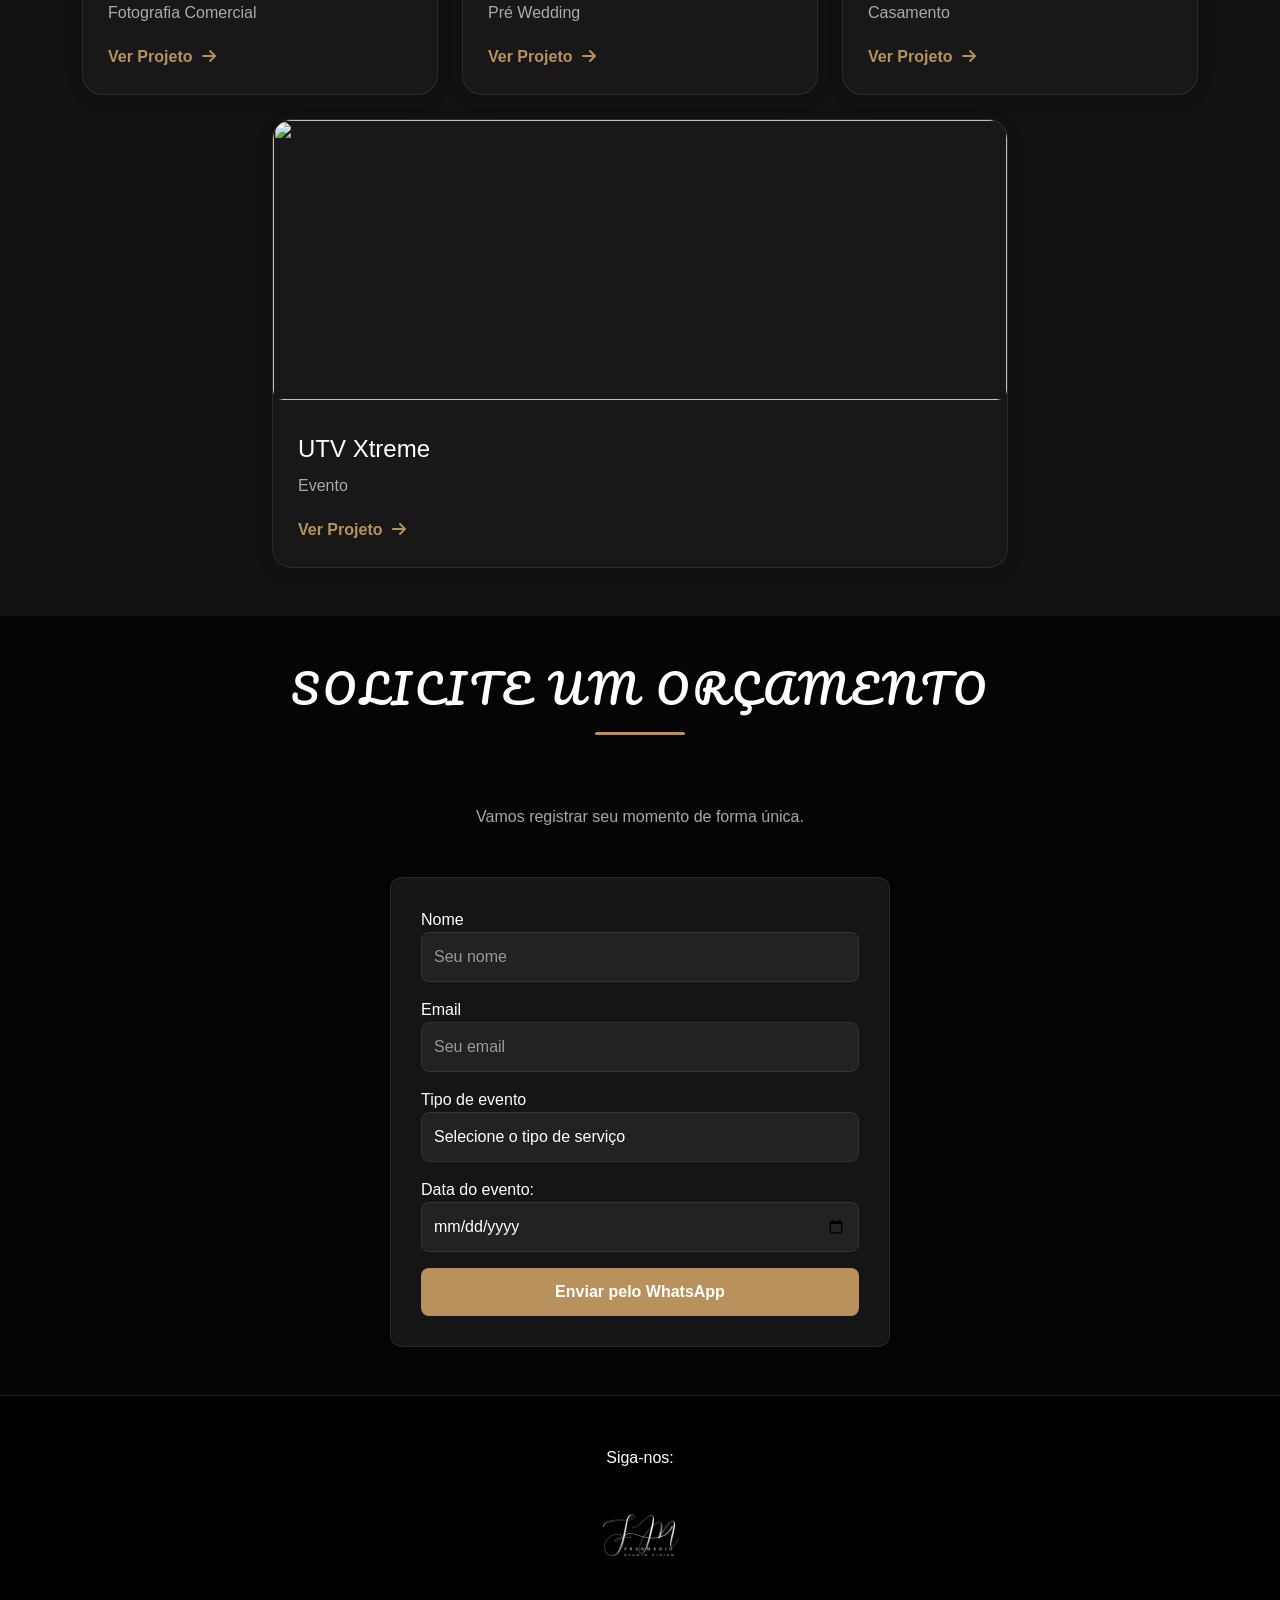
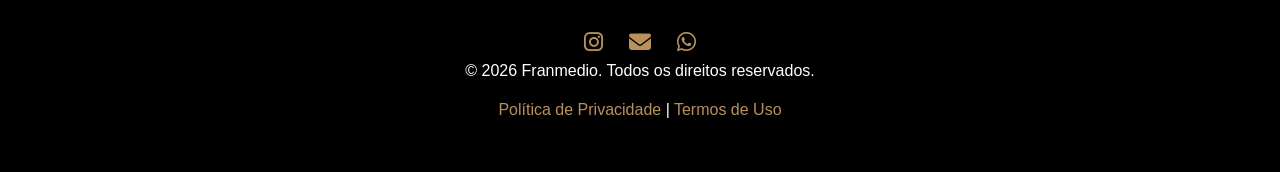
==== commit cb23d70a: "add cookies e politica de privacidade" ====
--- a/index.html
+++ b/index.html
@@ -346,7 +346,7 @@
             <a href="portfolio/projetos.html?p=projeto2" class="portfolio-modern-card">
 
               <div class="portfolio-image">
-                <img src="img/projeto2/IMG_7235.jpg" alt="">
+                <img src="img/projeto2/IMG_7093.jpg" alt="">
               </div>
 
               <div class="portfolio-content">
@@ -508,7 +508,7 @@
         <div class="mb-3">
           <label for="tipo">Tipo de evento</label>
           <select id="tipo" name="tipo" class="form-control">
-            <option value="selecione" selected disabled>--Selecione o tipo de serviço-</option>
+            <option value="selecione" selected disabled>Selecione o tipo de serviço</option>
             <option value="casamento">Casamento</option>
             <option value="ensaio">Ensaio Fotográfico</option>
             <option value="prewedding">Pré Wedding</option>
@@ -552,8 +552,40 @@
             new Date().getFullYear();
         </script>
       </div>
+      <div class="footer-links">
+
+        <a href="politica-de-privacidade.html">
+          Política de Privacidade
+        </a>
+
+        <span>|</span>
+
+        <a href="termos-de-uso.html">
+          Termos de Uso
+        </a>
+
+      </div>
     </footer>
-
+    <div id="cookie-banner" class="cookie-banner">
+
+      <div class="cookie-content">
+
+        <p>
+          Utilizamos cookies para melhorar sua experiência de navegação,
+          analisar o tráfego do site e personalizar conteúdos.
+          Ao continuar navegando, você concorda com nossa
+          <a href="politica-de-privacidade.html">
+            Política de Privacidade
+          </a>.
+        </p>
+
+        <button id="accept-cookies">
+          Aceitar
+        </button>
+
+      </div>
+
+    </div>
     <!-- JS -->
     <script src="https://cdn.jsdelivr.net/npm/bootstrap@5.3.0/dist/js/bootstrap.bundle.min.js"></script>
     <script src="js/script.js"></script>
--- a/css/style.css
+++ b/css/style.css
@@ -55,7 +55,7 @@
   content: "";
   position: absolute;
   inset: 0;
-  background: rgba(0,0,0,0.5);
+  background: rgba(0, 0, 0, 0.5);
   z-index: 1;
 }
 
@@ -87,7 +87,7 @@
   border-radius: 12px;
   overflow: hidden;
   transition: 0.3s;
-  box-shadow: 0 10px 25px rgba(0,0,0,0.05);
+  box-shadow: 0 10px 25px rgba(0, 0, 0, 0.05);
 }
 
 .servico-card img {
@@ -106,7 +106,7 @@
 
 .servico-card:hover {
   transform: translateY(-8px);
-  box-shadow: 0 15px 35px rgba(0,0,0,0.1);
+  box-shadow: 0 15px 35px rgba(0, 0, 0, 0.1);
 }
 
 /* ===================== */
@@ -143,7 +143,7 @@
   left: 0;
   width: 100%;
   padding: 15px;
-  background: linear-gradient(transparent, rgba(0,0,0,0.8));
+  background: linear-gradient(transparent, rgba(0, 0, 0, 0.8));
   color: #fff;
   opacity: 0;
   transition: 0.3s;
@@ -188,7 +188,12 @@
   background: #ffffff;
   padding: 30px;
   border-radius: 12px;
-  box-shadow: 0 10px 25px rgba(0,0,0,0.08);
+  box-shadow: 0 10px 25px rgba(0, 0, 0, 0.08);
+}
+
+#contato input::placeholder {
+  color: #999;
+  opacity: 1;
 }
 
 #contato input,
@@ -214,7 +219,7 @@
 
 #contato button:hover {
   transform: translateY(-2px);
-  box-shadow: 0 8px 15px rgba(0,0,0,0.15);
+  box-shadow: 0 8px 15px rgba(0, 0, 0, 0.15);
 }
 
 /* ===================== */
@@ -259,7 +264,7 @@
   content: "";
   position: absolute;
   inset: 0;
-  background: rgba(0,0,0,0.4);
+  background: rgba(0, 0, 0, 0.4);
 }
 
 .hero-overlay {
@@ -371,7 +376,7 @@
 #lightbox {
   position: fixed;
   inset: 0;
-  background: rgba(0,0,0,0.95);
+  background: rgba(0, 0, 0, 0.95);
   display: none;
   align-items: center;
   justify-content: center;
@@ -449,7 +454,7 @@
   display: block;
   margin: 0 auto;
   transform: scaleX(-1) translateZ(60px);
-  filter: drop-shadow(0 20px 30px rgba(0,0,0,0.4));
+  filter: drop-shadow(0 20px 30px rgba(0, 0, 0, 0.4));
 }
 
 .servico-content {
@@ -517,13 +522,13 @@
   overflow: hidden;
   text-decoration: none;
   transition: 0.4s;
-  box-shadow: 0 5px 20px rgba(0,0,0,0.06);
+  box-shadow: 0 5px 20px rgba(0, 0, 0, 0.06);
   height: 100%;
 }
 
 .portfolio-modern-card:hover {
   transform: translateY(-8px);
-  box-shadow: 0 10px 30px rgba(0,0,0,0.12);
+  box-shadow: 0 10px 30px rgba(0, 0, 0, 0.12);
 }
 
 .portfolio-image {
@@ -572,7 +577,7 @@
   left: 50%;
   width: 85px;
   height: 85px;
-  background: rgba(255,255,255,0.8);
+  background: rgba(255, 255, 255, 0.8);
   border-radius: 50%;
   transform: translate(-50%, -50%);
   display: flex;
@@ -588,7 +593,7 @@
 
 /* RESPONSIVO */
 
-@media(max-width:768px){
+@media(max-width:768px) {
 
   .portfolio-title {
     font-size: 2.2rem;
@@ -616,510 +621,719 @@
 /* Adicionar ao final preservando todas funcionalidades */
 /* ===================================================== */
 
-:root{
-  --preto:#050505;
-  --preto-sec:#111111;
-  --dourado:#B8915C;
-  --dourado-hover:#C9A16D;
-  --branco:#F5F5F5;
-  --cinza:#A8A8A8;
-}
-
-body{
-  background:var(--preto);
-  color:var(--branco);
-}
-
-.navbar-franmedia{
-  background:rgba(5,5,5,.95);
-  backdrop-filter:blur(10px);
-  border-bottom:1px solid rgba(184,145,92,.2);
-}
-
-.nav-link:hover{
-  color:var(--dourado)!important;
-}
-
-.banner-img{
-  width:100%;
-  height:100%;
-  object-fit:cover;
-}
-
-.carousel-item{
-  height:100vh;
-}
-
-.carousel-item::before{
-  display:none;
-}
-
-.section-title{
-    text-align:center;
-    color:white;
-    font-size:3rem;
-    font-weight:300;
-    letter-spacing:4px;
-    text-transform:uppercase;
-
-    margin-bottom:70px;
-
-    position:relative;
-    z-index:30;
-}
-
-.section-title::after{
-    content:'';
-
-    display:block;
-
-    width:90px;
-    height:3px;
-
-    margin:20px auto 0;
-
-    background:var(--dourado);
-
-    border-radius:10px;
-}
-
-.section-subtitle{
-  color:var(--cinza);
-}
-
-#sobre{
-  background:#111;
-}
-
-#servicos{
-  background:#0d0d0d;
-  color:#fff;
-}
-
-.servico-content p{
-  color:#bdbdbd;
+:root {
+  --preto: #050505;
+  --preto-sec: #111111;
+  --dourado: #B8915C;
+  --dourado-hover: #C9A16D;
+  --branco: #F5F5F5;
+  --cinza: #A8A8A8;
+}
+
+body {
+  background: var(--preto);
+  color: var(--branco);
+}
+
+.navbar-franmedia {
+  background: rgba(5, 5, 5, .95);
+  backdrop-filter: blur(10px);
+  border-bottom: 1px solid rgba(184, 145, 92, .2);
+}
+
+.nav-link:hover {
+  color: var(--dourado) !important;
+}
+
+.banner-img {
+  width: 100%;
+  height: 100%;
+  object-fit: cover;
+}
+
+.carousel-item {
+  height: 100vh;
+}
+
+.carousel-item::before {
+  display: none;
+}
+
+.section-title {
+  text-align: center;
+  color: white;
+  font-size: 3rem;
+  font-weight: 300;
+  letter-spacing: 4px;
+  text-transform: uppercase;
+
+  margin-bottom: 70px;
+
+  position: relative;
+  z-index: 30;
+}
+
+.section-title::after {
+  content: '';
+
+  display: block;
+
+  width: 90px;
+  height: 3px;
+
+  margin: 20px auto 0;
+
+  background: var(--dourado);
+
+  border-radius: 10px;
+}
+
+.section-subtitle {
+  color: var(--cinza);
+}
+
+#sobre {
+  background: #111;
+}
+
+#servicos {
+  background: #0d0d0d;
+  color: #fff;
+}
+
+.servico-content p {
+  color: #bdbdbd;
 }
 
 .portfolio-section,
-#portfolio{
-  background:#111;
+#portfolio {
+  background: #111;
 }
 
 .portfolio-title,
-#portfolio h2{
-  color:#fff;
-}
-
-.portfolio-subtitle{
-  color:#aaa;
-}
-
-.filter-btn{
-  background:#181818;
-  color:#fff;
-  border:1px solid rgba(184,145,92,.25);
+#portfolio h2 {
+  color: #fff;
+}
+
+.portfolio-subtitle {
+  color: #aaa;
+}
+
+.filter-btn {
+  background: #181818;
+  color: #fff;
+  border: 1px solid rgba(184, 145, 92, .25);
 }
 
 .filter-btn.active,
-.filter-btn:hover{
-  background:var(--dourado);
-  border-color:var(--dourado);
-  color:#fff;
-}
-
-.portfolio-modern-card{
-  background:#181818;
-  border:1px solid rgba(184,145,92,.15);
-}
-
-.portfolio-content h4{
-  color:#fff;
-}
-
-.portfolio-content p{
-  color:#aaa;
-}
-
-.portfolio-content span{
-  color:var(--dourado);
-}
-
-#contato{
-  background:#050505;
-  color:#fff;
-}
-
-#contato form{
-  background:#151515;
-  border:1px solid rgba(184,145,92,.15);
+.filter-btn:hover {
+  background: var(--dourado);
+  border-color: var(--dourado);
+  color: #fff;
+}
+
+.portfolio-modern-card {
+  background: #181818;
+  border: 1px solid rgba(184, 145, 92, .15);
+}
+
+.portfolio-content h4 {
+  color: #fff;
+}
+
+.portfolio-content p {
+  color: #aaa;
+}
+
+.portfolio-content span {
+  color: var(--dourado);
+}
+
+#contato {
+  background: #050505;
+  color: #fff;
+}
+
+#contato form {
+  background: #151515;
+  border: 1px solid rgba(184, 145, 92, .15);
 }
 
 #contato input,
-#contato select{
-  background:#222;
-  color:#fff;
-  border:1px solid #333;
+#contato select {
+  background: #222;
+  color: #fff;
+  border: 1px solid #333;
 }
 
 #contato input:focus,
-#contato select:focus{
-  border-color:var(--dourado);
-  box-shadow:0 0 0 3px rgba(184,145,92,.20);
-}
-
-.btn-franmedia{
-  background:var(--dourado);
-  border:none;
-  color:#fff;
-  font-weight:600;
-}
-
-.btn-franmedia:hover{
-  background:var(--dourado-hover);
-  color:#fff;
-}
-
-.footer-franmedia{
-  background:#000;
-  color:#fff;
-  border-top:1px solid rgba(184,145,92,.2);
-  padding:50px 20px;
-}
-
-.footer-logo{
-  width:120px;
-  margin-bottom:20px;
-}
-
-.social-icons a{
-  color:var(--dourado);
-}
-
-.social-icons a:hover{
-  color:#fff;
-}
-
-.whatsapp-float{
-  position:fixed;
-  right:25px;
-  bottom:25px;
-  width:65px;
-  height:65px;
-  border-radius:50%;
-  background:#25D366;
-  display:flex;
-  justify-content:center;
-  align-items:center;
-  color:#fff;
-  font-size:32px;
-  z-index:9999;
-  text-decoration:none;
-  box-shadow:0 10px 25px rgba(0,0,0,.3);
-}
-
-@media(max-width:768px){
-  .carousel-item{
-    height:70vh;
-  }
-
-  .section-title{
-    font-size:2rem;
-  }
-}
-.instagram-section{
+#contato select:focus {
+  border-color: var(--dourado);
+  box-shadow: 0 0 0 3px rgba(184, 145, 92, .20);
+}
+
+.btn-franmedia {
+  background: var(--dourado);
+  border: none;
+  color: #fff;
+  font-weight: 600;
+}
+
+.btn-franmedia:hover {
+  background: var(--dourado-hover);
+  color: #fff;
+}
+
+.footer-franmedia {
+  background: #000;
+  color: #fff;
+  border-top: 1px solid rgba(184, 145, 92, .2);
+  padding: 50px 20px;
+}
+
+.footer-logo {
+  width: 120px;
+  margin-bottom: 20px;
+}
+
+.social-icons a {
+  color: var(--dourado);
+}
+
+.social-icons a:hover {
+  color: #fff;
+}
+
+.whatsapp-float {
+  position: fixed;
+  right: 25px;
+  bottom: 25px;
+  width: 65px;
+  height: 65px;
+  border-radius: 50%;
+  background: #25D366;
+  display: flex;
+  justify-content: center;
+  align-items: center;
+  color: #fff;
+  font-size: 32px;
+  z-index: 9999;
+  text-decoration: none;
+  box-shadow: 0 10px 25px rgba(0, 0, 0, .3);
+}
+
+@media(max-width:768px) {
+  .carousel-item {
+    height: 70vh;
+  }
+
+  .section-title {
+    font-size: 2rem;
+  }
+}
+
+.instagram-section {
   margin-top: 40px;
 }
 
-@media (max-width: 768px){
-
-    #slide1 img{
-        content:url("../img/banner-1m.png");
-    }
-
-    #slide2 img{
-        content:url("../img/banner-2m.png");
-    }
-
-    #slide3 img{
-        content:url("../img/banner-3m.png");
-    }
-
-}
+@media (max-width: 768px) {
+
+  #slide1 img {
+    content: url("../img/banner-1m.png");
+  }
+
+  #slide2 img {
+    content: url("../img/banner-2m.png");
+  }
+
+  #slide3 img {
+    content: url("../img/banner-3m.png");
+  }
+
+}
+
 /* ================================================= */
 /* SERVIÇOS - COVERFLOW FRANMEDIA */
 /* ================================================= */
 
-.servicos-coverflow{
-    background:#111;
-    padding:100px 0;
-    overflow:hidden;
-}
-.servicos-coverflow .section-title{
-    margin-bottom:90px;
-}
-
-.coverflow-container{
-    position:relative;
-    width:100%;
-    max-width:1400px;
-    margin:auto;
-    height:720px;
-    perspective:1200px;
-}
-
-.coverflow-track{
-    position:relative;
-    width:100%;
-    height:100%;
+.servicos-coverflow {
+  background: #111;
+  padding: 100px 0;
+  overflow: hidden;
+}
+
+.servicos-coverflow .section-title {
+  margin-bottom: 90px;
+}
+
+.coverflow-container {
+  position: relative;
+  width: 100%;
+  max-width: 1400px;
+  margin: auto;
+  height: 720px;
+  perspective: 1200px;
+}
+
+.coverflow-track {
+  position: relative;
+  width: 100%;
+  height: 100%;
 }
 
 /* CARD */
 
-.coverflow-card{
-    position:absolute;
-
-    width:420px;
-    height:550px;
-
-    left:50%;
-    top:50%;
-
-    transform-style:preserve-3d;
-
-    border-radius:25px;
-    overflow:hidden;
-
-    background:#151515;
-
-    border:1px solid rgba(184,145,92,.25);
-
-    box-shadow:
-        0 15px 40px rgba(0,0,0,.35);
-
-    transition:
-        transform .8s ease,
-        opacity .8s ease,
-        box-shadow .8s ease;
-
-    color:white;
+.coverflow-card {
+  position: absolute;
+
+  width: 420px;
+  height: 550px;
+
+  left: 50%;
+  top: 50%;
+
+  transform-style: preserve-3d;
+
+  border-radius: 25px;
+  overflow: hidden;
+
+  background: #151515;
+
+  border: 1px solid rgba(184, 145, 92, .25);
+
+  box-shadow:
+    0 15px 40px rgba(0, 0, 0, .35);
+
+  transition:
+    transform .8s ease,
+    opacity .8s ease,
+    box-shadow .8s ease;
+
+  color: white;
 }
 
 /* IMAGEM */
 
-.coverflow-card img{
-    width:100%;
-    height:100%;
-    object-fit:cover;
-    display:block;
+.coverflow-card img {
+  width: 100%;
+  height: 100%;
+  object-fit: cover;
+  display: block;
 }
 
 /* OVERLAY */
 
-.coverflow-overlay{
-    position:absolute;
-
-    left:0;
-    right:0;
-    bottom:0;
-
-    padding:30px;
-
-    background:
-        linear-gradient(
-            transparent,
-            rgba(0,0,0,.95)
-        );
-
-    color:white;
-}
-
-.coverflow-overlay h3{
-    margin:0 0 10px;
-    font-size:1.6rem;
-    font-weight:600;
-}
-
-.coverflow-overlay p{
-    margin:0;
-    color:#ddd;
-    line-height:1.6;
+.coverflow-overlay {
+  position: absolute;
+
+  left: 0;
+  right: 0;
+  bottom: 0;
+
+  padding: 30px;
+
+  background:
+    linear-gradient(transparent,
+      rgba(0, 0, 0, .95));
+
+  color: white;
+}
+
+.coverflow-overlay h3 {
+  margin: 0 0 10px;
+  font-size: 1.6rem;
+  font-weight: 600;
+}
+
+.coverflow-overlay p {
+  margin: 0;
+  color: #ddd;
+  line-height: 1.6;
 }
 
 /* CARD CENTRAL */
 
-.coverflow-card.active{
+.coverflow-card.active {
+  transform:
+    translate(-50%, -50%) scale(1.12);
+
+  opacity: 1;
+
+  z-index: 5;
+
+  box-shadow:
+    0 25px 60px rgba(184, 145, 92, .25);
+}
+
+/* CARD ESQUERDA */
+
+.coverflow-card.left {
+  transform:
+    translate(-120%, -50%) rotateY(35deg) scale(.85);
+
+  opacity: .75;
+
+  z-index: 2;
+}
+
+/* CARD DIREITA */
+
+.coverflow-card.right {
+  transform:
+    translate(20%, -50%) rotateY(-35deg) scale(.85);
+
+  opacity: .75;
+
+  z-index: 2;
+}
+
+/* OCULTOS */
+
+.coverflow-card.hidden {
+  transform:
+    translate(-50%, -50%) scale(.6);
+
+  opacity: 0;
+
+  z-index: 1;
+}
+
+/* BOTÕES */
+
+.coverflow-btn {
+  position: absolute;
+
+  top: 50%;
+  transform: translateY(-50%);
+
+  width: 60px;
+  height: 60px;
+
+  border-radius: 50%;
+  border: 1px solid rgba(184, 145, 92, .35);
+
+  background:
+    rgba(184, 145, 92, .12);
+
+  color: var(--dourado);
+
+  font-size: 1.3rem;
+
+  cursor: pointer;
+
+  backdrop-filter: blur(10px);
+
+  transition: .3s;
+
+  z-index: 20;
+}
+
+.coverflow-btn:hover {
+  background: var(--dourado);
+  color: white;
+
+  transform:
+    translateY(-50%) scale(1.08);
+}
+
+.prev {
+  left: 20px;
+}
+
+.next {
+  right: 20px;
+}
+
+/* RESPONSIVO */
+
+@media(max-width:992px) {
+
+  .coverflow-container {
+    height: 520px;
+  }
+
+  .coverflow-card {
+    width: 320px;
+    height: 430px;
+  }
+
+  .coverflow-card.left {
     transform:
-        translate(-50%,-50%)
-        scale(1.12);
-
-    opacity:1;
-
-    z-index:5;
-
-    box-shadow:
-        0 25px 60px
-        rgba(184,145,92,.25);
-}
-
-/* CARD ESQUERDA */
-
-.coverflow-card.left{
+      translate(-100%, -50%) rotateY(25deg) scale(.78);
+  }
+
+  .coverflow-card.right {
     transform:
-        translate(-120%,-50%)
-        rotateY(35deg)
-        scale(.85);
-
-    opacity:.75;
-
-    z-index:2;
-}
-
-/* CARD DIREITA */
-
-.coverflow-card.right{
+      translate(0%, -50%) rotateY(-25deg) scale(.78);
+  }
+
+}
+
+@media(max-width:768px) {
+
+  .servicos-coverflow {
+    padding: 70px 0;
+  }
+
+  .coverflow-container {
+    height: 430px;
+  }
+
+  .coverflow-card {
+    width: 260px;
+    height: 340px;
+  }
+
+  .coverflow-overlay {
+    padding: 20px;
+  }
+
+  .coverflow-overlay h3 {
+    font-size: 1.1rem;
+  }
+
+  .coverflow-overlay p {
+    font-size: .9rem;
+  }
+
+  .coverflow-card.left {
     transform:
-        translate(20%,-50%)
-        rotateY(-35deg)
-        scale(.85);
-
-    opacity:.75;
-
-    z-index:2;
-}
-
-/* OCULTOS */
-
-.coverflow-card.hidden{
+      translate(-85%, -50%) rotateY(20deg) scale(.72);
+  }
+
+  .coverflow-card.right {
     transform:
-        translate(-50%,-50%)
-        scale(.6);
-
-    opacity:0;
-
-    z-index:1;
-}
-
-/* BOTÕES */
-
-.coverflow-btn{
-    position:absolute;
-
-    top:50%;
-    transform:translateY(-50%);
-
-    width:60px;
-    height:60px;
-
-    border-radius:50%;
-    border:1px solid rgba(184,145,92,.35);
-
-    background:
-        rgba(184,145,92,.12);
-
-    color:var(--dourado);
-
-    font-size:1.3rem;
-
-    cursor:pointer;
-
-    backdrop-filter:blur(10px);
-
-    transition:.3s;
-
-    z-index:20;
-}
-
-.coverflow-btn:hover{
-    background:var(--dourado);
-    color:white;
-
-    transform:
-        translateY(-50%)
-        scale(1.08);
-}
-
-.prev{
-    left:20px;
-}
-
-.next{
-    right:20px;
-}
-
-/* RESPONSIVO */
-
-@media(max-width:992px){
-
-    .coverflow-container{
-        height:520px;
-    }
-
-    .coverflow-card{
-        width:320px;
-        height:430px;
-    }
-
-    .coverflow-card.left{
-        transform:
-            translate(-100%,-50%)
-            rotateY(25deg)
-            scale(.78);
-    }
-
-    .coverflow-card.right{
-        transform:
-            translate(0%,-50%)
-            rotateY(-25deg)
-            scale(.78);
-    }
-
-}
-
-@media(max-width:768px){
-
-    .servicos-coverflow{
-        padding:70px 0;
-    }
-
-    .coverflow-container{
-        height:430px;
-    }
-
-    .coverflow-card{
-        width:260px;
-        height:340px;
-    }
-
-    .coverflow-overlay{
-        padding:20px;
-    }
-
-    .coverflow-overlay h3{
-        font-size:1.1rem;
-    }
-
-    .coverflow-overlay p{
-        font-size:.9rem;
-    }
-
-    .coverflow-card.left{
-        transform:
-            translate(-85%,-50%)
-            rotateY(20deg)
-            scale(.72);
-    }
-
-    .coverflow-card.right{
-        transform:
-            translate(-15%,-50%)
-            rotateY(-20deg)
-            scale(.72);
-    }
-
-    .coverflow-btn{
-        width:45px;
-        height:45px;
-        font-size:1rem;
-    }
+      translate(-15%, -50%) rotateY(-20deg) scale(.72);
+  }
+
+  .coverflow-btn {
+    width: 45px;
+    height: 45px;
+    font-size: 1rem;
+  }
+
+}
+
+.cookie-banner {
+
+  position: fixed;
+
+  bottom: 20px;
+  left: 20px;
+  right: 20px;
+
+  background: #111;
+
+  border: 1px solid rgba(184, 145, 92, .3);
+
+  border-radius: 15px;
+
+  padding: 20px;
+
+  z-index: 99999;
+
+  box-shadow:
+    0 15px 40px rgba(0, 0, 0, .4);
+}
+
+.cookie-content {
+
+  display: flex;
+  align-items: center;
+  justify-content: space-between;
+  gap: 20px;
+}
+
+.cookie-content p {
+
+  margin: 0;
+
+  color: #ddd;
+
+  font-size: .95rem;
+}
+
+.cookie-content a {
+
+  color: var(--dourado);
+
+  text-decoration: none;
+}
+
+.cookie-content button {
+
+  background: var(--dourado);
+
+  color: white;
+
+  border: none;
+
+  padding: 12px 24px;
+
+  border-radius: 10px;
+
+  cursor: pointer;
+
+  font-weight: 600;
+}
+
+.cookie-content button:hover {
+
+  background: var(--dourado-hover);
+}
+
+@media(max-width:768px) {
+
+  .cookie-content {
+
+    flex-direction: column;
+    text-align: center;
+  }
+
+}
+
+.footer-links {
+
+  margin-top: 15px;
+}
+
+.footer-links a {
+
+  color: var(--dourado);
+  text-decoration: none;
+}
+
+.footer-links a:hover {
+
+  color: white;
+}
+
+/* ======================================= */
+/* PÁGINAS LEGAIS */
+/* ======================================= */
+
+.legal-page {
+
+  min-height: 100vh;
+
+  background:
+    linear-gradient(180deg,
+      #050505 0%,
+      #111111 100%);
+
+  padding: 80px 20px;
+
+  display: flex;
+  align-items: center;
+  justify-content: center;
+}
+
+.legal-container {
+
+  width: 100%;
+  max-width: 900px;
+
+  background: #151515;
+
+  border: 1px solid rgba(184, 145, 92, .2);
+
+  border-radius: 25px;
+
+  padding: 60px;
+
+  box-shadow:
+    0 25px 60px rgba(0, 0, 0, .35);
+}
+
+.legal-logo {
+
+  width: 140px;
+
+  display: block;
+
+  margin: 0 auto 30px;
+}
+
+.legal-container h1 {
+
+  text-align: center;
+
+  color: white;
+
+  font-size: 3rem;
+
+  margin-bottom: 10px;
+
+  font-weight: 300;
+
+  letter-spacing: 2px;
+}
+
+.legal-date {
+
+  text-align: center;
+
+  color: #999;
+
+  margin-bottom: 50px;
+}
+
+.legal-content h2 {
+
+  color: var(--dourado);
+
+  margin-top: 40px;
+
+  margin-bottom: 15px;
+
+  font-size: 1.4rem;
+}
+
+.legal-content p {
+
+  color: #ddd;
+
+  line-height: 1.9;
+
+  margin-bottom: 20px;
+}
+
+.btn-legal {
+
+  display: inline-block;
+
+  margin-top: 40px;
+
+  background: var(--dourado);
+
+  color: white;
+
+  text-decoration: none;
+
+  padding: 14px 30px;
+
+  border-radius: 12px;
+
+  transition: .3s;
+}
+
+.btn-legal:hover {
+
+  background: var(--dourado-hover);
+
+  transform: translateY(-2px);
+}
+
+@media(max-width:768px) {
+
+  .legal-container {
+
+    padding: 35px 25px;
+  }
+
+  .legal-container h1 {
+
+    font-size: 2rem;
+  }
 
 }
